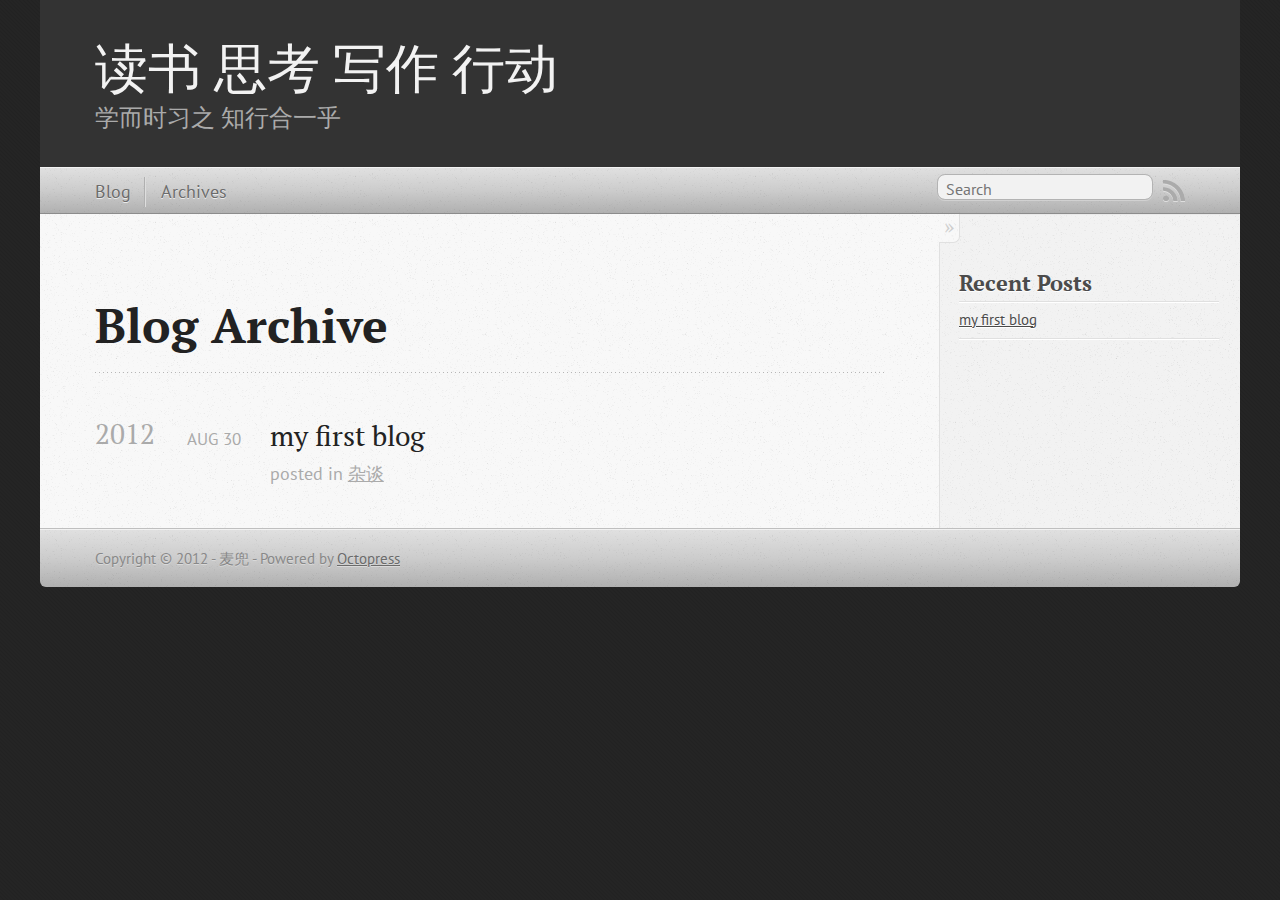
==== blog/archives/index.html @ 2699f1d1 "Site updated at 2012-08-30 07:49:26 UTC" ====
<!DOCTYPE html>
<!--[if IEMobile 7 ]><html class="no-js iem7"><![endif]-->
<!--[if lt IE 9]><html class="no-js lte-ie8"><![endif]-->
<!--[if (gt IE 8)|(gt IEMobile 7)|!(IEMobile)|!(IE)]><!--><html class="no-js" lang="en"><!--<![endif]-->
<head>
  <meta charset="utf-8">
  <title>Blog Archive - 读书 思考 写作 行动</title>
  <meta name="author" content="麦兜">

  
  <meta name="description" content=" Blog Archive 2012 my first blog
Aug 30 2012 posted in 杂谈 Recent Posts my first blog ">
  

  <!-- http://t.co/dKP3o1e -->
  <meta name="HandheldFriendly" content="True">
  <meta name="MobileOptimized" content="320">
  <meta name="viewport" content="width=device-width, initial-scale=1">

  
  <link rel="canonical" href="http://read-think-write-do.github.com/blog/archives/">
  <link href="/favicon.png" rel="icon">
  <link href="/stylesheets/screen.css" media="screen, projection" rel="stylesheet" type="text/css">
  <script src="/javascripts/modernizr-2.0.js"></script>
  <script src="/javascripts/ender.js"></script>
  <script src="/javascripts/octopress.js" type="text/javascript"></script>
  <link href="/atom.xml" rel="alternate" title="读书 思考 写作 行动" type="application/atom+xml">
  <!--Fonts from Google"s Web font directory at http://google.com/webfonts -->
<link href="http://fonts.googleapis.com/css?family=PT+Serif:regular,italic,bold,bolditalic" rel="stylesheet" type="text/css">
<link href="http://fonts.googleapis.com/css?family=PT+Sans:regular,italic,bold,bolditalic" rel="stylesheet" type="text/css">

  

</head>

<body   >
  <header role="banner"><hgroup>
  <h1><a href="/">读书 思考 写作 行动</a></h1>
  
    <h2>学而时习之 知行合一乎</h2>
  
</hgroup>

</header>
  <nav role="navigation"><ul class="subscription" data-subscription="rss">
  <li><a href="/atom.xml" rel="subscribe-rss" title="subscribe via RSS">RSS</a></li>
  
</ul>
  
<form action="http://google.com/search" method="get">
  <fieldset role="search">
    <input type="hidden" name="q" value="site:read-think-write-do.github.com" />
    <input class="search" type="text" name="q" results="0" placeholder="Search"/>
  </fieldset>
</form>
  
<ul class="main-navigation">
  <li><a href="/">Blog</a></li>
  <li><a href="/blog/archives">Archives</a></li>
</ul>

</nav>
  <div id="main">
    <div id="content">
      <div>
<article role="article">
  
  <header>
    <h1 class="entry-title">Blog Archive</h1>
    
  </header>
  
  <div id="blog-archives">



  
  <h2>2012</h2>

<article>
  
<h1><a href="/blog/2012/08/30/my-first-blog/">my first blog</a></h1>
<time datetime="2012-08-30T14:18:00+08:00" pubdate><span class='month'>Aug</span> <span class='day'>30</span> <span class='year'>2012</span></time>

<footer>
  <span class="categories">posted in <a class='category' href='/blog/categories/杂谈/'>杂谈</a></span>
</footer>


</article>

</div>

  
</article>

</div>

<aside class="sidebar">
  
    <section>
  <h1>Recent Posts</h1>
  <ul id="recent_posts">
    
      <li class="post">
        <a href="/blog/2012/08/30/my-first-blog/">my first blog</a>
      </li>
    
  </ul>
</section>






  
</aside>


    </div>
  </div>
  <footer role="contentinfo"><p>
  Copyright &copy; 2012 - 麦兜 -
  <span class="credit">Powered by <a href="http://octopress.org">Octopress</a></span>
</p>

</footer>
  

<script type="text/javascript">
      var disqus_shortname = 'readthinkwritedo';
      
        
        var disqus_script = 'count.js';
      
    (function () {
      var dsq = document.createElement('script'); dsq.type = 'text/javascript'; dsq.async = true;
      dsq.src = 'http://' + disqus_shortname + '.disqus.com/' + disqus_script;
      (document.getElementsByTagName('head')[0] || document.getElementsByTagName('body')[0]).appendChild(dsq);
    }());
</script>







  <script type="text/javascript">
    (function(){
      var twitterWidgets = document.createElement('script');
      twitterWidgets.type = 'text/javascript';
      twitterWidgets.async = true;
      twitterWidgets.src = 'http://platform.twitter.com/widgets.js';
      document.getElementsByTagName('head')[0].appendChild(twitterWidgets);
    })();
  </script>





</body>
</html>
---- stylesheets/screen.css ----
html,body,div,span,applet,object,iframe,h1,h2,h3,h4,h5,h6,p,blockquote,pre,a,abbr,acronym,address,big,cite,code,del,dfn,em,img,ins,kbd,q,s,samp,small,strike,strong,sub,sup,tt,var,b,u,i,center,dl,dt,dd,ol,ul,li,fieldset,form,label,legend,table,caption,tbody,tfoot,thead,tr,th,td,article,aside,canvas,details,embed,figure,figcaption,footer,header,hgroup,menu,nav,output,ruby,section,summary,time,mark,audio,video{margin:0;padding:0;border:0;font:inherit;font-size:100%;vertical-align:baseline}html{line-height:1}ol,ul{list-style:none}table{border-collapse:collapse;border-spacing:0}caption,th,td{text-align:left;font-weight:normal;vertical-align:middle}q,blockquote{quotes:none}q:before,q:after,blockquote:before,blockquote:after{content:"";content:none}a img{border:none}article,aside,details,figcaption,figure,footer,header,hgroup,menu,nav,section,summary{display:block}article,aside,details,figcaption,figure,footer,header,hgroup,menu,nav,section,summary{display:block}a{color:#1863a1}a:visited{color:#751590}a:focus{color:#0181eb}a:hover{color:#0181eb}a:active{color:#01579f}aside.sidebar a{color:#1863a1}aside.sidebar a:focus{color:#0181eb}aside.sidebar a:hover{color:#0181eb}aside.sidebar a:active{color:#01579f}a{-webkit-transition:color 0.3s;-moz-transition:color 0.3s;-o-transition:color 0.3s;transition:color 0.3s}html{background:#252525 url('/images/line-tile.png?1346306775') top left}body>div{background:#f2f2f2 url('/images/noise.png?1346306775') top left;border-bottom:1px solid #bfbfbf}body>div>div{background:#f8f8f8 url('/images/noise.png?1346306775') top left;border-right:1px solid #e0e0e0}.heading,body>header h1,h1,h2,h3,h4,h5,h6{font-family:"PT Serif","Georgia","Helvetica Neue",Arial,sans-serif}.sans,body>header h2,article header p.meta,article>footer,#content .blog-index footer,html .gist .gist-file .gist-meta,#blog-archives a.category,#blog-archives time,aside.sidebar section,body>footer{font-family:"PT Sans","Helvetica Neue",Arial,sans-serif}.serif,body,#content .blog-index a[rel=full-article]{font-family:"PT Serif",Georgia,Times,"Times New Roman",serif}.mono,pre,code,tt,p code,li code{font-family:Menlo,Monaco,"Andale Mono","lucida console","Courier New",monospace}body>header h1{font-size:2.2em;font-family:"PT Serif","Georgia","Helvetica Neue",Arial,sans-serif;font-weight:normal;line-height:1.2em;margin-bottom:0.6667em}body>header h2{font-family:"PT Serif","Georgia","Helvetica Neue",Arial,sans-serif}body{line-height:1.5em;color:#222}h1{font-size:2.2em;line-height:1.2em}@media only screen and (min-width: 992px){body{font-size:1.15em}h1{font-size:2.6em;line-height:1.2em}}h1,h2,h3,h4,h5,h6{text-rendering:optimizelegibility;margin-bottom:1em;font-weight:bold}h2,section h1{font-size:1.5em}h3,section h2,section section h1{font-size:1.3em}h4,section h3,section section h2,section section section h1{font-size:1em}h5,section h4,section section h3{font-size:.9em}h6,section h5,section section h4,section section section h3{font-size:.8em}p,blockquote,ul,ol{margin-bottom:1.5em}ul{list-style-type:disc}ul ul{list-style-type:circle;margin-bottom:0px}ul ul ul{list-style-type:square;margin-bottom:0px}ol{list-style-type:decimal}ol ol{list-style-type:lower-alpha;margin-bottom:0px}ol ol ol{list-style-type:lower-roman;margin-bottom:0px}ul,ul ul,ul ol,ol,ol ul,ol ol{margin-left:1.3em}strong{font-weight:bold}em{font-style:italic}sup,sub{font-size:0.8em;position:relative;display:inline-block}sup{top:-0.5em}sub{bottom:-0.5em}q{font-style:italic}q:before{content:"\201C"}q:after{content:"\201D"}em,dfn{font-style:italic}strong,dfn{font-weight:bold}del,s{text-decoration:line-through}abbr,acronym{border-bottom:1px dotted;cursor:help}sub,sup{line-height:0}hr{margin-bottom:0.2em}small{font-size:.8em}big{font-size:1.2em}blockquote{font-style:italic;position:relative;font-size:1.2em;line-height:1.5em;padding-left:1em;border-left:4px solid rgba(170,170,170,0.5)}blockquote cite{font-style:italic}blockquote cite a{color:#aaa !important;word-wrap:break-word}blockquote cite:before{content:'\2014';padding-right:.3em;padding-left:.3em;color:#aaa}@media only screen and (min-width: 992px){blockquote{padding-left:1.5em;border-left-width:4px}}.pullquote-right:before,.pullquote-left:before{padding:0;border:none;content:attr(data-pullquote);float:right;width:45%;margin:.5em 0 1em 1.5em;position:relative;top:7px;font-size:1.4em;line-height:1.45em}.pullquote-left:before{float:left;margin:.5em 1.5em 1em 0}.force-wrap,article a,aside.sidebar a{white-space:-moz-pre-wrap;white-space:-pre-wrap;white-space:-o-pre-wrap;white-space:pre-wrap;word-wrap:break-word}.group,body>header,body>nav,body>footer,body #content>article,body #content>div>article,body #content>div>section,body div.pagination,aside.sidebar,#main,#content,.sidebar{*zoom:1}.group:after,body>header:after,body>nav:after,body>footer:after,body #content>article:after,body #content>div>article:after,body #content>div>section:after,body div.pagination:after,#main:after,#content:after,.sidebar:after{content:"";display:table;clear:both}body{-webkit-text-size-adjust:none;max-width:1200px;position:relative;margin:0 auto}body>header,body>nav,body>footer,body #content>article,body #content>div>article,body #content>div>section{padding-left:18px;padding-right:18px}@media only screen and (min-width: 480px){body>header,body>nav,body>footer,body #content>article,body #content>div>article,body #content>div>section{padding-left:25px;padding-right:25px}}@media only screen and (min-width: 768px){body>header,body>nav,body>footer,body #content>article,body #content>div>article,body #content>div>section{padding-left:35px;padding-right:35px}}@media only screen and (min-width: 992px){body>header,body>nav,body>footer,body #content>article,body #content>div>article,body #content>div>section{padding-left:55px;padding-right:55px}}body div.pagination{margin-left:18px;margin-right:18px}@media only screen and (min-width: 480px){body div.pagination{margin-left:25px;margin-right:25px}}@media only screen and (min-width: 768px){body div.pagination{margin-left:35px;margin-right:35px}}@media only screen and (min-width: 992px){body div.pagination{margin-left:55px;margin-right:55px}}body>header{font-size:1em;padding-top:1.5em;padding-bottom:1.5em}#content{overflow:hidden}#content>div,#content>article{width:100%}aside.sidebar{float:none;padding:0 18px 1px;background-color:#f7f7f7;border-top:1px solid #e0e0e0}.flex-content,article img,article video,article .flash-video,aside.sidebar img{max-width:100%;height:auto}.basic-alignment.left,article img.left,article video.left,article .left.flash-video,aside.sidebar img.left{float:left;margin-right:1.5em}.basic-alignment.right,article img.right,article video.right,article .right.flash-video,aside.sidebar img.right{float:right;margin-left:1.5em}.basic-alignment.center,article img.center,article video.center,article .center.flash-video,aside.sidebar img.center{display:block;margin:0 auto 1.5em}.basic-alignment.left,article img.left,article video.left,article .left.flash-video,aside.sidebar img.left,.basic-alignment.right,article img.right,article video.right,article .right.flash-video,aside.sidebar img.right{margin-bottom:.8em}.toggle-sidebar,.no-sidebar .toggle-sidebar{display:none}@media only screen and (min-width: 750px){body.sidebar-footer aside.sidebar{float:none;width:auto;clear:left;margin:0;padding:0 35px 1px;background-color:#f7f7f7;border-top:1px solid #eaeaea}body.sidebar-footer aside.sidebar section.odd,body.sidebar-footer aside.sidebar section.even{float:left;width:48%}body.sidebar-footer aside.sidebar section.odd{margin-left:0}body.sidebar-footer aside.sidebar section.even{margin-left:4%}body.sidebar-footer aside.sidebar.thirds section{width:30%;margin-left:5%}body.sidebar-footer aside.sidebar.thirds section.first{margin-left:0;clear:both}}body.sidebar-footer #content{margin-right:0px}body.sidebar-footer .toggle-sidebar{display:none}@media only screen and (min-width: 550px){body>header{font-size:1em}}@media only screen and (min-width: 750px){aside.sidebar{float:none;width:auto;clear:left;margin:0;padding:0 35px 1px;background-color:#f7f7f7;border-top:1px solid #eaeaea}aside.sidebar section.odd,aside.sidebar section.even{float:left;width:48%}aside.sidebar section.odd{margin-left:0}aside.sidebar section.even{margin-left:4%}aside.sidebar.thirds section{width:30%;margin-left:5%}aside.sidebar.thirds section.first{margin-left:0;clear:both}}@media only screen and (min-width: 768px){body{-webkit-text-size-adjust:auto}body>header{font-size:1.2em}#main{padding:0;margin:0 auto}#content{overflow:visible;margin-right:240px;position:relative}.no-sidebar #content{margin-right:0;border-right:0}.collapse-sidebar #content{margin-right:20px}#content>div,#content>article{padding-top:17.5px;padding-bottom:17.5px;float:left}aside.sidebar{width:210px;padding:0 15px 15px;background:none;clear:none;float:left;margin:0 -100% 0 0}aside.sidebar section{width:auto;margin-left:0}aside.sidebar section.odd,aside.sidebar section.even{float:none;width:auto;margin-left:0}.collapse-sidebar aside.sidebar{float:none;width:auto;clear:left;margin:0;padding:0 35px 1px;background-color:#f7f7f7;border-top:1px solid #eaeaea}.collapse-sidebar aside.sidebar section.odd,.collapse-sidebar aside.sidebar section.even{float:left;width:48%}.collapse-sidebar aside.sidebar section.odd{margin-left:0}.collapse-sidebar aside.sidebar section.even{margin-left:4%}.collapse-sidebar aside.sidebar.thirds section{width:30%;margin-left:5%}.collapse-sidebar aside.sidebar.thirds section.first{margin-left:0;clear:both}}@media only screen and (min-width: 992px){body>header{font-size:1.3em}#content{margin-right:300px}#content>div,#content>article{padding-top:27.5px;padding-bottom:27.5px}aside.sidebar{width:260px;padding:1.2em 20px 20px}.collapse-sidebar aside.sidebar{padding-left:55px;padding-right:55px}}@media only screen and (min-width: 768px){ul,ol{margin-left:0}}body>header{background:#333}body>header h1{display:inline-block;margin:0}body>header h1 a,body>header h1 a:visited,body>header h1 a:hover{color:#f2f2f2;text-decoration:none}body>header h2{margin:.2em 0 0;font-size:1em;color:#aaa;font-weight:normal}body>nav{position:relative;background-color:#ccc;background:url('/images/noise.png?1346306775'),-webkit-gradient(linear, 50% 0%, 50% 100%, color-stop(0%, #e0e0e0), color-stop(50%, #cccccc), color-stop(100%, #b0b0b0));background:url('/images/noise.png?1346306775'),-webkit-linear-gradient(#e0e0e0,#cccccc,#b0b0b0);background:url('/images/noise.png?1346306775'),-moz-linear-gradient(#e0e0e0,#cccccc,#b0b0b0);background:url('/images/noise.png?1346306775'),-o-linear-gradient(#e0e0e0,#cccccc,#b0b0b0);background:url('/images/noise.png?1346306775'),linear-gradient(#e0e0e0,#cccccc,#b0b0b0);border-top:1px solid #f2f2f2;border-bottom:1px solid #8c8c8c;padding-top:.35em;padding-bottom:.35em}body>nav form{-webkit-background-clip:padding;-moz-background-clip:padding;background-clip:padding-box;margin:0;padding:0}body>nav form .search{padding:.3em .5em 0;font-size:.85em;font-family:"PT Sans","Helvetica Neue",Arial,sans-serif;line-height:1.1em;width:95%;-webkit-border-radius:0.5em;-moz-border-radius:0.5em;-ms-border-radius:0.5em;-o-border-radius:0.5em;border-radius:0.5em;-webkit-background-clip:padding;-moz-background-clip:padding;background-clip:padding-box;-webkit-box-shadow:#d1d1d1 0 1px;-moz-box-shadow:#d1d1d1 0 1px;box-shadow:#d1d1d1 0 1px;background-color:#f2f2f2;border:1px solid #b3b3b3;color:#888}body>nav form .search:focus{color:#444;border-color:#80b1df;-webkit-box-shadow:#80b1df 0 0 4px,#80b1df 0 0 3px inset;-moz-box-shadow:#80b1df 0 0 4px,#80b1df 0 0 3px inset;box-shadow:#80b1df 0 0 4px,#80b1df 0 0 3px inset;background-color:#fff;outline:none}body>nav fieldset[role=search]{float:right;width:48%}body>nav fieldset.mobile-nav{float:left;width:48%}body>nav fieldset.mobile-nav select{width:100%;font-size:.8em;border:1px solid #888}body>nav ul{display:none}@media only screen and (min-width: 550px){body>nav{font-size:.9em}body>nav ul{margin:0;padding:0;border:0;overflow:hidden;*zoom:1;float:left;display:block;padding-top:.15em}body>nav ul li{list-style-image:none;list-style-type:none;margin-left:0;white-space:nowrap;display:inline;float:left;padding-left:0;padding-right:0}body>nav ul li:first-child,body>nav ul li.first{padding-left:0}body>nav ul li:last-child{padding-right:0}body>nav ul li.last{padding-right:0}body>nav ul.subscription{margin-left:.8em;float:right}body>nav ul.subscription li:last-child a{padding-right:0}body>nav ul li{margin:0}body>nav a{color:#6b6b6b;font-family:"PT Sans","Helvetica Neue",Arial,sans-serif;text-shadow:#ebebeb 0 1px;float:left;text-decoration:none;font-size:1.1em;padding:.1em 0;line-height:1.5em}body>nav a:visited{color:#6b6b6b}body>nav a:hover{color:#2b2b2b}body>nav li+li{border-left:1px solid #b0b0b0;margin-left:.8em}body>nav li+li a{padding-left:.8em;border-left:1px solid #dedede}body>nav form{float:right;text-align:left;padding-left:.8em;width:175px}body>nav form .search{width:93%;font-size:.95em;line-height:1.2em}body>nav ul[data-subscription$=email]+form{width:97px}body>nav ul[data-subscription$=email]+form .search{width:91%}body>nav fieldset.mobile-nav{display:none}body>nav fieldset[role=search]{width:99%}}@media only screen and (min-width: 992px){body>nav form{width:215px}body>nav ul[data-subscription$=email]+form{width:147px}}.no-placeholder body>nav .search{background:#f2f2f2 url('/images/search.png?1346306775') 0.3em 0.25em no-repeat;text-indent:1.3em}@media only screen and (min-width: 550px){.maskImage body>nav ul[data-subscription$=email]+form{width:123px}}@media only screen and (min-width: 992px){.maskImage body>nav ul[data-subscription$=email]+form{width:173px}}.maskImage ul.subscription{position:relative;top:.2em}.maskImage ul.subscription li,.maskImage ul.subscription a{border:0;padding:0}.maskImage a[rel=subscribe-rss]{position:relative;top:0px;text-indent:-999999em;background-color:#dedede;border:0;padding:0}.maskImage a[rel=subscribe-rss],.maskImage a[rel=subscribe-rss]:after{-webkit-mask-image:url('/images/rss.png?1346306775');-moz-mask-image:url('/images/rss.png?1346306775');-ms-mask-image:url('/images/rss.png?1346306775');-o-mask-image:url('/images/rss.png?1346306775');mask-image:url('/images/rss.png?1346306775');-webkit-mask-repeat:no-repeat;-moz-mask-repeat:no-repeat;-ms-mask-repeat:no-repeat;-o-mask-repeat:no-repeat;mask-repeat:no-repeat;width:22px;height:22px}.maskImage a[rel=subscribe-rss]:after{content:"";position:absolute;top:-1px;left:0;background-color:#ababab}.maskImage a[rel=subscribe-rss]:hover:after{background-color:#9e9e9e}.maskImage a[rel=subscribe-email]{position:relative;top:0px;text-indent:-999999em;background-color:#dedede;border:0;padding:0}.maskImage a[rel=subscribe-email],.maskImage a[rel=subscribe-email]:after{-webkit-mask-image:url('/images/email.png?1346306775');-moz-mask-image:url('/images/email.png?1346306775');-ms-mask-image:url('/images/email.png?1346306775');-o-mask-image:url('/images/email.png?1346306775');mask-image:url('/images/email.png?1346306775');-webkit-mask-repeat:no-repeat;-moz-mask-repeat:no-repeat;-ms-mask-repeat:no-repeat;-o-mask-repeat:no-repeat;mask-repeat:no-repeat;width:28px;height:22px}.maskImage a[rel=subscribe-email]:after{content:"";position:absolute;top:-1px;left:0;background-color:#ababab}.maskImage a[rel=subscribe-email]:hover:after{background-color:#9e9e9e}article{padding-top:1em}article header{position:relative;padding-top:2em;padding-bottom:1em;margin-bottom:1em;background:url('[data-uri]') bottom left repeat-x}article header h1{margin:0}article header h1 a{text-decoration:none}article header h1 a:hover{text-decoration:underline}article header p{font-size:.9em;color:#aaa;margin:0}article header p.meta{text-transform:uppercase;position:absolute;top:0}@media only screen and (min-width: 768px){article header{margin-bottom:1.5em;padding-bottom:1em;background:url('[data-uri]') bottom left repeat-x}}article h2{padding-top:0.8em;background:url('[data-uri]') top left repeat-x}.entry-content article h2:first-child,article header+h2{padding-top:0}article h2:first-child,article header+h2{background:none}article .feature{padding-top:.5em;margin-bottom:1em;padding-bottom:1em;background:url('[data-uri]') bottom left repeat-x;font-size:2.0em;font-style:italic;line-height:1.3em}article img,article video,article .flash-video{-webkit-border-radius:0.3em;-moz-border-radius:0.3em;-ms-border-radius:0.3em;-o-border-radius:0.3em;border-radius:0.3em;-webkit-box-shadow:rgba(0,0,0,0.15) 0 1px 4px;-moz-box-shadow:rgba(0,0,0,0.15) 0 1px 4px;box-shadow:rgba(0,0,0,0.15) 0 1px 4px;-webkit-box-sizing:border-box;-moz-box-sizing:border-box;box-sizing:border-box;border:#fff 0.5em solid}article video,article .flash-video{margin:0 auto 1.5em}article video{display:block;width:100%}article .flash-video>div{position:relative;display:block;padding-bottom:56.25%;padding-top:1px;height:0;overflow:hidden}article .flash-video>div iframe,article .flash-video>div object,article .flash-video>div embed{position:absolute;top:0;left:0;width:100%;height:100%}article>footer{padding-bottom:2.5em;margin-top:2em}article>footer p.meta{margin-bottom:.8em;font-size:.85em;clear:both;overflow:hidden}.blog-index article+article{background:url('[data-uri]') top left repeat-x}#content .blog-index{padding-top:0;padding-bottom:0}#content .blog-index article{padding-top:2em}#content .blog-index article header{background:none;padding-bottom:0}#content .blog-index article h1{font-size:2.2em}#content .blog-index article h1 a{color:inherit}#content .blog-index article h1 a:hover{color:#0181eb}#content .blog-index a[rel=full-article]{background:#ebebeb;display:inline-block;padding:.4em .8em;margin-right:.5em;text-decoration:none;color:#666;-webkit-transition:background-color 0.5s;-moz-transition:background-color 0.5s;-o-transition:background-color 0.5s;transition:background-color 0.5s}#content .blog-index a[rel=full-article]:hover{background:#0181eb;text-shadow:none;color:#f8f8f8}#content .blog-index footer{margin-top:1em}.separator,article>footer .byline+time:before,article>footer time+time:before,article>footer .comments:before,article>footer .byline ~ .categories:before{content:"\2022 ";padding:0 .4em 0 .2em;display:inline-block}#content div.pagination{text-align:center;font-size:.95em;position:relative;background:url('[data-uri]') top left repeat-x;padding-top:1.5em;padding-bottom:1.5em}#content div.pagination a{text-decoration:none;color:#aaa}#content div.pagination a.prev{position:absolute;left:0}#content div.pagination a.next{position:absolute;right:0}#content div.pagination a:hover{color:#0181eb}#content div.pagination a[href*=archive]:before,#content div.pagination a[href*=archive]:after{content:'\2014';padding:0 .3em}p.meta+.sharing{padding-top:1em;padding-left:0;background:url('[data-uri]') top left repeat-x}#fb-root{display:none}.highlight,html .gist .gist-file .gist-syntax .gist-highlight{border:1px solid #05232b !important}.highlight table td.code,html .gist .gist-file .gist-syntax .gist-highlight table td.code{width:100%}.highlight .line-numbers,html .gist .gist-file .gist-syntax .gist-highlight .line-numbers{text-align:right;font-size:13px;line-height:1.45em;background:#073642 url('/images/noise.png?1346306775') top left !important;border-right:1px solid #00232c !important;-webkit-box-shadow:#083e4b -1px 0 inset;-moz-box-shadow:#083e4b -1px 0 inset;box-shadow:#083e4b -1px 0 inset;text-shadow:#021014 0 -1px;padding:.8em !important;-webkit-border-radius:0;-moz-border-radius:0;-ms-border-radius:0;-o-border-radius:0;border-radius:0}.highlight .line-numbers span,html .gist .gist-file .gist-syntax .gist-highlight .line-numbers span{color:#586e75 !important}figure.code,.gist-file,pre{-webkit-box-shadow:rgba(0,0,0,0.06) 0 0 10px;-moz-box-shadow:rgba(0,0,0,0.06) 0 0 10px;box-shadow:rgba(0,0,0,0.06) 0 0 10px}figure.code .highlight pre,.gist-file .highlight pre,pre .highlight pre{-webkit-box-shadow:none;-moz-box-shadow:none;box-shadow:none}html .gist .gist-file{margin-bottom:1.8em;position:relative;border:none;padding-top:26px !important}html .gist .gist-file .gist-syntax{border-bottom:0 !important;background:none !important}html .gist .gist-file .gist-syntax .gist-highlight{background:#002b36 !important}html .gist .gist-file .gist-meta{padding:.6em 0.8em;border:1px solid #083e4b !important;color:#586e75;font-size:.7em !important;background:#073642 url('/images/noise.png?1346306775') top left;line-height:1.5em}html .gist .gist-file .gist-meta a{color:#75878b !important;text-decoration:none}html .gist .gist-file .gist-meta a:hover{text-decoration:underline}html .gist .gist-file .gist-meta a:hover{color:#93a1a1 !important}html .gist .gist-file .gist-meta a[href*='#file']{position:absolute;top:0;left:0;right:-10px;color:#474747 !important}html .gist .gist-file .gist-meta a[href*='#file']:hover{color:#1863a1 !important}html .gist .gist-file .gist-meta a[href*=raw]{top:.4em}pre{background:#002b36 url('/images/noise.png?1346306775') top left;-webkit-border-radius:0.4em;-moz-border-radius:0.4em;-ms-border-radius:0.4em;-o-border-radius:0.4em;border-radius:0.4em;border:1px solid #05232b;line-height:1.45em;font-size:13px;margin-bottom:2.1em;padding:.8em 1em;color:#93a1a1;overflow:auto}h3.filename+pre{-moz-border-radius-topleft:0px;-webkit-border-top-left-radius:0px;border-top-left-radius:0px;-moz-border-radius-topright:0px;-webkit-border-top-right-radius:0px;border-top-right-radius:0px}p code,li code{display:inline-block;white-space:no-wrap;background:#fff;font-size:.8em;line-height:1.5em;color:#555;border:1px solid #ddd;-webkit-border-radius:0.4em;-moz-border-radius:0.4em;-ms-border-radius:0.4em;-o-border-radius:0.4em;border-radius:0.4em;padding:0 .3em;margin:-1px 0}p pre code,li pre code{font-size:1em !important;background:none;border:none}.pre-code,html .gist .gist-file .gist-syntax .gist-highlight pre,.highlight code{font-family:Menlo,Monaco,"Andale Mono","lucida console","Courier New",monospace !important;overflow:scroll;overflow-y:hidden;display:block;padding:.8em !important;overflow-x:auto;line-height:1.45em;background:#002b36 url('/images/noise.png?1346306775') top left !important;color:#93a1a1 !important}.pre-code *::-moz-selection,html .gist .gist-file .gist-syntax .gist-highlight pre *::-moz-selection,.highlight code *::-moz-selection{background:#386774;color:inherit;text-shadow:#002b36 0 1px}.pre-code *::-webkit-selection,html .gist .gist-file .gist-syntax .gist-highlight pre *::-webkit-selection,.highlight code *::-webkit-selection{background:#386774;color:inherit;text-shadow:#002b36 0 1px}.pre-code *::selection,html .gist .gist-file .gist-syntax .gist-highlight pre *::selection,.highlight code *::selection{background:#386774;color:inherit;text-shadow:#002b36 0 1px}.pre-code span,html .gist .gist-file .gist-syntax .gist-highlight pre span,.highlight code span{color:#93a1a1 !important}.pre-code span,html .gist .gist-file .gist-syntax .gist-highlight pre span,.highlight code span{font-style:normal !important;font-weight:normal !important}.pre-code .c,html .gist .gist-file .gist-syntax .gist-highlight pre .c,.highlight code .c{color:#586e75 !important;font-style:italic !important}.pre-code .cm,html .gist .gist-file .gist-syntax .gist-highlight pre .cm,.highlight code .cm{color:#586e75 !important;font-style:italic !important}.pre-code .cp,html .gist .gist-file .gist-syntax .gist-highlight pre .cp,.highlight code .cp{color:#586e75 !important;font-style:italic !important}.pre-code .c1,html .gist .gist-file .gist-syntax .gist-highlight pre .c1,.highlight code .c1{color:#586e75 !important;font-style:italic !important}.pre-code .cs,html .gist .gist-file .gist-syntax .gist-highlight pre .cs,.highlight code .cs{color:#586e75 !important;font-weight:bold !important;font-style:italic !important}.pre-code .err,html .gist .gist-file .gist-syntax .gist-highlight pre .err,.highlight code .err{color:#dc322f !important;background:none !important}.pre-code .k,html .gist .gist-file .gist-syntax .gist-highlight pre .k,.highlight code .k{color:#cb4b16 !important}.pre-code .o,html .gist .gist-file .gist-syntax .gist-highlight pre .o,.highlight code .o{color:#93a1a1 !important;font-weight:bold !important}.pre-code .p,html .gist .gist-file .gist-syntax .gist-highlight pre .p,.highlight code .p{color:#93a1a1 !important}.pre-code .ow,html .gist .gist-file .gist-syntax .gist-highlight pre .ow,.highlight code .ow{color:#2aa198 !important;font-weight:bold !important}.pre-code .gd,html .gist .gist-file .gist-syntax .gist-highlight pre .gd,.highlight code .gd{color:#93a1a1 !important;background-color:#372c34 !important;display:inline-block}.pre-code .gd .x,html .gist .gist-file .gist-syntax .gist-highlight pre .gd .x,.highlight code .gd .x{color:#93a1a1 !important;background-color:#4d2d33 !important;display:inline-block}.pre-code .ge,html .gist .gist-file .gist-syntax .gist-highlight pre .ge,.highlight code .ge{color:#93a1a1 !important;font-style:italic !important}.pre-code .gh,html .gist .gist-file .gist-syntax .gist-highlight pre .gh,.highlight code .gh{color:#586e75 !important}.pre-code .gi,html .gist .gist-file .gist-syntax .gist-highlight pre .gi,.highlight code .gi{color:#93a1a1 !important;background-color:#1a412b !important;display:inline-block}.pre-code .gi .x,html .gist .gist-file .gist-syntax .gist-highlight pre .gi .x,.highlight code .gi .x{color:#93a1a1 !important;background-color:#355720 !important;display:inline-block}.pre-code .gs,html .gist .gist-file .gist-syntax .gist-highlight pre .gs,.highlight code .gs{color:#93a1a1 !important;font-weight:bold !important}.pre-code .gu,html .gist .gist-file .gist-syntax .gist-highlight pre .gu,.highlight code .gu{color:#6c71c4 !important}.pre-code .kc,html .gist .gist-file .gist-syntax .gist-highlight pre .kc,.highlight code .kc{color:#859900 !important;font-weight:bold !important}.pre-code .kd,html .gist .gist-file .gist-syntax .gist-highlight pre .kd,.highlight code .kd{color:#268bd2 !important}.pre-code .kp,html .gist .gist-file .gist-syntax .gist-highlight pre .kp,.highlight code .kp{color:#cb4b16 !important;font-weight:bold !important}.pre-code .kr,html .gist .gist-file .gist-syntax .gist-highlight pre .kr,.highlight code .kr{color:#d33682 !important;font-weight:bold !important}.pre-code .kt,html .gist .gist-file .gist-syntax .gist-highlight pre .kt,.highlight code .kt{color:#2aa198 !important}.pre-code .n,html .gist .gist-file .gist-syntax .gist-highlight pre .n,.highlight code .n{color:#268bd2 !important}.pre-code .na,html .gist .gist-file .gist-syntax .gist-highlight pre .na,.highlight code .na{color:#268bd2 !important}.pre-code .nb,html .gist .gist-file .gist-syntax .gist-highlight pre .nb,.highlight code .nb{color:#859900 !important}.pre-code .nc,html .gist .gist-file .gist-syntax .gist-highlight pre .nc,.highlight code .nc{color:#d33682 !important}.pre-code .no,html .gist .gist-file .gist-syntax .gist-highlight pre .no,.highlight code .no{color:#b58900 !important}.pre-code .nl,html .gist .gist-file .gist-syntax .gist-highlight pre .nl,.highlight code .nl{color:#859900 !important}.pre-code .ne,html .gist .gist-file .gist-syntax .gist-highlight pre .ne,.highlight code .ne{color:#268bd2 !important;font-weight:bold !important}.pre-code .nf,html .gist .gist-file .gist-syntax .gist-highlight pre .nf,.highlight code .nf{color:#268bd2 !important;font-weight:bold !important}.pre-code .nn,html .gist .gist-file .gist-syntax .gist-highlight pre .nn,.highlight code .nn{color:#b58900 !important}.pre-code .nt,html .gist .gist-file .gist-syntax .gist-highlight pre .nt,.highlight code .nt{color:#268bd2 !important;font-weight:bold !important}.pre-code .nx,html .gist .gist-file .gist-syntax .gist-highlight pre .nx,.highlight code .nx{color:#b58900 !important}.pre-code .vg,html .gist .gist-file .gist-syntax .gist-highlight pre .vg,.highlight code .vg{color:#268bd2 !important}.pre-code .vi,html .gist .gist-file .gist-syntax .gist-highlight pre .vi,.highlight code .vi{color:#268bd2 !important}.pre-code .nv,html .gist .gist-file .gist-syntax .gist-highlight pre .nv,.highlight code .nv{color:#268bd2 !important}.pre-code .mf,html .gist .gist-file .gist-syntax .gist-highlight pre .mf,.highlight code .mf{color:#2aa198 !important}.pre-code .m,html .gist .gist-file .gist-syntax .gist-highlight pre .m,.highlight code .m{color:#2aa198 !important}.pre-code .mh,html .gist .gist-file .gist-syntax .gist-highlight pre .mh,.highlight code .mh{color:#2aa198 !important}.pre-code .mi,html .gist .gist-file .gist-syntax .gist-highlight pre .mi,.highlight code .mi{color:#2aa198 !important}.pre-code .s,html .gist .gist-file .gist-syntax .gist-highlight pre .s,.highlight code .s{color:#2aa198 !important}.pre-code .sd,html .gist .gist-file .gist-syntax .gist-highlight pre .sd,.highlight code .sd{color:#2aa198 !important}.pre-code .s2,html .gist .gist-file .gist-syntax .gist-highlight pre .s2,.highlight code .s2{color:#2aa198 !important}.pre-code .se,html .gist .gist-file .gist-syntax .gist-highlight pre .se,.highlight code .se{color:#dc322f !important}.pre-code .si,html .gist .gist-file .gist-syntax .gist-highlight pre .si,.highlight code .si{color:#268bd2 !important}.pre-code .sr,html .gist .gist-file .gist-syntax .gist-highlight pre .sr,.highlight code .sr{color:#2aa198 !important}.pre-code .s1,html .gist .gist-file .gist-syntax .gist-highlight pre .s1,.highlight code .s1{color:#2aa198 !important}.pre-code div .gd,html .gist .gist-file .gist-syntax .gist-highlight pre div .gd,.highlight code div .gd,.pre-code div .gd .x,html .gist .gist-file .gist-syntax .gist-highlight pre div .gd .x,.highlight code div .gd .x,.pre-code div .gi,html .gist .gist-file .gist-syntax .gist-highlight pre div .gi,.highlight code div .gi,.pre-code div .gi .x,html .gist .gist-file .gist-syntax .gist-highlight pre div .gi .x,.highlight code div .gi .x{display:inline-block;width:100%}.highlight,.gist-highlight{margin-bottom:1.8em;background:#002b36;overflow-y:hidden;overflow-x:auto}.highlight pre,.gist-highlight pre{background:none;-webkit-border-radius:none;-moz-border-radius:none;-ms-border-radius:none;-o-border-radius:none;border-radius:none;border:none;padding:0;margin-bottom:0}pre::-webkit-scrollbar,.highlight::-webkit-scrollbar,.gist-highlight::-webkit-scrollbar{height:.5em;background:rgba(255,255,255,0.15)}pre::-webkit-scrollbar-thumb:horizontal,.highlight::-webkit-scrollbar-thumb:horizontal,.gist-highlight::-webkit-scrollbar-thumb:horizontal{background:rgba(255,255,255,0.2);-webkit-border-radius:4px;border-radius:4px}.highlight code{background:#000}figure.code{background:none;padding:0;border:0;margin-bottom:1.5em}figure.code pre{margin-bottom:0}figure.code figcaption{position:relative}figure.code .highlight{margin-bottom:0}.code-title,html .gist .gist-file .gist-meta a[href*='#file'],h3.filename,figure.code figcaption{text-align:center;font-size:13px;line-height:2em;text-shadow:#cbcccc 0 1px 0;color:#474747;font-weight:normal;margin-bottom:0;-moz-border-radius-topleft:5px;-webkit-border-top-left-radius:5px;border-top-left-radius:5px;-moz-border-radius-topright:5px;-webkit-border-top-right-radius:5px;border-top-right-radius:5px;font-family:"Helvetica Neue", Arial, "Lucida Grande", "Lucida Sans Unicode", Lucida, sans-serif;background:#aaa url('/images/code_bg.png?1346306775') top repeat-x;border:1px solid #565656;border-top-color:#cbcbcb;border-left-color:#a5a5a5;border-right-color:#a5a5a5;border-bottom:0}.download-source,html .gist .gist-file .gist-meta a[href*=raw],figure.code figcaption a{position:absolute;right:.8em;text-decoration:none;color:#666 !important;z-index:1;font-size:13px;text-shadow:#cbcccc 0 1px 0;padding-left:3em}.download-source:hover,html .gist .gist-file .gist-meta a[href*=raw]:hover,figure.code figcaption a:hover{text-decoration:underline}#archive #content>div,#archive #content>div>article{padding-top:0}#blog-archives{color:#aaa}#blog-archives article{padding:1em 0 1em;position:relative;background:url('[data-uri]') bottom left repeat-x}#blog-archives article:last-child{background:none}#blog-archives article footer{padding:0;margin:0}#blog-archives h1{color:#222;margin-bottom:.3em}#blog-archives h2{display:none}#blog-archives h1{font-size:1.5em}#blog-archives h1 a{text-decoration:none;color:inherit;font-weight:normal;display:inline-block}#blog-archives h1 a:hover{text-decoration:underline}#blog-archives h1 a:hover{color:#0181eb}#blog-archives a.category,#blog-archives time{color:#aaa}#blog-archives .entry-content{display:none}#blog-archives time{font-size:.9em;line-height:1.2em}#blog-archives time .month,#blog-archives time .day{display:inline-block}#blog-archives time .month{text-transform:uppercase}#blog-archives p{margin-bottom:1em}#blog-archives a,#blog-archives .entry-content a{color:inherit}#blog-archives a:hover,#blog-archives .entry-content a:hover{color:#0181eb}#blog-archives a:hover{color:#0181eb}@media only screen and (min-width: 550px){#blog-archives article{margin-left:5em}#blog-archives h2{margin-bottom:.3em;font-weight:normal;display:inline-block;position:relative;top:-1px;float:left}#blog-archives h2:first-child{padding-top:.75em}#blog-archives time{position:absolute;text-align:right;left:0em;top:1.8em}#blog-archives .year{display:none}#blog-archives article{padding-left:4.5em;padding-bottom:.7em}#blog-archives a.category{line-height:1.1em}}#content>.category article{margin-left:0;padding-left:6.8em}#content>.category .year{display:inline}.side-shadow-border,aside.sidebar section h1,aside.sidebar li{-webkit-box-shadow:#fff 0 1px;-moz-box-shadow:#fff 0 1px;box-shadow:#fff 0 1px}aside.sidebar{overflow:hidden;color:#4b4b4b;text-shadow:#fff 0 1px}aside.sidebar section{font-size:.8em;line-height:1.4em;margin-bottom:1.5em}aside.sidebar section h1{margin:1.5em 0 0;padding-bottom:.2em;border-bottom:1px solid #e0e0e0}aside.sidebar section h1+p{padding-top:.4em}aside.sidebar img{-webkit-border-radius:0.3em;-moz-border-radius:0.3em;-ms-border-radius:0.3em;-o-border-radius:0.3em;border-radius:0.3em;-webkit-box-shadow:rgba(0,0,0,0.15) 0 1px 4px;-moz-box-shadow:rgba(0,0,0,0.15) 0 1px 4px;box-shadow:rgba(0,0,0,0.15) 0 1px 4px;-webkit-box-sizing:border-box;-moz-box-sizing:border-box;box-sizing:border-box;border:#fff 0.3em solid}aside.sidebar ul{margin-bottom:0.5em;margin-left:0}aside.sidebar li{list-style:none;padding:.5em 0;margin:0;border-bottom:1px solid #e0e0e0}aside.sidebar li p:last-child{margin-bottom:0}aside.sidebar a{color:inherit;-webkit-transition:color 0.5s;-moz-transition:color 0.5s;-o-transition:color 0.5s;transition:color 0.5s}aside.sidebar:hover a{color:#1863a1}aside.sidebar:hover a:hover{color:#0181eb}.aside-alt-link,#tweets a[href*='twitter.com/search'],#pinboard_linkroll .pin-tag{color:#7e7e7e}.aside-alt-link:hover,#tweets a[href*='twitter.com/search']:hover,#pinboard_linkroll .pin-tag:hover{color:#0181eb}@media only screen and (min-width: 768px){.toggle-sidebar{outline:none;position:absolute;right:-10px;top:0;bottom:0;display:inline-block;text-decoration:none;color:#cecece;width:9px;cursor:pointer}.toggle-sidebar:hover{background:#e9e9e9;background:-webkit-gradient(linear, 0% 50%, 100% 50%, color-stop(0%, rgba(224,224,224,0.5)), color-stop(100%, rgba(224,224,224,0)));background:-webkit-linear-gradient(left, rgba(224,224,224,0.5),rgba(224,224,224,0));background:-moz-linear-gradient(left, rgba(224,224,224,0.5),rgba(224,224,224,0));background:-o-linear-gradient(left, rgba(224,224,224,0.5),rgba(224,224,224,0));background:linear-gradient(left, rgba(224,224,224,0.5),rgba(224,224,224,0))}.toggle-sidebar:after{position:absolute;right:-11px;top:0;width:20px;font-size:1.2em;line-height:1.1em;padding-bottom:.15em;-moz-border-radius-bottomright:0.3em;-webkit-border-bottom-right-radius:0.3em;border-bottom-right-radius:0.3em;text-align:center;background:#f8f8f8 url('/images/noise.png?1346306775') top left;border-bottom:1px solid #e0e0e0;border-right:1px solid #e0e0e0;content:"\00BB";text-indent:-1px}.collapse-sidebar .toggle-sidebar{text-indent:0px;right:-20px;width:19px}.collapse-sidebar .toggle-sidebar:hover{background:#e9e9e9}.collapse-sidebar .toggle-sidebar:after{border-left:1px solid #e0e0e0;text-shadow:#fff 0 1px;content:"\00AB";left:0px;right:0;text-align:center;text-indent:0;border:0;border-right-width:0;background:none}}#tweets .loading{background:url('[data-uri]') no-repeat center 0.5em;color:#c4c4c4;text-shadow:#f8f8f8 0 1px;text-align:center;padding:2.5em 0 .5em}#tweets .loading.error{background:url('[data-uri]') no-repeat center 0.5em}#tweets p{position:relative;padding-right:1em}#tweets a[href*=status]:first-child{color:#a4a4a4;float:right;padding:0 0 .1em 1em;position:relative;right:-1.3em;text-shadow:#fff 0 1px;font-size:.7em;text-decoration:none}#tweets a[href*=status]:first-child span{font-size:1.5em}#tweets a[href*=status]:first-child:hover{color:#0181eb;text-decoration:none}#tweets a[href*='twitter.com/search']{text-decoration:none}#tweets a[href*='twitter.com/search']:hover{text-decoration:underline}.googleplus h1{-moz-box-shadow:none !important;-webkit-box-shadow:none !important;-o-box-shadow:none !important;box-shadow:none !important;border-bottom:0px none !important}.googleplus a{text-decoration:none;white-space:normal !important;line-height:32px}.googleplus a img{float:left;margin-right:0.5em;border:0 none}.googleplus-hidden{position:absolute;top:-1000em;left:-1000em}#pinboard_linkroll .pin-title,#pinboard_linkroll .pin-description{display:block;margin-bottom:.5em}#pinboard_linkroll .pin-tag{text-decoration:none}#pinboard_linkroll .pin-tag:hover{text-decoration:underline}#pinboard_linkroll .pin-tag:after{content:','}#pinboard_linkroll .pin-tag:last-child:after{content:''}.delicious-posts a.delicious-link{margin-bottom:.5em;display:block}.delicious-posts p{font-size:1em}body>footer{font-size:.8em;color:#888;text-shadow:#d9d9d9 0 1px;background-color:#ccc;background:url('/images/noise.png?1346306775'),-webkit-gradient(linear, 50% 0%, 50% 100%, color-stop(0%, #e0e0e0), color-stop(50%, #cccccc), color-stop(100%, #b0b0b0));background:url('/images/noise.png?1346306775'),-webkit-linear-gradient(#e0e0e0,#cccccc,#b0b0b0);background:url('/images/noise.png?1346306775'),-moz-linear-gradient(#e0e0e0,#cccccc,#b0b0b0);background:url('/images/noise.png?1346306775'),-o-linear-gradient(#e0e0e0,#cccccc,#b0b0b0);background:url('/images/noise.png?1346306775'),linear-gradient(#e0e0e0,#cccccc,#b0b0b0);border-top:1px solid #f2f2f2;position:relative;padding-top:1em;padding-bottom:1em;margin-bottom:3em;-moz-border-radius-bottomleft:0.4em;-webkit-border-bottom-left-radius:0.4em;border-bottom-left-radius:0.4em;-moz-border-radius-bottomright:0.4em;-webkit-border-bottom-right-radius:0.4em;border-bottom-right-radius:0.4em;z-index:1}body>footer a{color:#6b6b6b}body>footer a:visited{color:#6b6b6b}body>footer a:hover{color:#484848}body>footer p:last-child{margin-bottom:0}
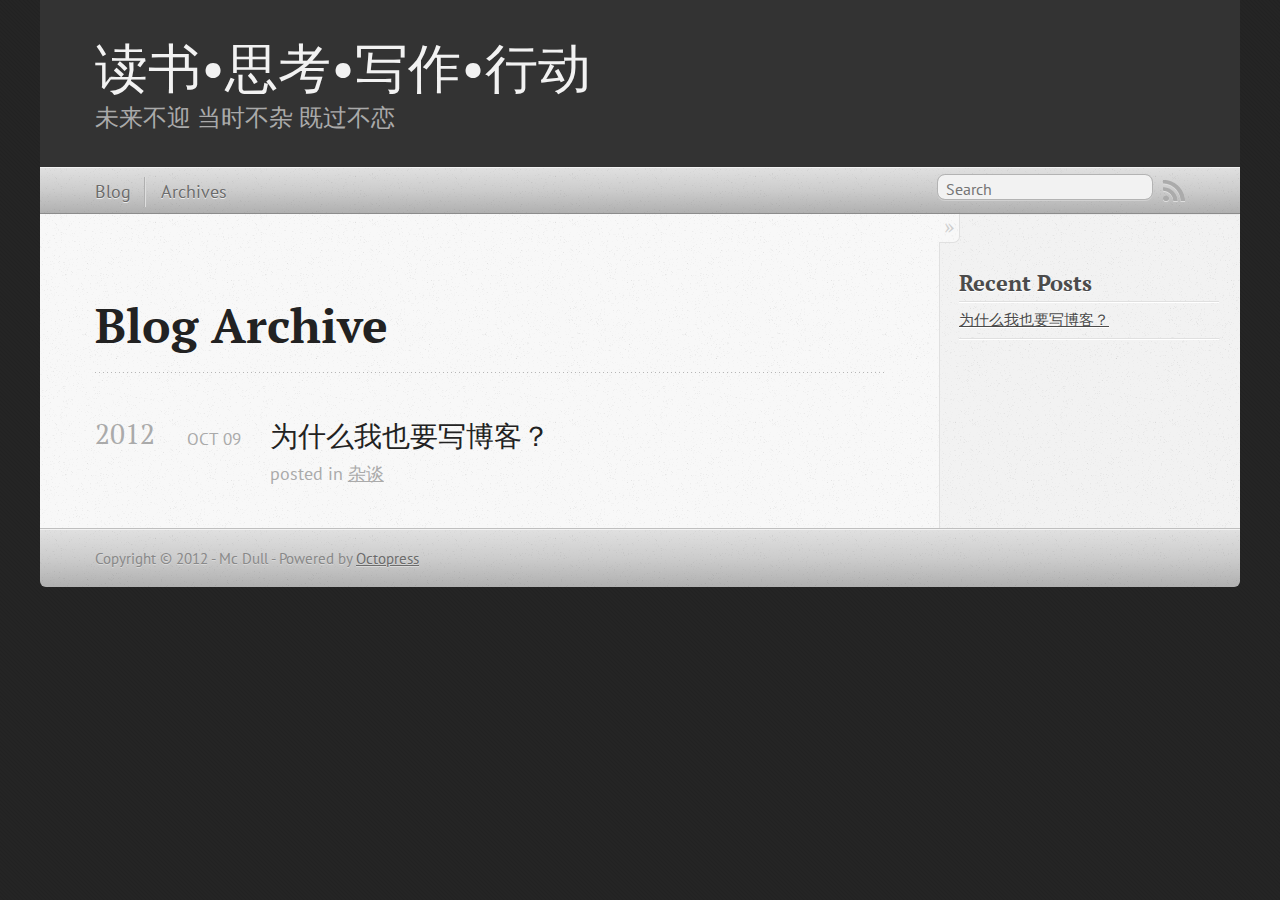
==== commit f1d168b5: "Site updated at 2012-10-09 00:50:21 UTC" ====
--- a/blog/archives/index.html
+++ b/blog/archives/index.html
@@ -5,12 +5,12 @@
 <!--[if (gt IE 8)|(gt IEMobile 7)|!(IEMobile)|!(IE)]><!--><html class="no-js" lang="en"><!--<![endif]-->
 <head>
   <meta charset="utf-8">
-  <title>Blog Archive - 读书 思考 写作 行动</title>
-  <meta name="author" content="麦兜">
+  <title>Blog Archive - 读书&bull;思考&bull;写作&bull;行动</title>
+  <meta name="author" content="Mc Dull">
 
   
-  <meta name="description" content=" Blog Archive 2012 my first blog
-Aug 30 2012 posted in 杂谈 Recent Posts my first blog ">
+  <meta name="description" content=" Blog Archive 2012 为什么我也要写博客？
+Oct 09 2012 posted in 杂谈 Recent Posts 为什么我也要写博客？ ">
   
 
   <!-- http://t.co/dKP3o1e -->
@@ -25,7 +25,7 @@
   <script src="/javascripts/modernizr-2.0.js"></script>
   <script src="/javascripts/ender.js"></script>
   <script src="/javascripts/octopress.js" type="text/javascript"></script>
-  <link href="/atom.xml" rel="alternate" title="读书 思考 写作 行动" type="application/atom+xml">
+  <link href="/atom.xml" rel="alternate" title="读书&bull;思考&bull;写作&bull;行动" type="application/atom+xml">
   <!--Fonts from Google"s Web font directory at http://google.com/webfonts -->
 <link href="http://fonts.googleapis.com/css?family=PT+Serif:regular,italic,bold,bolditalic" rel="stylesheet" type="text/css">
 <link href="http://fonts.googleapis.com/css?family=PT+Sans:regular,italic,bold,bolditalic" rel="stylesheet" type="text/css">
@@ -36,9 +36,9 @@
 
 <body   >
   <header role="banner"><hgroup>
-  <h1><a href="/">读书 思考 写作 行动</a></h1>
+  <h1><a href="/">读书&bull;思考&bull;写作&bull;行动</a></h1>
   
-    <h2>学而时习之 知行合一乎</h2>
+    <h2>未来不迎 当时不杂 既过不恋</h2>
   
 </hgroup>
 
@@ -80,8 +80,8 @@
 
 <article>
   
-<h1><a href="/blog/2012/08/30/my-first-blog/">my first blog</a></h1>
-<time datetime="2012-08-30T14:18:00+08:00" pubdate><span class='month'>Aug</span> <span class='day'>30</span> <span class='year'>2012</span></time>
+<h1><a href="/blog/2012/10/09/why-i-blog/">为什么我也要写博客？</a></h1>
+<time datetime="2012-10-09T08:10:00+08:00" pubdate><span class='month'>Oct</span> <span class='day'>09</span> <span class='year'>2012</span></time>
 
 <footer>
   <span class="categories">posted in <a class='category' href='/blog/categories/杂谈/'>杂谈</a></span>
@@ -104,7 +104,7 @@
   <ul id="recent_posts">
     
       <li class="post">
-        <a href="/blog/2012/08/30/my-first-blog/">my first blog</a>
+        <a href="/blog/2012/10/09/why-i-blog/">为什么我也要写博客？</a>
       </li>
     
   </ul>
@@ -122,25 +122,12 @@
     </div>
   </div>
   <footer role="contentinfo"><p>
-  Copyright &copy; 2012 - 麦兜 -
+  Copyright &copy; 2012 - Mc Dull -
   <span class="credit">Powered by <a href="http://octopress.org">Octopress</a></span>
 </p>
 
 </footer>
   
-
-<script type="text/javascript">
-      var disqus_shortname = 'readthinkwritedo';
-      
-        
-        var disqus_script = 'count.js';
-      
-    (function () {
-      var dsq = document.createElement('script'); dsq.type = 'text/javascript'; dsq.async = true;
-      dsq.src = 'http://' + disqus_shortname + '.disqus.com/' + disqus_script;
-      (document.getElementsByTagName('head')[0] || document.getElementsByTagName('body')[0]).appendChild(dsq);
-    }());
-</script>
 
 
 
--- a/stylesheets/screen.css
+++ b/stylesheets/screen.css
@@ -1 +1 @@
-html,body,div,span,applet,object,iframe,h1,h2,h3,h4,h5,h6,p,blockquote,pre,a,abbr,acronym,address,big,cite,code,del,dfn,em,img,ins,kbd,q,s,samp,small,strike,strong,sub,sup,tt,var,b,u,i,center,dl,dt,dd,ol,ul,li,fieldset,form,label,legend,table,caption,tbody,tfoot,thead,tr,th,td,article,aside,canvas,details,embed,figure,figcaption,footer,header,hgroup,menu,nav,output,ruby,section,summary,time,mark,audio,video{margin:0;padding:0;border:0;font:inherit;font-size:100%;vertical-align:baseline}html{line-height:1}ol,ul{list-style:none}table{border-collapse:collapse;border-spacing:0}caption,th,td{text-align:left;font-weight:normal;vertical-align:middle}q,blockquote{quotes:none}q:before,q:after,blockquote:before,blockquote:after{content:"";content:none}a img{border:none}article,aside,details,figcaption,figure,footer,header,hgroup,menu,nav,section,summary{display:block}article,aside,details,figcaption,figure,footer,header,hgroup,menu,nav,section,summary{display:block}a{color:#1863a1}a:visited{color:#751590}a:focus{color:#0181eb}a:hover{color:#0181eb}a:active{color:#01579f}aside.sidebar a{color:#1863a1}aside.sidebar a:focus{color:#0181eb}aside.sidebar a:hover{color:#0181eb}aside.sidebar a:active{color:#01579f}a{-webkit-transition:color 0.3s;-moz-transition:color 0.3s;-o-transition:color 0.3s;transition:color 0.3s}html{background:#252525 url('/images/line-tile.png?1346306775') top left}body>div{background:#f2f2f2 url('/images/noise.png?1346306775') top left;border-bottom:1px solid #bfbfbf}body>div>div{background:#f8f8f8 url('/images/noise.png?1346306775') top left;border-right:1px solid #e0e0e0}.heading,body>header h1,h1,h2,h3,h4,h5,h6{font-family:"PT Serif","Georgia","Helvetica Neue",Arial,sans-serif}.sans,body>header h2,article header p.meta,article>footer,#content .blog-index footer,html .gist .gist-file .gist-meta,#blog-archives a.category,#blog-archives time,aside.sidebar section,body>footer{font-family:"PT Sans","Helvetica Neue",Arial,sans-serif}.serif,body,#content .blog-index a[rel=full-article]{font-family:"PT Serif",Georgia,Times,"Times New Roman",serif}.mono,pre,code,tt,p code,li code{font-family:Menlo,Monaco,"Andale Mono","lucida console","Courier New",monospace}body>header h1{font-size:2.2em;font-family:"PT Serif","Georgia","Helvetica Neue",Arial,sans-serif;font-weight:normal;line-height:1.2em;margin-bottom:0.6667em}body>header h2{font-family:"PT Serif","Georgia","Helvetica Neue",Arial,sans-serif}body{line-height:1.5em;color:#222}h1{font-size:2.2em;line-height:1.2em}@media only screen and (min-width: 992px){body{font-size:1.15em}h1{font-size:2.6em;line-height:1.2em}}h1,h2,h3,h4,h5,h6{text-rendering:optimizelegibility;margin-bottom:1em;font-weight:bold}h2,section h1{font-size:1.5em}h3,section h2,section section h1{font-size:1.3em}h4,section h3,section section h2,section section section h1{font-size:1em}h5,section h4,section section h3{font-size:.9em}h6,section h5,section section h4,section section section h3{font-size:.8em}p,blockquote,ul,ol{margin-bottom:1.5em}ul{list-style-type:disc}ul ul{list-style-type:circle;margin-bottom:0px}ul ul ul{list-style-type:square;margin-bottom:0px}ol{list-style-type:decimal}ol ol{list-style-type:lower-alpha;margin-bottom:0px}ol ol ol{list-style-type:lower-roman;margin-bottom:0px}ul,ul ul,ul ol,ol,ol ul,ol ol{margin-left:1.3em}strong{font-weight:bold}em{font-style:italic}sup,sub{font-size:0.8em;position:relative;display:inline-block}sup{top:-0.5em}sub{bottom:-0.5em}q{font-style:italic}q:before{content:"\201C"}q:after{content:"\201D"}em,dfn{font-style:italic}strong,dfn{font-weight:bold}del,s{text-decoration:line-through}abbr,acronym{border-bottom:1px dotted;cursor:help}sub,sup{line-height:0}hr{margin-bottom:0.2em}small{font-size:.8em}big{font-size:1.2em}blockquote{font-style:italic;position:relative;font-size:1.2em;line-height:1.5em;padding-left:1em;border-left:4px solid rgba(170,170,170,0.5)}blockquote cite{font-style:italic}blockquote cite a{color:#aaa !important;word-wrap:break-word}blockquote cite:before{content:'\2014';padding-right:.3em;padding-left:.3em;color:#aaa}@media only screen and (min-width: 992px){blockquote{padding-left:1.5em;border-left-width:4px}}.pullquote-right:before,.pullquote-left:before{padding:0;border:none;content:attr(data-pullquote);float:right;width:45%;margin:.5em 0 1em 1.5em;position:relative;top:7px;font-size:1.4em;line-height:1.45em}.pullquote-left:before{float:left;margin:.5em 1.5em 1em 0}.force-wrap,article a,aside.sidebar a{white-space:-moz-pre-wrap;white-space:-pre-wrap;white-space:-o-pre-wrap;white-space:pre-wrap;word-wrap:break-word}.group,body>header,body>nav,body>footer,body #content>article,body #content>div>article,body #content>div>section,body div.pagination,aside.sidebar,#main,#content,.sidebar{*zoom:1}.group:after,body>header:after,body>nav:after,body>footer:after,body #content>article:after,body #content>div>article:after,body #content>div>section:after,body div.pagination:after,#main:after,#content:after,.sidebar:after{content:"";display:table;clear:both}body{-webkit-text-size-adjust:none;max-width:1200px;position:relative;margin:0 auto}body>header,body>nav,body>footer,body #content>article,body #content>div>article,body #content>div>section{padding-left:18px;padding-right:18px}@media only screen and (min-width: 480px){body>header,body>nav,body>footer,body #content>article,body #content>div>article,body #content>div>section{padding-left:25px;padding-right:25px}}@media only screen and (min-width: 768px){body>header,body>nav,body>footer,body #content>article,body #content>div>article,body #content>div>section{padding-left:35px;padding-right:35px}}@media only screen and (min-width: 992px){body>header,body>nav,body>footer,body #content>article,body #content>div>article,body #content>div>section{padding-left:55px;padding-right:55px}}body div.pagination{margin-left:18px;margin-right:18px}@media only screen and (min-width: 480px){body div.pagination{margin-left:25px;margin-right:25px}}@media only screen and (min-width: 768px){body div.pagination{margin-left:35px;margin-right:35px}}@media only screen and (min-width: 992px){body div.pagination{margin-left:55px;margin-right:55px}}body>header{font-size:1em;padding-top:1.5em;padding-bottom:1.5em}#content{overflow:hidden}#content>div,#content>article{width:100%}aside.sidebar{float:none;padding:0 18px 1px;background-color:#f7f7f7;border-top:1px solid #e0e0e0}.flex-content,article img,article video,article .flash-video,aside.sidebar img{max-width:100%;height:auto}.basic-alignment.left,article img.left,article video.left,article .left.flash-video,aside.sidebar img.left{float:left;margin-right:1.5em}.basic-alignment.right,article img.right,article video.right,article .right.flash-video,aside.sidebar img.right{float:right;margin-left:1.5em}.basic-alignment.center,article img.center,article video.center,article .center.flash-video,aside.sidebar img.center{display:block;margin:0 auto 1.5em}.basic-alignment.left,article img.left,article video.left,article .left.flash-video,aside.sidebar img.left,.basic-alignment.right,article img.right,article video.right,article .right.flash-video,aside.sidebar img.right{margin-bottom:.8em}.toggle-sidebar,.no-sidebar .toggle-sidebar{display:none}@media only screen and (min-width: 750px){body.sidebar-footer aside.sidebar{float:none;width:auto;clear:left;margin:0;padding:0 35px 1px;background-color:#f7f7f7;border-top:1px solid #eaeaea}body.sidebar-footer aside.sidebar section.odd,body.sidebar-footer aside.sidebar section.even{float:left;width:48%}body.sidebar-footer aside.sidebar section.odd{margin-left:0}body.sidebar-footer aside.sidebar section.even{margin-left:4%}body.sidebar-footer aside.sidebar.thirds section{width:30%;margin-left:5%}body.sidebar-footer aside.sidebar.thirds section.first{margin-left:0;clear:both}}body.sidebar-footer #content{margin-right:0px}body.sidebar-footer .toggle-sidebar{display:none}@media only screen and (min-width: 550px){body>header{font-size:1em}}@media only screen and (min-width: 750px){aside.sidebar{float:none;width:auto;clear:left;margin:0;padding:0 35px 1px;background-color:#f7f7f7;border-top:1px solid #eaeaea}aside.sidebar section.odd,aside.sidebar section.even{float:left;width:48%}aside.sidebar section.odd{margin-left:0}aside.sidebar section.even{margin-left:4%}aside.sidebar.thirds section{width:30%;margin-left:5%}aside.sidebar.thirds section.first{margin-left:0;clear:both}}@media only screen and (min-width: 768px){body{-webkit-text-size-adjust:auto}body>header{font-size:1.2em}#main{padding:0;margin:0 auto}#content{overflow:visible;margin-right:240px;position:relative}.no-sidebar #content{margin-right:0;border-right:0}.collapse-sidebar #content{margin-right:20px}#content>div,#content>article{padding-top:17.5px;padding-bottom:17.5px;float:left}aside.sidebar{width:210px;padding:0 15px 15px;background:none;clear:none;float:left;margin:0 -100% 0 0}aside.sidebar section{width:auto;margin-left:0}aside.sidebar section.odd,aside.sidebar section.even{float:none;width:auto;margin-left:0}.collapse-sidebar aside.sidebar{float:none;width:auto;clear:left;margin:0;padding:0 35px 1px;background-color:#f7f7f7;border-top:1px solid #eaeaea}.collapse-sidebar aside.sidebar section.odd,.collapse-sidebar aside.sidebar section.even{float:left;width:48%}.collapse-sidebar aside.sidebar section.odd{margin-left:0}.collapse-sidebar aside.sidebar section.even{margin-left:4%}.collapse-sidebar aside.sidebar.thirds section{width:30%;margin-left:5%}.collapse-sidebar aside.sidebar.thirds section.first{margin-left:0;clear:both}}@media only screen and (min-width: 992px){body>header{font-size:1.3em}#content{margin-right:300px}#content>div,#content>article{padding-top:27.5px;padding-bottom:27.5px}aside.sidebar{width:260px;padding:1.2em 20px 20px}.collapse-sidebar aside.sidebar{padding-left:55px;padding-right:55px}}@media only screen and (min-width: 768px){ul,ol{margin-left:0}}body>header{background:#333}body>header h1{display:inline-block;margin:0}body>header h1 a,body>header h1 a:visited,body>header h1 a:hover{color:#f2f2f2;text-decoration:none}body>header h2{margin:.2em 0 0;font-size:1em;color:#aaa;font-weight:normal}body>nav{position:relative;background-color:#ccc;background:url('/images/noise.png?1346306775'),-webkit-gradient(linear, 50% 0%, 50% 100%, color-stop(0%, #e0e0e0), color-stop(50%, #cccccc), color-stop(100%, #b0b0b0));background:url('/images/noise.png?1346306775'),-webkit-linear-gradient(#e0e0e0,#cccccc,#b0b0b0);background:url('/images/noise.png?1346306775'),-moz-linear-gradient(#e0e0e0,#cccccc,#b0b0b0);background:url('/images/noise.png?1346306775'),-o-linear-gradient(#e0e0e0,#cccccc,#b0b0b0);background:url('/images/noise.png?1346306775'),linear-gradient(#e0e0e0,#cccccc,#b0b0b0);border-top:1px solid #f2f2f2;border-bottom:1px solid #8c8c8c;padding-top:.35em;padding-bottom:.35em}body>nav form{-webkit-background-clip:padding;-moz-background-clip:padding;background-clip:padding-box;margin:0;padding:0}body>nav form .search{padding:.3em .5em 0;font-size:.85em;font-family:"PT Sans","Helvetica Neue",Arial,sans-serif;line-height:1.1em;width:95%;-webkit-border-radius:0.5em;-moz-border-radius:0.5em;-ms-border-radius:0.5em;-o-border-radius:0.5em;border-radius:0.5em;-webkit-background-clip:padding;-moz-background-clip:padding;background-clip:padding-box;-webkit-box-shadow:#d1d1d1 0 1px;-moz-box-shadow:#d1d1d1 0 1px;box-shadow:#d1d1d1 0 1px;background-color:#f2f2f2;border:1px solid #b3b3b3;color:#888}body>nav form .search:focus{color:#444;border-color:#80b1df;-webkit-box-shadow:#80b1df 0 0 4px,#80b1df 0 0 3px inset;-moz-box-shadow:#80b1df 0 0 4px,#80b1df 0 0 3px inset;box-shadow:#80b1df 0 0 4px,#80b1df 0 0 3px inset;background-color:#fff;outline:none}body>nav fieldset[role=search]{float:right;width:48%}body>nav fieldset.mobile-nav{float:left;width:48%}body>nav fieldset.mobile-nav select{width:100%;font-size:.8em;border:1px solid #888}body>nav ul{display:none}@media only screen and (min-width: 550px){body>nav{font-size:.9em}body>nav ul{margin:0;padding:0;border:0;overflow:hidden;*zoom:1;float:left;display:block;padding-top:.15em}body>nav ul li{list-style-image:none;list-style-type:none;margin-left:0;white-space:nowrap;display:inline;float:left;padding-left:0;padding-right:0}body>nav ul li:first-child,body>nav ul li.first{padding-left:0}body>nav ul li:last-child{padding-right:0}body>nav ul li.last{padding-right:0}body>nav ul.subscription{margin-left:.8em;float:right}body>nav ul.subscription li:last-child a{padding-right:0}body>nav ul li{margin:0}body>nav a{color:#6b6b6b;font-family:"PT Sans","Helvetica Neue",Arial,sans-serif;text-shadow:#ebebeb 0 1px;float:left;text-decoration:none;font-size:1.1em;padding:.1em 0;line-height:1.5em}body>nav a:visited{color:#6b6b6b}body>nav a:hover{color:#2b2b2b}body>nav li+li{border-left:1px solid #b0b0b0;margin-left:.8em}body>nav li+li a{padding-left:.8em;border-left:1px solid #dedede}body>nav form{float:right;text-align:left;padding-left:.8em;width:175px}body>nav form .search{width:93%;font-size:.95em;line-height:1.2em}body>nav ul[data-subscription$=email]+form{width:97px}body>nav ul[data-subscription$=email]+form .search{width:91%}body>nav fieldset.mobile-nav{display:none}body>nav fieldset[role=search]{width:99%}}@media only screen and (min-width: 992px){body>nav form{width:215px}body>nav ul[data-subscription$=email]+form{width:147px}}.no-placeholder body>nav .search{background:#f2f2f2 url('/images/search.png?1346306775') 0.3em 0.25em no-repeat;text-indent:1.3em}@media only screen and (min-width: 550px){.maskImage body>nav ul[data-subscription$=email]+form{width:123px}}@media only screen and (min-width: 992px){.maskImage body>nav ul[data-subscription$=email]+form{width:173px}}.maskImage ul.subscription{position:relative;top:.2em}.maskImage ul.subscription li,.maskImage ul.subscription a{border:0;padding:0}.maskImage a[rel=subscribe-rss]{position:relative;top:0px;text-indent:-999999em;background-color:#dedede;border:0;padding:0}.maskImage a[rel=subscribe-rss],.maskImage a[rel=subscribe-rss]:after{-webkit-mask-image:url('/images/rss.png?1346306775');-moz-mask-image:url('/images/rss.png?1346306775');-ms-mask-image:url('/images/rss.png?1346306775');-o-mask-image:url('/images/rss.png?1346306775');mask-image:url('/images/rss.png?1346306775');-webkit-mask-repeat:no-repeat;-moz-mask-repeat:no-repeat;-ms-mask-repeat:no-repeat;-o-mask-repeat:no-repeat;mask-repeat:no-repeat;width:22px;height:22px}.maskImage a[rel=subscribe-rss]:after{content:"";position:absolute;top:-1px;left:0;background-color:#ababab}.maskImage a[rel=subscribe-rss]:hover:after{background-color:#9e9e9e}.maskImage a[rel=subscribe-email]{position:relative;top:0px;text-indent:-999999em;background-color:#dedede;border:0;padding:0}.maskImage a[rel=subscribe-email],.maskImage a[rel=subscribe-email]:after{-webkit-mask-image:url('/images/email.png?1346306775');-moz-mask-image:url('/images/email.png?1346306775');-ms-mask-image:url('/images/email.png?1346306775');-o-mask-image:url('/images/email.png?1346306775');mask-image:url('/images/email.png?1346306775');-webkit-mask-repeat:no-repeat;-moz-mask-repeat:no-repeat;-ms-mask-repeat:no-repeat;-o-mask-repeat:no-repeat;mask-repeat:no-repeat;width:28px;height:22px}.maskImage a[rel=subscribe-email]:after{content:"";position:absolute;top:-1px;left:0;background-color:#ababab}.maskImage a[rel=subscribe-email]:hover:after{background-color:#9e9e9e}article{padding-top:1em}article header{position:relative;padding-top:2em;padding-bottom:1em;margin-bottom:1em;background:url('[data-uri]') bottom left repeat-x}article header h1{margin:0}article header h1 a{text-decoration:none}article header h1 a:hover{text-decoration:underline}article header p{font-size:.9em;color:#aaa;margin:0}article header p.meta{text-transform:uppercase;position:absolute;top:0}@media only screen and (min-width: 768px){article header{margin-bottom:1.5em;padding-bottom:1em;background:url('[data-uri]') bottom left repeat-x}}article h2{padding-top:0.8em;background:url('[data-uri]') top left repeat-x}.entry-content article h2:first-child,article header+h2{padding-top:0}article h2:first-child,article header+h2{background:none}article .feature{padding-top:.5em;margin-bottom:1em;padding-bottom:1em;background:url('[data-uri]') bottom left repeat-x;font-size:2.0em;font-style:italic;line-height:1.3em}article img,article video,article .flash-video{-webkit-border-radius:0.3em;-moz-border-radius:0.3em;-ms-border-radius:0.3em;-o-border-radius:0.3em;border-radius:0.3em;-webkit-box-shadow:rgba(0,0,0,0.15) 0 1px 4px;-moz-box-shadow:rgba(0,0,0,0.15) 0 1px 4px;box-shadow:rgba(0,0,0,0.15) 0 1px 4px;-webkit-box-sizing:border-box;-moz-box-sizing:border-box;box-sizing:border-box;border:#fff 0.5em solid}article video,article .flash-video{margin:0 auto 1.5em}article video{display:block;width:100%}article .flash-video>div{position:relative;display:block;padding-bottom:56.25%;padding-top:1px;height:0;overflow:hidden}article .flash-video>div iframe,article .flash-video>div object,article .flash-video>div embed{position:absolute;top:0;left:0;width:100%;height:100%}article>footer{padding-bottom:2.5em;margin-top:2em}article>footer p.meta{margin-bottom:.8em;font-size:.85em;clear:both;overflow:hidden}.blog-index article+article{background:url('[data-uri]') top left repeat-x}#content .blog-index{padding-top:0;padding-bottom:0}#content .blog-index article{padding-top:2em}#content .blog-index article header{background:none;padding-bottom:0}#content .blog-index article h1{font-size:2.2em}#content .blog-index article h1 a{color:inherit}#content .blog-index article h1 a:hover{color:#0181eb}#content .blog-index a[rel=full-article]{background:#ebebeb;display:inline-block;padding:.4em .8em;margin-right:.5em;text-decoration:none;color:#666;-webkit-transition:background-color 0.5s;-moz-transition:background-color 0.5s;-o-transition:background-color 0.5s;transition:background-color 0.5s}#content .blog-index a[rel=full-article]:hover{background:#0181eb;text-shadow:none;color:#f8f8f8}#content .blog-index footer{margin-top:1em}.separator,article>footer .byline+time:before,article>footer time+time:before,article>footer .comments:before,article>footer .byline ~ .categories:before{content:"\2022 ";padding:0 .4em 0 .2em;display:inline-block}#content div.pagination{text-align:center;font-size:.95em;position:relative;background:url('[data-uri]') top left repeat-x;padding-top:1.5em;padding-bottom:1.5em}#content div.pagination a{text-decoration:none;color:#aaa}#content div.pagination a.prev{position:absolute;left:0}#content div.pagination a.next{position:absolute;right:0}#content div.pagination a:hover{color:#0181eb}#content div.pagination a[href*=archive]:before,#content div.pagination a[href*=archive]:after{content:'\2014';padding:0 .3em}p.meta+.sharing{padding-top:1em;padding-left:0;background:url('[data-uri]') top left repeat-x}#fb-root{display:none}.highlight,html .gist .gist-file .gist-syntax .gist-highlight{border:1px solid #05232b !important}.highlight table td.code,html .gist .gist-file .gist-syntax .gist-highlight table td.code{width:100%}.highlight .line-numbers,html .gist .gist-file .gist-syntax .gist-highlight .line-numbers{text-align:right;font-size:13px;line-height:1.45em;background:#073642 url('/images/noise.png?1346306775') top left !important;border-right:1px solid #00232c !important;-webkit-box-shadow:#083e4b -1px 0 inset;-moz-box-shadow:#083e4b -1px 0 inset;box-shadow:#083e4b -1px 0 inset;text-shadow:#021014 0 -1px;padding:.8em !important;-webkit-border-radius:0;-moz-border-radius:0;-ms-border-radius:0;-o-border-radius:0;border-radius:0}.highlight .line-numbers span,html .gist .gist-file .gist-syntax .gist-highlight .line-numbers span{color:#586e75 !important}figure.code,.gist-file,pre{-webkit-box-shadow:rgba(0,0,0,0.06) 0 0 10px;-moz-box-shadow:rgba(0,0,0,0.06) 0 0 10px;box-shadow:rgba(0,0,0,0.06) 0 0 10px}figure.code .highlight pre,.gist-file .highlight pre,pre .highlight pre{-webkit-box-shadow:none;-moz-box-shadow:none;box-shadow:none}html .gist .gist-file{margin-bottom:1.8em;position:relative;border:none;padding-top:26px !important}html .gist .gist-file .gist-syntax{border-bottom:0 !important;background:none !important}html .gist .gist-file .gist-syntax .gist-highlight{background:#002b36 !important}html .gist .gist-file .gist-meta{padding:.6em 0.8em;border:1px solid #083e4b !important;color:#586e75;font-size:.7em !important;background:#073642 url('/images/noise.png?1346306775') top left;line-height:1.5em}html .gist .gist-file .gist-meta a{color:#75878b !important;text-decoration:none}html .gist .gist-file .gist-meta a:hover{text-decoration:underline}html .gist .gist-file .gist-meta a:hover{color:#93a1a1 !important}html .gist .gist-file .gist-meta a[href*='#file']{position:absolute;top:0;left:0;right:-10px;color:#474747 !important}html .gist .gist-file .gist-meta a[href*='#file']:hover{color:#1863a1 !important}html .gist .gist-file .gist-meta a[href*=raw]{top:.4em}pre{background:#002b36 url('/images/noise.png?1346306775') top left;-webkit-border-radius:0.4em;-moz-border-radius:0.4em;-ms-border-radius:0.4em;-o-border-radius:0.4em;border-radius:0.4em;border:1px solid #05232b;line-height:1.45em;font-size:13px;margin-bottom:2.1em;padding:.8em 1em;color:#93a1a1;overflow:auto}h3.filename+pre{-moz-border-radius-topleft:0px;-webkit-border-top-left-radius:0px;border-top-left-radius:0px;-moz-border-radius-topright:0px;-webkit-border-top-right-radius:0px;border-top-right-radius:0px}p code,li code{display:inline-block;white-space:no-wrap;background:#fff;font-size:.8em;line-height:1.5em;color:#555;border:1px solid #ddd;-webkit-border-radius:0.4em;-moz-border-radius:0.4em;-ms-border-radius:0.4em;-o-border-radius:0.4em;border-radius:0.4em;padding:0 .3em;margin:-1px 0}p pre code,li pre code{font-size:1em !important;background:none;border:none}.pre-code,html .gist .gist-file .gist-syntax .gist-highlight pre,.highlight code{font-family:Menlo,Monaco,"Andale Mono","lucida console","Courier New",monospace !important;overflow:scroll;overflow-y:hidden;display:block;padding:.8em !important;overflow-x:auto;line-height:1.45em;background:#002b36 url('/images/noise.png?1346306775') top left !important;color:#93a1a1 !important}.pre-code *::-moz-selection,html .gist .gist-file .gist-syntax .gist-highlight pre *::-moz-selection,.highlight code *::-moz-selection{background:#386774;color:inherit;text-shadow:#002b36 0 1px}.pre-code *::-webkit-selection,html .gist .gist-file .gist-syntax .gist-highlight pre *::-webkit-selection,.highlight code *::-webkit-selection{background:#386774;color:inherit;text-shadow:#002b36 0 1px}.pre-code *::selection,html .gist .gist-file .gist-syntax .gist-highlight pre *::selection,.highlight code *::selection{background:#386774;color:inherit;text-shadow:#002b36 0 1px}.pre-code span,html .gist .gist-file .gist-syntax .gist-highlight pre span,.highlight code span{color:#93a1a1 !important}.pre-code span,html .gist .gist-file .gist-syntax .gist-highlight pre span,.highlight code span{font-style:normal !important;font-weight:normal !important}.pre-code .c,html .gist .gist-file .gist-syntax .gist-highlight pre .c,.highlight code .c{color:#586e75 !important;font-style:italic !important}.pre-code .cm,html .gist .gist-file .gist-syntax .gist-highlight pre .cm,.highlight code .cm{color:#586e75 !important;font-style:italic !important}.pre-code .cp,html .gist .gist-file .gist-syntax .gist-highlight pre .cp,.highlight code .cp{color:#586e75 !important;font-style:italic !important}.pre-code .c1,html .gist .gist-file .gist-syntax .gist-highlight pre .c1,.highlight code .c1{color:#586e75 !important;font-style:italic !important}.pre-code .cs,html .gist .gist-file .gist-syntax .gist-highlight pre .cs,.highlight code .cs{color:#586e75 !important;font-weight:bold !important;font-style:italic !important}.pre-code .err,html .gist .gist-file .gist-syntax .gist-highlight pre .err,.highlight code .err{color:#dc322f !important;background:none !important}.pre-code .k,html .gist .gist-file .gist-syntax .gist-highlight pre .k,.highlight code .k{color:#cb4b16 !important}.pre-code .o,html .gist .gist-file .gist-syntax .gist-highlight pre .o,.highlight code .o{color:#93a1a1 !important;font-weight:bold !important}.pre-code .p,html .gist .gist-file .gist-syntax .gist-highlight pre .p,.highlight code .p{color:#93a1a1 !important}.pre-code .ow,html .gist .gist-file .gist-syntax .gist-highlight pre .ow,.highlight code .ow{color:#2aa198 !important;font-weight:bold !important}.pre-code .gd,html .gist .gist-file .gist-syntax .gist-highlight pre .gd,.highlight code .gd{color:#93a1a1 !important;background-color:#372c34 !important;display:inline-block}.pre-code .gd .x,html .gist .gist-file .gist-syntax .gist-highlight pre .gd .x,.highlight code .gd .x{color:#93a1a1 !important;background-color:#4d2d33 !important;display:inline-block}.pre-code .ge,html .gist .gist-file .gist-syntax .gist-highlight pre .ge,.highlight code .ge{color:#93a1a1 !important;font-style:italic !important}.pre-code .gh,html .gist .gist-file .gist-syntax .gist-highlight pre .gh,.highlight code .gh{color:#586e75 !important}.pre-code .gi,html .gist .gist-file .gist-syntax .gist-highlight pre .gi,.highlight code .gi{color:#93a1a1 !important;background-color:#1a412b !important;display:inline-block}.pre-code .gi .x,html .gist .gist-file .gist-syntax .gist-highlight pre .gi .x,.highlight code .gi .x{color:#93a1a1 !important;background-color:#355720 !important;display:inline-block}.pre-code .gs,html .gist .gist-file .gist-syntax .gist-highlight pre .gs,.highlight code .gs{color:#93a1a1 !important;font-weight:bold !important}.pre-code .gu,html .gist .gist-file .gist-syntax .gist-highlight pre .gu,.highlight code .gu{color:#6c71c4 !important}.pre-code .kc,html .gist .gist-file .gist-syntax .gist-highlight pre .kc,.highlight code .kc{color:#859900 !important;font-weight:bold !important}.pre-code .kd,html .gist .gist-file .gist-syntax .gist-highlight pre .kd,.highlight code .kd{color:#268bd2 !important}.pre-code .kp,html .gist .gist-file .gist-syntax .gist-highlight pre .kp,.highlight code .kp{color:#cb4b16 !important;font-weight:bold !important}.pre-code .kr,html .gist .gist-file .gist-syntax .gist-highlight pre .kr,.highlight code .kr{color:#d33682 !important;font-weight:bold !important}.pre-code .kt,html .gist .gist-file .gist-syntax .gist-highlight pre .kt,.highlight code .kt{color:#2aa198 !important}.pre-code .n,html .gist .gist-file .gist-syntax .gist-highlight pre .n,.highlight code .n{color:#268bd2 !important}.pre-code .na,html .gist .gist-file .gist-syntax .gist-highlight pre .na,.highlight code .na{color:#268bd2 !important}.pre-code .nb,html .gist .gist-file .gist-syntax .gist-highlight pre .nb,.highlight code .nb{color:#859900 !important}.pre-code .nc,html .gist .gist-file .gist-syntax .gist-highlight pre .nc,.highlight code .nc{color:#d33682 !important}.pre-code .no,html .gist .gist-file .gist-syntax .gist-highlight pre .no,.highlight code .no{color:#b58900 !important}.pre-code .nl,html .gist .gist-file .gist-syntax .gist-highlight pre .nl,.highlight code .nl{color:#859900 !important}.pre-code .ne,html .gist .gist-file .gist-syntax .gist-highlight pre .ne,.highlight code .ne{color:#268bd2 !important;font-weight:bold !important}.pre-code .nf,html .gist .gist-file .gist-syntax .gist-highlight pre .nf,.highlight code .nf{color:#268bd2 !important;font-weight:bold !important}.pre-code .nn,html .gist .gist-file .gist-syntax .gist-highlight pre .nn,.highlight code .nn{color:#b58900 !important}.pre-code .nt,html .gist .gist-file .gist-syntax .gist-highlight pre .nt,.highlight code .nt{color:#268bd2 !important;font-weight:bold !important}.pre-code .nx,html .gist .gist-file .gist-syntax .gist-highlight pre .nx,.highlight code .nx{color:#b58900 !important}.pre-code .vg,html .gist .gist-file .gist-syntax .gist-highlight pre .vg,.highlight code .vg{color:#268bd2 !important}.pre-code .vi,html .gist .gist-file .gist-syntax .gist-highlight pre .vi,.highlight code .vi{color:#268bd2 !important}.pre-code .nv,html .gist .gist-file .gist-syntax .gist-highlight pre .nv,.highlight code .nv{color:#268bd2 !important}.pre-code .mf,html .gist .gist-file .gist-syntax .gist-highlight pre .mf,.highlight code .mf{color:#2aa198 !important}.pre-code .m,html .gist .gist-file .gist-syntax .gist-highlight pre .m,.highlight code .m{color:#2aa198 !important}.pre-code .mh,html .gist .gist-file .gist-syntax .gist-highlight pre .mh,.highlight code .mh{color:#2aa198 !important}.pre-code .mi,html .gist .gist-file .gist-syntax .gist-highlight pre .mi,.highlight code .mi{color:#2aa198 !important}.pre-code .s,html .gist .gist-file .gist-syntax .gist-highlight pre .s,.highlight code .s{color:#2aa198 !important}.pre-code .sd,html .gist .gist-file .gist-syntax .gist-highlight pre .sd,.highlight code .sd{color:#2aa198 !important}.pre-code .s2,html .gist .gist-file .gist-syntax .gist-highlight pre .s2,.highlight code .s2{color:#2aa198 !important}.pre-code .se,html .gist .gist-file .gist-syntax .gist-highlight pre .se,.highlight code .se{color:#dc322f !important}.pre-code .si,html .gist .gist-file .gist-syntax .gist-highlight pre .si,.highlight code .si{color:#268bd2 !important}.pre-code .sr,html .gist .gist-file .gist-syntax .gist-highlight pre .sr,.highlight code .sr{color:#2aa198 !important}.pre-code .s1,html .gist .gist-file .gist-syntax .gist-highlight pre .s1,.highlight code .s1{color:#2aa198 !important}.pre-code div .gd,html .gist .gist-file .gist-syntax .gist-highlight pre div .gd,.highlight code div .gd,.pre-code div .gd .x,html .gist .gist-file .gist-syntax .gist-highlight pre div .gd .x,.highlight code div .gd .x,.pre-code div .gi,html .gist .gist-file .gist-syntax .gist-highlight pre div .gi,.highlight code div .gi,.pre-code div .gi .x,html .gist .gist-file .gist-syntax .gist-highlight pre div .gi .x,.highlight code div .gi .x{display:inline-block;width:100%}.highlight,.gist-highlight{margin-bottom:1.8em;background:#002b36;overflow-y:hidden;overflow-x:auto}.highlight pre,.gist-highlight pre{background:none;-webkit-border-radius:none;-moz-border-radius:none;-ms-border-radius:none;-o-border-radius:none;border-radius:none;border:none;padding:0;margin-bottom:0}pre::-webkit-scrollbar,.highlight::-webkit-scrollbar,.gist-highlight::-webkit-scrollbar{height:.5em;background:rgba(255,255,255,0.15)}pre::-webkit-scrollbar-thumb:horizontal,.highlight::-webkit-scrollbar-thumb:horizontal,.gist-highlight::-webkit-scrollbar-thumb:horizontal{background:rgba(255,255,255,0.2);-webkit-border-radius:4px;border-radius:4px}.highlight code{background:#000}figure.code{background:none;padding:0;border:0;margin-bottom:1.5em}figure.code pre{margin-bottom:0}figure.code figcaption{position:relative}figure.code .highlight{margin-bottom:0}.code-title,html .gist .gist-file .gist-meta a[href*='#file'],h3.filename,figure.code figcaption{text-align:center;font-size:13px;line-height:2em;text-shadow:#cbcccc 0 1px 0;color:#474747;font-weight:normal;margin-bottom:0;-moz-border-radius-topleft:5px;-webkit-border-top-left-radius:5px;border-top-left-radius:5px;-moz-border-radius-topright:5px;-webkit-border-top-right-radius:5px;border-top-right-radius:5px;font-family:"Helvetica Neue", Arial, "Lucida Grande", "Lucida Sans Unicode", Lucida, sans-serif;background:#aaa url('/images/code_bg.png?1346306775') top repeat-x;border:1px solid #565656;border-top-color:#cbcbcb;border-left-color:#a5a5a5;border-right-color:#a5a5a5;border-bottom:0}.download-source,html .gist .gist-file .gist-meta a[href*=raw],figure.code figcaption a{position:absolute;right:.8em;text-decoration:none;color:#666 !important;z-index:1;font-size:13px;text-shadow:#cbcccc 0 1px 0;padding-left:3em}.download-source:hover,html .gist .gist-file .gist-meta a[href*=raw]:hover,figure.code figcaption a:hover{text-decoration:underline}#archive #content>div,#archive #content>div>article{padding-top:0}#blog-archives{color:#aaa}#blog-archives article{padding:1em 0 1em;position:relative;background:url('[data-uri]') bottom left repeat-x}#blog-archives article:last-child{background:none}#blog-archives article footer{padding:0;margin:0}#blog-archives h1{color:#222;margin-bottom:.3em}#blog-archives h2{display:none}#blog-archives h1{font-size:1.5em}#blog-archives h1 a{text-decoration:none;color:inherit;font-weight:normal;display:inline-block}#blog-archives h1 a:hover{text-decoration:underline}#blog-archives h1 a:hover{color:#0181eb}#blog-archives a.category,#blog-archives time{color:#aaa}#blog-archives .entry-content{display:none}#blog-archives time{font-size:.9em;line-height:1.2em}#blog-archives time .month,#blog-archives time .day{display:inline-block}#blog-archives time .month{text-transform:uppercase}#blog-archives p{margin-bottom:1em}#blog-archives a,#blog-archives .entry-content a{color:inherit}#blog-archives a:hover,#blog-archives .entry-content a:hover{color:#0181eb}#blog-archives a:hover{color:#0181eb}@media only screen and (min-width: 550px){#blog-archives article{margin-left:5em}#blog-archives h2{margin-bottom:.3em;font-weight:normal;display:inline-block;position:relative;top:-1px;float:left}#blog-archives h2:first-child{padding-top:.75em}#blog-archives time{position:absolute;text-align:right;left:0em;top:1.8em}#blog-archives .year{display:none}#blog-archives article{padding-left:4.5em;padding-bottom:.7em}#blog-archives a.category{line-height:1.1em}}#content>.category article{margin-left:0;padding-left:6.8em}#content>.category .year{display:inline}.side-shadow-border,aside.sidebar section h1,aside.sidebar li{-webkit-box-shadow:#fff 0 1px;-moz-box-shadow:#fff 0 1px;box-shadow:#fff 0 1px}aside.sidebar{overflow:hidden;color:#4b4b4b;text-shadow:#fff 0 1px}aside.sidebar section{font-size:.8em;line-height:1.4em;margin-bottom:1.5em}aside.sidebar section h1{margin:1.5em 0 0;padding-bottom:.2em;border-bottom:1px solid #e0e0e0}aside.sidebar section h1+p{padding-top:.4em}aside.sidebar img{-webkit-border-radius:0.3em;-moz-border-radius:0.3em;-ms-border-radius:0.3em;-o-border-radius:0.3em;border-radius:0.3em;-webkit-box-shadow:rgba(0,0,0,0.15) 0 1px 4px;-moz-box-shadow:rgba(0,0,0,0.15) 0 1px 4px;box-shadow:rgba(0,0,0,0.15) 0 1px 4px;-webkit-box-sizing:border-box;-moz-box-sizing:border-box;box-sizing:border-box;border:#fff 0.3em solid}aside.sidebar ul{margin-bottom:0.5em;margin-left:0}aside.sidebar li{list-style:none;padding:.5em 0;margin:0;border-bottom:1px solid #e0e0e0}aside.sidebar li p:last-child{margin-bottom:0}aside.sidebar a{color:inherit;-webkit-transition:color 0.5s;-moz-transition:color 0.5s;-o-transition:color 0.5s;transition:color 0.5s}aside.sidebar:hover a{color:#1863a1}aside.sidebar:hover a:hover{color:#0181eb}.aside-alt-link,#tweets a[href*='twitter.com/search'],#pinboard_linkroll .pin-tag{color:#7e7e7e}.aside-alt-link:hover,#tweets a[href*='twitter.com/search']:hover,#pinboard_linkroll .pin-tag:hover{color:#0181eb}@media only screen and (min-width: 768px){.toggle-sidebar{outline:none;position:absolute;right:-10px;top:0;bottom:0;display:inline-block;text-decoration:none;color:#cecece;width:9px;cursor:pointer}.toggle-sidebar:hover{background:#e9e9e9;background:-webkit-gradient(linear, 0% 50%, 100% 50%, color-stop(0%, rgba(224,224,224,0.5)), color-stop(100%, rgba(224,224,224,0)));background:-webkit-linear-gradient(left, rgba(224,224,224,0.5),rgba(224,224,224,0));background:-moz-linear-gradient(left, rgba(224,224,224,0.5),rgba(224,224,224,0));background:-o-linear-gradient(left, rgba(224,224,224,0.5),rgba(224,224,224,0));background:linear-gradient(left, rgba(224,224,224,0.5),rgba(224,224,224,0))}.toggle-sidebar:after{position:absolute;right:-11px;top:0;width:20px;font-size:1.2em;line-height:1.1em;padding-bottom:.15em;-moz-border-radius-bottomright:0.3em;-webkit-border-bottom-right-radius:0.3em;border-bottom-right-radius:0.3em;text-align:center;background:#f8f8f8 url('/images/noise.png?1346306775') top left;border-bottom:1px solid #e0e0e0;border-right:1px solid #e0e0e0;content:"\00BB";text-indent:-1px}.collapse-sidebar .toggle-sidebar{text-indent:0px;right:-20px;width:19px}.collapse-sidebar .toggle-sidebar:hover{background:#e9e9e9}.collapse-sidebar .toggle-sidebar:after{border-left:1px solid #e0e0e0;text-shadow:#fff 0 1px;content:"\00AB";left:0px;right:0;text-align:center;text-indent:0;border:0;border-right-width:0;background:none}}#tweets .loading{background:url('[data-uri]') no-repeat center 0.5em;color:#c4c4c4;text-shadow:#f8f8f8 0 1px;text-align:center;padding:2.5em 0 .5em}#tweets .loading.error{background:url('[data-uri]') no-repeat center 0.5em}#tweets p{position:relative;padding-right:1em}#tweets a[href*=status]:first-child{color:#a4a4a4;float:right;padding:0 0 .1em 1em;position:relative;right:-1.3em;text-shadow:#fff 0 1px;font-size:.7em;text-decoration:none}#tweets a[href*=status]:first-child span{font-size:1.5em}#tweets a[href*=status]:first-child:hover{color:#0181eb;text-decoration:none}#tweets a[href*='twitter.com/search']{text-decoration:none}#tweets a[href*='twitter.com/search']:hover{text-decoration:underline}.googleplus h1{-moz-box-shadow:none !important;-webkit-box-shadow:none !important;-o-box-shadow:none !important;box-shadow:none !important;border-bottom:0px none !important}.googleplus a{text-decoration:none;white-space:normal !important;line-height:32px}.googleplus a img{float:left;margin-right:0.5em;border:0 none}.googleplus-hidden{position:absolute;top:-1000em;left:-1000em}#pinboard_linkroll .pin-title,#pinboard_linkroll .pin-description{display:block;margin-bottom:.5em}#pinboard_linkroll .pin-tag{text-decoration:none}#pinboard_linkroll .pin-tag:hover{text-decoration:underline}#pinboard_linkroll .pin-tag:after{content:','}#pinboard_linkroll .pin-tag:last-child:after{content:''}.delicious-posts a.delicious-link{margin-bottom:.5em;display:block}.delicious-posts p{font-size:1em}body>footer{font-size:.8em;color:#888;text-shadow:#d9d9d9 0 1px;background-color:#ccc;background:url('/images/noise.png?1346306775'),-webkit-gradient(linear, 50% 0%, 50% 100%, color-stop(0%, #e0e0e0), color-stop(50%, #cccccc), color-stop(100%, #b0b0b0));background:url('/images/noise.png?1346306775'),-webkit-linear-gradient(#e0e0e0,#cccccc,#b0b0b0);background:url('/images/noise.png?1346306775'),-moz-linear-gradient(#e0e0e0,#cccccc,#b0b0b0);background:url('/images/noise.png?1346306775'),-o-linear-gradient(#e0e0e0,#cccccc,#b0b0b0);background:url('/images/noise.png?1346306775'),linear-gradient(#e0e0e0,#cccccc,#b0b0b0);border-top:1px solid #f2f2f2;position:relative;padding-top:1em;padding-bottom:1em;margin-bottom:3em;-moz-border-radius-bottomleft:0.4em;-webkit-border-bottom-left-radius:0.4em;border-bottom-left-radius:0.4em;-moz-border-radius-bottomright:0.4em;-webkit-border-bottom-right-radius:0.4em;border-bottom-right-radius:0.4em;z-index:1}body>footer a{color:#6b6b6b}body>footer a:visited{color:#6b6b6b}body>footer a:hover{color:#484848}body>footer p:last-child{margin-bottom:0}
+html,body,div,span,applet,object,iframe,h1,h2,h3,h4,h5,h6,p,blockquote,pre,a,abbr,acronym,address,big,cite,code,del,dfn,em,img,ins,kbd,q,s,samp,small,strike,strong,sub,sup,tt,var,b,u,i,center,dl,dt,dd,ol,ul,li,fieldset,form,label,legend,table,caption,tbody,tfoot,thead,tr,th,td,article,aside,canvas,details,embed,figure,figcaption,footer,header,hgroup,menu,nav,output,ruby,section,summary,time,mark,audio,video{margin:0;padding:0;border:0;font:inherit;font-size:100%;vertical-align:baseline}html{line-height:1}ol,ul{list-style:none}table{border-collapse:collapse;border-spacing:0}caption,th,td{text-align:left;font-weight:normal;vertical-align:middle}q,blockquote{quotes:none}q:before,q:after,blockquote:before,blockquote:after{content:"";content:none}a img{border:none}article,aside,details,figcaption,figure,footer,header,hgroup,menu,nav,section,summary{display:block}article,aside,details,figcaption,figure,footer,header,hgroup,menu,nav,section,summary{display:block}a{color:#1863a1}a:visited{color:#751590}a:focus{color:#0181eb}a:hover{color:#0181eb}a:active{color:#01579f}aside.sidebar a{color:#1863a1}aside.sidebar a:focus{color:#0181eb}aside.sidebar a:hover{color:#0181eb}aside.sidebar a:active{color:#01579f}a{-webkit-transition:color 0.3s;-moz-transition:color 0.3s;-o-transition:color 0.3s;transition:color 0.3s}html{background:#252525 url('/images/line-tile.png?1346306775') top left}body>div{background:#f2f2f2 url('/images/noise.png?1346306775') top left;border-bottom:1px solid #bfbfbf}body>div>div{background:#f8f8f8 url('/images/noise.png?1346306775') top left;border-right:1px solid #e0e0e0}.heading,body>header h1,h1,h2,h3,h4,h5,h6{font-family:"PT Serif","Georgia","Helvetica Neue",Arial,sans-serif}.sans,body>header h2,article header p.meta,article>footer,#content .blog-index footer,html .gist .gist-file .gist-meta,#blog-archives a.category,#blog-archives time,aside.sidebar section,body>footer{font-family:"PT Sans","Helvetica Neue",Arial,sans-serif}.serif,body,#content .blog-index a[rel=full-article]{font-family:"PT Serif",Georgia,Times,"Times New Roman",serif}.mono,pre,code,tt,p code,li code{font-family:Menlo,Monaco,"Andale Mono","lucida console","Courier New",monospace}body>header h1{font-size:2.2em;font-family:"PT Serif","Georgia","Helvetica Neue",Arial,sans-serif;font-weight:normal;line-height:1.2em;margin-bottom:0.6667em}body>header h2{font-family:"PT Serif","Georgia","Helvetica Neue",Arial,sans-serif}body{line-height:1.5em;color:#222}h1{font-size:2.2em;line-height:1.2em}@media only screen and (min-width: 992px){body{font-size:1.15em}h1{font-size:2.6em;line-height:1.2em}}h1,h2,h3,h4,h5,h6{text-rendering:optimizelegibility;margin-bottom:1em;font-weight:bold}h2,section h1{font-size:1.5em}h3,section h2,section section h1{font-size:1.3em}h4,section h3,section section h2,section section section h1{font-size:1em}h5,section h4,section section h3{font-size:.9em}h6,section h5,section section h4,section section section h3{font-size:.8em}p,blockquote,ul,ol{margin-bottom:1.5em}ul{list-style-type:disc}ul ul{list-style-type:circle;margin-bottom:0px}ul ul ul{list-style-type:square;margin-bottom:0px}ol{list-style-type:decimal}ol ol{list-style-type:lower-alpha;margin-bottom:0px}ol ol ol{list-style-type:lower-roman;margin-bottom:0px}ul,ul ul,ul ol,ol,ol ul,ol ol{margin-left:1.3em}strong{font-weight:bold}em{font-style:italic}sup,sub{font-size:0.8em;position:relative;display:inline-block}sup{top:-0.5em}sub{bottom:-0.5em}q{font-style:italic}q:before{content:"\201C"}q:after{content:"\201D"}em,dfn{font-style:italic}strong,dfn{font-weight:bold}del,s{text-decoration:line-through}abbr,acronym{border-bottom:1px dotted;cursor:help}sub,sup{line-height:0}hr{margin-bottom:0.2em}small{font-size:.8em}big{font-size:1.2em}blockquote{font-style:italic;position:relative;font-size:1.2em;line-height:1.5em;padding-left:1em;border-left:4px solid rgba(170,170,170,0.5)}blockquote cite{font-style:italic}blockquote cite a{color:#aaa !important;word-wrap:break-word}blockquote cite:before{content:'\2014';padding-right:.3em;padding-left:.3em;color:#aaa}@media only screen and (min-width: 992px){blockquote{padding-left:1.5em;border-left-width:4px}}.pullquote-right:before,.pullquote-left:before{padding:0;border:none;content:attr(data-pullquote);float:right;width:45%;margin:.5em 0 1em 1.5em;position:relative;top:7px;font-size:1.4em;line-height:1.45em}.pullquote-left:before{float:left;margin:.5em 1.5em 1em 0}.force-wrap,article a,aside.sidebar a{white-space:-moz-pre-wrap;white-space:-pre-wrap;white-space:-o-pre-wrap;white-space:pre-wrap;word-wrap:break-word}.group,body>header,body>nav,body>footer,body #content>article,body #content>div>article,body #content>div>section,body div.pagination,aside.sidebar,#main,#content,.sidebar{*zoom:1}.group:after,body>header:after,body>nav:after,body>footer:after,body #content>article:after,body #content>div>article:after,body #content>div>section:after,body div.pagination:after,#main:after,#content:after,.sidebar:after{content:"";display:table;clear:both}body{-webkit-text-size-adjust:none;max-width:1200px;position:relative;margin:0 auto}body>header,body>nav,body>footer,body #content>article,body #content>div>article,body #content>div>section{padding-left:18px;padding-right:18px}@media only screen and (min-width: 480px){body>header,body>nav,body>footer,body #content>article,body #content>div>article,body #content>div>section{padding-left:25px;padding-right:25px}}@media only screen and (min-width: 768px){body>header,body>nav,body>footer,body #content>article,body #content>div>article,body #content>div>section{padding-left:35px;padding-right:35px}}@media only screen and (min-width: 992px){body>header,body>nav,body>footer,body #content>article,body #content>div>article,body #content>div>section{padding-left:55px;padding-right:55px}}body div.pagination{margin-left:18px;margin-right:18px}@media only screen and (min-width: 480px){body div.pagination{margin-left:25px;margin-right:25px}}@media only screen and (min-width: 768px){body div.pagination{margin-left:35px;margin-right:35px}}@media only screen and (min-width: 992px){body div.pagination{margin-left:55px;margin-right:55px}}body>header{font-size:1em;padding-top:1.5em;padding-bottom:1.5em}#content{overflow:hidden}#content>div,#content>article{width:100%}aside.sidebar{float:none;padding:0 18px 1px;background-color:#f7f7f7;border-top:1px solid #e0e0e0}.flex-content,article img,article video,article .flash-video,aside.sidebar img{max-width:100%;height:auto}.basic-alignment.left,article img.left,article video.left,article .left.flash-video,aside.sidebar img.left{float:left;margin-right:1.5em}.basic-alignment.right,article img.right,article video.right,article .right.flash-video,aside.sidebar img.right{float:right;margin-left:1.5em}.basic-alignment.center,article img.center,article video.center,article .center.flash-video,aside.sidebar img.center{display:block;margin:0 auto 1.5em}.basic-alignment.left,article img.left,article video.left,article .left.flash-video,aside.sidebar img.left,.basic-alignment.right,article img.right,article video.right,article .right.flash-video,aside.sidebar img.right{margin-bottom:.8em}.toggle-sidebar,.no-sidebar .toggle-sidebar{display:none}@media only screen and (min-width: 750px){body.sidebar-footer aside.sidebar{float:none;width:auto;clear:left;margin:0;padding:0 35px 1px;background-color:#f7f7f7;border-top:1px solid #eaeaea}body.sidebar-footer aside.sidebar section.odd,body.sidebar-footer aside.sidebar section.even{float:left;width:48%}body.sidebar-footer aside.sidebar section.odd{margin-left:0}body.sidebar-footer aside.sidebar section.even{margin-left:4%}body.sidebar-footer aside.sidebar.thirds section{width:30%;margin-left:5%}body.sidebar-footer aside.sidebar.thirds section.first{margin-left:0;clear:both}}body.sidebar-footer #content{margin-right:0px}body.sidebar-footer .toggle-sidebar{display:none}@media only screen and (min-width: 550px){body>header{font-size:1em}}@media only screen and (min-width: 750px){aside.sidebar{float:none;width:auto;clear:left;margin:0;padding:0 35px 1px;background-color:#f7f7f7;border-top:1px solid #eaeaea}aside.sidebar section.odd,aside.sidebar section.even{float:left;width:48%}aside.sidebar section.odd{margin-left:0}aside.sidebar section.even{margin-left:4%}aside.sidebar.thirds section{width:30%;margin-left:5%}aside.sidebar.thirds section.first{margin-left:0;clear:both}}@media only screen and (min-width: 768px){body{-webkit-text-size-adjust:auto}body>header{font-size:1.2em}#main{padding:0;margin:0 auto}#content{overflow:visible;margin-right:240px;position:relative}.no-sidebar #content{margin-right:0;border-right:0}.collapse-sidebar #content{margin-right:20px}#content>div,#content>article{padding-top:17.5px;padding-bottom:17.5px;float:left}aside.sidebar{width:210px;padding:0 15px 15px;background:none;clear:none;float:left;margin:0 -100% 0 0}aside.sidebar section{width:auto;margin-left:0}aside.sidebar section.odd,aside.sidebar section.even{float:none;width:auto;margin-left:0}.collapse-sidebar aside.sidebar{float:none;width:auto;clear:left;margin:0;padding:0 35px 1px;background-color:#f7f7f7;border-top:1px solid #eaeaea}.collapse-sidebar aside.sidebar section.odd,.collapse-sidebar aside.sidebar section.even{float:left;width:48%}.collapse-sidebar aside.sidebar section.odd{margin-left:0}.collapse-sidebar aside.sidebar section.even{margin-left:4%}.collapse-sidebar aside.sidebar.thirds section{width:30%;margin-left:5%}.collapse-sidebar aside.sidebar.thirds section.first{margin-left:0;clear:both}}@media only screen and (min-width: 992px){body>header{font-size:1.3em}#content{margin-right:300px}#content>div,#content>article{padding-top:27.5px;padding-bottom:27.5px}aside.sidebar{width:260px;padding:1.2em 20px 20px}.collapse-sidebar aside.sidebar{padding-left:55px;padding-right:55px}}@media only screen and (min-width: 768px){ul,ol{margin-left:0}}body>header{background:#333}body>header h1{display:inline-block;margin:0}body>header h1 a,body>header h1 a:visited,body>header h1 a:hover{color:#f2f2f2;text-decoration:none}body>header h2{margin:.2em 0 0;font-size:1em;color:#aaa;font-weight:normal}body>nav{position:relative;background-color:#ccc;background:url('/images/noise.png?1346306775'),-webkit-gradient(linear, 50% 0%, 50% 100%, color-stop(0%, #e0e0e0), color-stop(50%, #cccccc), color-stop(100%, #b0b0b0));background:url('/images/noise.png?1346306775'),-webkit-linear-gradient(#e0e0e0,#cccccc,#b0b0b0);background:url('/images/noise.png?1346306775'),-moz-linear-gradient(#e0e0e0,#cccccc,#b0b0b0);background:url('/images/noise.png?1346306775'),-o-linear-gradient(#e0e0e0,#cccccc,#b0b0b0);background:url('/images/noise.png?1346306775'),linear-gradient(#e0e0e0,#cccccc,#b0b0b0);border-top:1px solid #f2f2f2;border-bottom:1px solid #8c8c8c;padding-top:.35em;padding-bottom:.35em}body>nav form{-webkit-background-clip:padding;-moz-background-clip:padding;background-clip:padding-box;margin:0;padding:0}body>nav form .search{padding:.3em .5em 0;font-size:.85em;font-family:"PT Sans","Helvetica Neue",Arial,sans-serif;line-height:1.1em;width:95%;-webkit-border-radius:0.5em;-moz-border-radius:0.5em;-ms-border-radius:0.5em;-o-border-radius:0.5em;border-radius:0.5em;-webkit-background-clip:padding;-moz-background-clip:padding;background-clip:padding-box;-webkit-box-shadow:#d1d1d1 0 1px;-moz-box-shadow:#d1d1d1 0 1px;box-shadow:#d1d1d1 0 1px;background-color:#f2f2f2;border:1px solid #b3b3b3;color:#888}body>nav form .search:focus{color:#444;border-color:#80b1df;-webkit-box-shadow:#80b1df 0 0 4px,#80b1df 0 0 3px inset;-moz-box-shadow:#80b1df 0 0 4px,#80b1df 0 0 3px inset;box-shadow:#80b1df 0 0 4px,#80b1df 0 0 3px inset;background-color:#fff;outline:none}body>nav fieldset[role=search]{float:right;width:48%}body>nav fieldset.mobile-nav{float:left;width:48%}body>nav fieldset.mobile-nav select{width:100%;font-size:.8em;border:1px solid #888}body>nav ul{display:none}@media only screen and (min-width: 550px){body>nav{font-size:.9em}body>nav ul{margin:0;padding:0;border:0;overflow:hidden;*zoom:1;float:left;display:block;padding-top:.15em}body>nav ul li{list-style-image:none;list-style-type:none;margin-left:0;white-space:nowrap;display:inline;float:left;padding-left:0;padding-right:0}body>nav ul li:first-child,body>nav ul li.first{padding-left:0}body>nav ul li:last-child{padding-right:0}body>nav ul li.last{padding-right:0}body>nav ul.subscription{margin-left:.8em;float:right}body>nav ul.subscription li:last-child a{padding-right:0}body>nav ul li{margin:0}body>nav a{color:#6b6b6b;font-family:"PT Sans","Helvetica Neue",Arial,sans-serif;text-shadow:#ebebeb 0 1px;float:left;text-decoration:none;font-size:1.1em;padding:.1em 0;line-height:1.5em}body>nav a:visited{color:#6b6b6b}body>nav a:hover{color:#2b2b2b}body>nav li+li{border-left:1px solid #b0b0b0;margin-left:.8em}body>nav li+li a{padding-left:.8em;border-left:1px solid #dedede}body>nav form{float:right;text-align:left;padding-left:.8em;width:175px}body>nav form .search{width:93%;font-size:.95em;line-height:1.2em}body>nav ul[data-subscription$=email]+form{width:97px}body>nav ul[data-subscription$=email]+form .search{width:91%}body>nav fieldset.mobile-nav{display:none}body>nav fieldset[role=search]{width:99%}}@media only screen and (min-width: 992px){body>nav form{width:215px}body>nav ul[data-subscription$=email]+form{width:147px}}.no-placeholder body>nav .search{background:#f2f2f2 url('/images/search.png?1346306775') 0.3em 0.25em no-repeat;text-indent:1.3em}@media only screen and (min-width: 550px){.maskImage body>nav ul[data-subscription$=email]+form{width:123px}}@media only screen and (min-width: 992px){.maskImage body>nav ul[data-subscription$=email]+form{width:173px}}.maskImage ul.subscription{position:relative;top:.2em}.maskImage ul.subscription li,.maskImage ul.subscription a{border:0;padding:0}.maskImage a[rel=subscribe-rss]{position:relative;top:0px;text-indent:-999999em;background-color:#dedede;border:0;padding:0}.maskImage a[rel=subscribe-rss],.maskImage a[rel=subscribe-rss]:after{-webkit-mask-image:url('/images/rss.png?1346306775');-moz-mask-image:url('/images/rss.png?1346306775');-ms-mask-image:url('/images/rss.png?1346306775');-o-mask-image:url('/images/rss.png?1346306775');mask-image:url('/images/rss.png?1346306775');-webkit-mask-repeat:no-repeat;-moz-mask-repeat:no-repeat;-ms-mask-repeat:no-repeat;-o-mask-repeat:no-repeat;mask-repeat:no-repeat;width:22px;height:22px}.maskImage a[rel=subscribe-rss]:after{content:"";position:absolute;top:-1px;left:0;background-color:#ababab}.maskImage a[rel=subscribe-rss]:hover:after{background-color:#9e9e9e}.maskImage a[rel=subscribe-email]{position:relative;top:0px;text-indent:-999999em;background-color:#dedede;border:0;padding:0}.maskImage a[rel=subscribe-email],.maskImage a[rel=subscribe-email]:after{-webkit-mask-image:url('/images/email.png?1346306775');-moz-mask-image:url('/images/email.png?1346306775');-ms-mask-image:url('/images/email.png?1346306775');-o-mask-image:url('/images/email.png?1346306775');mask-image:url('/images/email.png?1346306775');-webkit-mask-repeat:no-repeat;-moz-mask-repeat:no-repeat;-ms-mask-repeat:no-repeat;-o-mask-repeat:no-repeat;mask-repeat:no-repeat;width:28px;height:22px}.maskImage a[rel=subscribe-email]:after{content:"";position:absolute;top:-1px;left:0;background-color:#ababab}.maskImage a[rel=subscribe-email]:hover:after{background-color:#9e9e9e}article{padding-top:1em}article header{position:relative;padding-top:2em;padding-bottom:1em;margin-bottom:1em;background:url('[data-uri]') bottom left repeat-x}article header h1{margin:0}article header h1 a{text-decoration:none}article header h1 a:hover{text-decoration:underline}article header p{font-size:.9em;color:#aaa;margin:0}article header p.meta{text-transform:uppercase;position:absolute;top:0}@media only screen and (min-width: 768px){article header{margin-bottom:1.5em;padding-bottom:1em;background:url('[data-uri]') bottom left repeat-x}}article h2{padding-top:0.8em;background:url('[data-uri]') top left repeat-x}.entry-content article h2:first-child,article header+h2{padding-top:0}article h2:first-child,article header+h2{background:none}article .feature{padding-top:.5em;margin-bottom:1em;padding-bottom:1em;background:url('[data-uri]') bottom left repeat-x;font-size:2.0em;font-style:italic;line-height:1.3em}article img,article video,article .flash-video{-webkit-border-radius:0.3em;-moz-border-radius:0.3em;-ms-border-radius:0.3em;-o-border-radius:0.3em;border-radius:0.3em;-webkit-box-shadow:rgba(0,0,0,0.15) 0 1px 4px;-moz-box-shadow:rgba(0,0,0,0.15) 0 1px 4px;box-shadow:rgba(0,0,0,0.15) 0 1px 4px;-webkit-box-sizing:border-box;-moz-box-sizing:border-box;box-sizing:border-box;border:#fff 0.5em solid}article video,article .flash-video{margin:0 auto 1.5em}article video{display:block;width:100%}article .flash-video>div{position:relative;display:block;padding-bottom:56.25%;padding-top:1px;height:0;overflow:hidden}article .flash-video>div iframe,article .flash-video>div object,article .flash-video>div embed{position:absolute;top:0;left:0;width:100%;height:100%}article>footer{padding-bottom:2.5em;margin-top:2em}article>footer p.meta{margin-bottom:.8em;font-size:.85em;clear:both;overflow:hidden}.blog-index article+article{background:url('[data-uri]') top left repeat-x}#content .blog-index{padding-top:0;padding-bottom:0}#content .blog-index article{padding-top:2em}#content .blog-index article header{background:none;padding-bottom:0}#content .blog-index article h1{font-size:2.2em}#content .blog-index article h1 a{color:inherit}#content .blog-index article h1 a:hover{color:#0181eb}#content .blog-index a[rel=full-article]{background:#ebebeb;display:inline-block;padding:.4em .8em;margin-right:.5em;text-decoration:none;color:#666;-webkit-transition:background-color 0.5s;-moz-transition:background-color 0.5s;-o-transition:background-color 0.5s;transition:background-color 0.5s}#content .blog-index a[rel=full-article]:hover{background:#0181eb;text-shadow:none;color:#f8f8f8}#content .blog-index footer{margin-top:1em}.separator,article>footer .byline+time:before,article>footer time+time:before,article>footer .comments:before,article>footer .byline ~ .categories:before{content:"\2022 ";padding:0 .4em 0 .2em;display:inline-block}#content div.pagination{text-align:center;font-size:.95em;position:relative;background:url('[data-uri]') top left repeat-x;padding-top:1.5em;padding-bottom:1.5em}#content div.pagination a{text-decoration:none;color:#aaa}#content div.pagination a.prev{position:absolute;left:0}#content div.pagination a.next{position:absolute;right:0}#content div.pagination a:hover{color:#0181eb}#content div.pagination a[href*=archive]:before,#content div.pagination a[href*=archive]:after{content:'\2014';padding:0 .3em}p.meta+.sharing{padding-top:1em;padding-left:0;background:url('[data-uri]') top left repeat-x}#fb-root{display:none}.highlight,html .gist .gist-file .gist-syntax .gist-highlight{border:1px solid #05232b !important}.highlight table td.code,html .gist .gist-file .gist-syntax .gist-highlight table td.code{width:100%}.highlight .line-numbers,html .gist .gist-file .gist-syntax .gist-highlight .line-numbers{text-align:right;font-size:13px;line-height:1.45em;background:#073642 url('/images/noise.png?1346306775') top left !important;border-right:1px solid #00232c !important;-webkit-box-shadow:#083e4b -1px 0 inset;-moz-box-shadow:#083e4b -1px 0 inset;box-shadow:#083e4b -1px 0 inset;text-shadow:#021014 0 -1px;padding:.8em !important;-webkit-border-radius:0;-moz-border-radius:0;-ms-border-radius:0;-o-border-radius:0;border-radius:0}.highlight .line-numbers span,html .gist .gist-file .gist-syntax .gist-highlight .line-numbers span{color:#586e75 !important}figure.code,.gist-file,pre{-webkit-box-shadow:rgba(0,0,0,0.06) 0 0 10px;-moz-box-shadow:rgba(0,0,0,0.06) 0 0 10px;box-shadow:rgba(0,0,0,0.06) 0 0 10px}figure.code .highlight pre,.gist-file .highlight pre,pre .highlight pre{-webkit-box-shadow:none;-moz-box-shadow:none;box-shadow:none}html .gist .gist-file{margin-bottom:1.8em;position:relative;border:none;padding-top:26px !important}html .gist .gist-file .gist-syntax{border-bottom:0 !important;background:none !important}html .gist .gist-file .gist-syntax .gist-highlight{background:#002b36 !important}html .gist .gist-file .gist-meta{padding:.6em 0.8em;border:1px solid #083e4b !important;color:#586e75;font-size:.7em !important;background:#073642 url('/images/noise.png?1346306775') top left;line-height:1.5em}html .gist .gist-file .gist-meta a{color:#75878b !important;text-decoration:none}html .gist .gist-file .gist-meta a:hover{text-decoration:underline}html .gist .gist-file .gist-meta a:hover{color:#93a1a1 !important}html .gist .gist-file .gist-meta a[href*='#file']{position:absolute;top:0;left:0;right:-10px;color:#474747 !important}html .gist .gist-file .gist-meta a[href*='#file']:hover{color:#1863a1 !important}html .gist .gist-file .gist-meta a[href*=raw]{top:.4em}pre{background:#002b36 url('/images/noise.png?1346306775') top left;-webkit-border-radius:0.4em;-moz-border-radius:0.4em;-ms-border-radius:0.4em;-o-border-radius:0.4em;border-radius:0.4em;border:1px solid #05232b;line-height:1.45em;font-size:13px;margin-bottom:2.1em;padding:.8em 1em;color:#93a1a1;overflow:auto}h3.filename+pre{-moz-border-radius-topleft:0px;-webkit-border-top-left-radius:0px;border-top-left-radius:0px;-moz-border-radius-topright:0px;-webkit-border-top-right-radius:0px;border-top-right-radius:0px}p code,li code{display:inline-block;white-space:no-wrap;background:#fff;font-size:.8em;line-height:1.5em;color:#555;border:1px solid #ddd;-webkit-border-radius:0.4em;-moz-border-radius:0.4em;-ms-border-radius:0.4em;-o-border-radius:0.4em;border-radius:0.4em;padding:0 .3em;margin:-1px 0}p pre code,li pre code{font-size:1em !important;background:none;border:none}.pre-code,html .gist .gist-file .gist-syntax .gist-highlight pre,.highlight code{font-family:Menlo,Monaco,"Andale Mono","lucida console","Courier New",monospace !important;overflow:scroll;overflow-y:hidden;display:block;padding:.8em !important;overflow-x:auto;line-height:1.45em;background:#002b36 url('/images/noise.png?1346306775') top left !important;color:#93a1a1 !important}.pre-code *::-moz-selection,html .gist .gist-file .gist-syntax .gist-highlight pre *::-moz-selection,.highlight code *::-moz-selection{background:#386774;color:inherit;text-shadow:#002b36 0 1px}.pre-code *::-webkit-selection,html .gist .gist-file .gist-syntax .gist-highlight pre *::-webkit-selection,.highlight code *::-webkit-selection{background:#386774;color:inherit;text-shadow:#002b36 0 1px}.pre-code *::selection,html .gist .gist-file .gist-syntax .gist-highlight pre *::selection,.highlight code *::selection{background:#386774;color:inherit;text-shadow:#002b36 0 1px}.pre-code span,html .gist .gist-file .gist-syntax .gist-highlight pre span,.highlight code span{color:#93a1a1 !important}.pre-code span,html .gist .gist-file .gist-syntax .gist-highlight pre span,.highlight code span{font-style:normal !important;font-weight:normal !important}.pre-code .c,html .gist .gist-file .gist-syntax .gist-highlight pre .c,.highlight code .c{color:#586e75 !important;font-style:italic !important}.pre-code .cm,html .gist .gist-file .gist-syntax .gist-highlight pre .cm,.highlight code .cm{color:#586e75 !important;font-style:italic !important}.pre-code .cp,html .gist .gist-file .gist-syntax .gist-highlight pre .cp,.highlight code .cp{color:#586e75 !important;font-style:italic !important}.pre-code .c1,html .gist .gist-file .gist-syntax .gist-highlight pre .c1,.highlight code .c1{color:#586e75 !important;font-style:italic !important}.pre-code .cs,html .gist .gist-file .gist-syntax .gist-highlight pre .cs,.highlight code .cs{color:#586e75 !important;font-weight:bold !important;font-style:italic !important}.pre-code .err,html .gist .gist-file .gist-syntax .gist-highlight pre .err,.highlight code .err{color:#dc322f !important;background:none !important}.pre-code .k,html .gist .gist-file .gist-syntax .gist-highlight pre .k,.highlight code .k{color:#cb4b16 !important}.pre-code .o,html .gist .gist-file .gist-syntax .gist-highlight pre .o,.highlight code .o{color:#93a1a1 !important;font-weight:bold !important}.pre-code .p,html .gist .gist-file .gist-syntax .gist-highlight pre .p,.highlight code .p{color:#93a1a1 !important}.pre-code .ow,html .gist .gist-file .gist-syntax .gist-highlight pre .ow,.highlight code .ow{color:#2aa198 !important;font-weight:bold !important}.pre-code .gd,html .gist .gist-file .gist-syntax .gist-highlight pre .gd,.highlight code .gd{color:#93a1a1 !important;background-color:#372c34 !important;display:inline-block}.pre-code .gd .x,html .gist .gist-file .gist-syntax .gist-highlight pre .gd .x,.highlight code .gd .x{color:#93a1a1 !important;background-color:#4d2d33 !important;display:inline-block}.pre-code .ge,html .gist .gist-file .gist-syntax .gist-highlight pre .ge,.highlight code .ge{color:#93a1a1 !important;font-style:italic !important}.pre-code .gh,html .gist .gist-file .gist-syntax .gist-highlight pre .gh,.highlight code .gh{color:#586e75 !important}.pre-code .gi,html .gist .gist-file .gist-syntax .gist-highlight pre .gi,.highlight code .gi{color:#93a1a1 !important;background-color:#1a412b !important;display:inline-block}.pre-code .gi .x,html .gist .gist-file .gist-syntax .gist-highlight pre .gi .x,.highlight code .gi .x{color:#93a1a1 !important;background-color:#355720 !important;display:inline-block}.pre-code .gs,html .gist .gist-file .gist-syntax .gist-highlight pre .gs,.highlight code .gs{color:#93a1a1 !important;font-weight:bold !important}.pre-code .gu,html .gist .gist-file .gist-syntax .gist-highlight pre .gu,.highlight code .gu{color:#6c71c4 !important}.pre-code .kc,html .gist .gist-file .gist-syntax .gist-highlight pre .kc,.highlight code .kc{color:#859900 !important;font-weight:bold !important}.pre-code .kd,html .gist .gist-file .gist-syntax .gist-highlight pre .kd,.highlight code .kd{color:#268bd2 !important}.pre-code .kp,html .gist .gist-file .gist-syntax .gist-highlight pre .kp,.highlight code .kp{color:#cb4b16 !important;font-weight:bold !important}.pre-code .kr,html .gist .gist-file .gist-syntax .gist-highlight pre .kr,.highlight code .kr{color:#d33682 !important;font-weight:bold !important}.pre-code .kt,html .gist .gist-file .gist-syntax .gist-highlight pre .kt,.highlight code .kt{color:#2aa198 !important}.pre-code .n,html .gist .gist-file .gist-syntax .gist-highlight pre .n,.highlight code .n{color:#268bd2 !important}.pre-code .na,html .gist .gist-file .gist-syntax .gist-highlight pre .na,.highlight code .na{color:#268bd2 !important}.pre-code .nb,html .gist .gist-file .gist-syntax .gist-highlight pre .nb,.highlight code .nb{color:#859900 !important}.pre-code .nc,html .gist .gist-file .gist-syntax .gist-highlight pre .nc,.highlight code .nc{color:#d33682 !important}.pre-code .no,html .gist .gist-file .gist-syntax .gist-highlight pre .no,.highlight code .no{color:#b58900 !important}.pre-code .nl,html .gist .gist-file .gist-syntax .gist-highlight pre .nl,.highlight code .nl{color:#859900 !important}.pre-code .ne,html .gist .gist-file .gist-syntax .gist-highlight pre .ne,.highlight code .ne{color:#268bd2 !important;font-weight:bold !important}.pre-code .nf,html .gist .gist-file .gist-syntax .gist-highlight pre .nf,.highlight code .nf{color:#268bd2 !important;font-weight:bold !important}.pre-code .nn,html .gist .gist-file .gist-syntax .gist-highlight pre .nn,.highlight code .nn{color:#b58900 !important}.pre-code .nt,html .gist .gist-file .gist-syntax .gist-highlight pre .nt,.highlight code .nt{color:#268bd2 !important;font-weight:bold !important}.pre-code .nx,html .gist .gist-file .gist-syntax .gist-highlight pre .nx,.highlight code .nx{color:#b58900 !important}.pre-code .vg,html .gist .gist-file .gist-syntax .gist-highlight pre .vg,.highlight code .vg{color:#268bd2 !important}.pre-code .vi,html .gist .gist-file .gist-syntax .gist-highlight pre .vi,.highlight code .vi{color:#268bd2 !important}.pre-code .nv,html .gist .gist-file .gist-syntax .gist-highlight pre .nv,.highlight code .nv{color:#268bd2 !important}.pre-code .mf,html .gist .gist-file .gist-syntax .gist-highlight pre .mf,.highlight code .mf{color:#2aa198 !important}.pre-code .m,html .gist .gist-file .gist-syntax .gist-highlight pre .m,.highlight code .m{color:#2aa198 !important}.pre-code .mh,html .gist .gist-file .gist-syntax .gist-highlight pre .mh,.highlight code .mh{color:#2aa198 !important}.pre-code .mi,html .gist .gist-file .gist-syntax .gist-highlight pre .mi,.highlight code .mi{color:#2aa198 !important}.pre-code .s,html .gist .gist-file .gist-syntax .gist-highlight pre .s,.highlight code .s{color:#2aa198 !important}.pre-code .sd,html .gist .gist-file .gist-syntax .gist-highlight pre .sd,.highlight code .sd{color:#2aa198 !important}.pre-code .s2,html .gist .gist-file .gist-syntax .gist-highlight pre .s2,.highlight code .s2{color:#2aa198 !important}.pre-code .se,html .gist .gist-file .gist-syntax .gist-highlight pre .se,.highlight code .se{color:#dc322f !important}.pre-code .si,html .gist .gist-file .gist-syntax .gist-highlight pre .si,.highlight code .si{color:#268bd2 !important}.pre-code .sr,html .gist .gist-file .gist-syntax .gist-highlight pre .sr,.highlight code .sr{color:#2aa198 !important}.pre-code .s1,html .gist .gist-file .gist-syntax .gist-highlight pre .s1,.highlight code .s1{color:#2aa198 !important}.pre-code div .gd,html .gist .gist-file .gist-syntax .gist-highlight pre div .gd,.highlight code div .gd,.pre-code div .gd .x,html .gist .gist-file .gist-syntax .gist-highlight pre div .gd .x,.highlight code div .gd .x,.pre-code div .gi,html .gist .gist-file .gist-syntax .gist-highlight pre div .gi,.highlight code div .gi,.pre-code div .gi .x,html .gist .gist-file .gist-syntax .gist-highlight pre div .gi .x,.highlight code div .gi .x{display:inline-block;width:100%}.highlight,.gist-highlight{margin-bottom:1.8em;background:#002b36;overflow-y:hidden;overflow-x:auto}.highlight pre,.gist-highlight pre{background:none;-webkit-border-radius:none;-moz-border-radius:none;-ms-border-radius:none;-o-border-radius:none;border-radius:none;border:none;padding:0;margin-bottom:0}pre::-webkit-scrollbar,.highlight::-webkit-scrollbar,.gist-highlight::-webkit-scrollbar{height:.5em;background:rgba(255,255,255,0.15)}pre::-webkit-scrollbar-thumb:horizontal,.highlight::-webkit-scrollbar-thumb:horizontal,.gist-highlight::-webkit-scrollbar-thumb:horizontal{background:rgba(255,255,255,0.2);-webkit-border-radius:4px;border-radius:4px}.highlight code{background:#000}figure.code{background:none;padding:0;border:0;margin-bottom:1.5em}figure.code pre{margin-bottom:0}figure.code figcaption{position:relative}figure.code .highlight{margin-bottom:0}.code-title,html .gist .gist-file .gist-meta a[href*='#file'],h3.filename,figure.code figcaption{text-align:center;font-size:13px;line-height:2em;text-shadow:#cbcccc 0 1px 0;color:#474747;font-weight:normal;margin-bottom:0;-moz-border-radius-topleft:5px;-webkit-border-top-left-radius:5px;border-top-left-radius:5px;-moz-border-radius-topright:5px;-webkit-border-top-right-radius:5px;border-top-right-radius:5px;font-family:"Helvetica Neue", Arial, "Lucida Grande", "Lucida Sans Unicode", Lucida, sans-serif;background:#aaa url('/images/code_bg.png?1346306775') top repeat-x;border:1px solid #565656;border-top-color:#cbcbcb;border-left-color:#a5a5a5;border-right-color:#a5a5a5;border-bottom:0}.download-source,html .gist .gist-file .gist-meta a[href*=raw],figure.code figcaption a{position:absolute;right:.8em;text-decoration:none;color:#666 !important;z-index:1;font-size:13px;text-shadow:#cbcccc 0 1px 0;padding-left:3em}.download-source:hover,html .gist .gist-file .gist-meta a[href*=raw]:hover,figure.code figcaption a:hover{text-decoration:underline}#archive #content>div,#archive #content>div>article{padding-top:0}#blog-archives{color:#aaa}#blog-archives article{padding:1em 0 1em;position:relative;background:url('[data-uri]') bottom left repeat-x}#blog-archives article:last-child{background:none}#blog-archives article footer{padding:0;margin:0}#blog-archives h1{color:#222;margin-bottom:.3em}#blog-archives h2{display:none}#blog-archives h1{font-size:1.5em}#blog-archives h1 a{text-decoration:none;color:inherit;font-weight:normal;display:inline-block}#blog-archives h1 a:hover{text-decoration:underline}#blog-archives h1 a:hover{color:#0181eb}#blog-archives a.category,#blog-archives time{color:#aaa}#blog-archives .entry-content{display:none}#blog-archives time{font-size:.9em;line-height:1.2em}#blog-archives time .month,#blog-archives time .day{display:inline-block}#blog-archives time .month{text-transform:uppercase}#blog-archives p{margin-bottom:1em}#blog-archives a,#blog-archives .entry-content a{color:inherit}#blog-archives a:hover,#blog-archives .entry-content a:hover{color:#0181eb}#blog-archives a:hover{color:#0181eb}@media only screen and (min-width: 550px){#blog-archives article{margin-left:5em}#blog-archives h2{margin-bottom:.3em;font-weight:normal;display:inline-block;position:relative;top:-1px;float:left}#blog-archives h2:first-child{padding-top:.75em}#blog-archives time{position:absolute;text-align:right;left:0em;top:1.8em}#blog-archives .year{display:none}#blog-archives article{padding-left:4.5em;padding-bottom:.7em}#blog-archives a.category{line-height:1.1em}}#content>.category article{margin-left:0;padding-left:6.8em}#content>.category .year{display:inline}.side-shadow-border,aside.sidebar section h1,aside.sidebar li{-webkit-box-shadow:#fff 0 1px;-moz-box-shadow:#fff 0 1px;box-shadow:#fff 0 1px}aside.sidebar{overflow:hidden;color:#4b4b4b;text-shadow:#fff 0 1px}aside.sidebar section{font-size:.8em;line-height:1.4em;margin-bottom:1.5em}aside.sidebar section h1{margin:1.5em 0 0;padding-bottom:.2em;border-bottom:1px solid #e0e0e0}aside.sidebar section h1+p{padding-top:.4em}aside.sidebar img{-webkit-border-radius:0.3em;-moz-border-radius:0.3em;-ms-border-radius:0.3em;-o-border-radius:0.3em;border-radius:0.3em;-webkit-box-shadow:rgba(0,0,0,0.15) 0 1px 4px;-moz-box-shadow:rgba(0,0,0,0.15) 0 1px 4px;box-shadow:rgba(0,0,0,0.15) 0 1px 4px;-webkit-box-sizing:border-box;-moz-box-sizing:border-box;box-sizing:border-box;border:#fff 0.3em solid}aside.sidebar ul{margin-bottom:0.5em;margin-left:0}aside.sidebar li{list-style:none;padding:.5em 0;margin:0;border-bottom:1px solid #e0e0e0}aside.sidebar li p:last-child{margin-bottom:0}aside.sidebar a{color:inherit;-webkit-transition:color 0.5s;-moz-transition:color 0.5s;-o-transition:color 0.5s;transition:color 0.5s}aside.sidebar:hover a{color:#1863a1}aside.sidebar:hover a:hover{color:#0181eb}.aside-alt-link,#tweets a[href*='twitter.com/search'],#pinboard_linkroll .pin-tag{color:#7e7e7e}.aside-alt-link:hover,#tweets a[href*='twitter.com/search']:hover,#pinboard_linkroll .pin-tag:hover{color:#0181eb}@media only screen and (min-width: 768px){.toggle-sidebar{outline:none;position:absolute;right:-10px;top:0;bottom:0;display:inline-block;text-decoration:none;color:#cecece;width:9px;cursor:pointer}.toggle-sidebar:hover{background:#e9e9e9;background:-webkit-gradient(linear, 0% 50%, 100% 50%, color-stop(0%, rgba(224,224,224,0.5)), color-stop(100%, rgba(224,224,224,0)));background:-webkit-linear-gradient(left, rgba(224,224,224,0.5),rgba(224,224,224,0));background:-moz-linear-gradient(left, rgba(224,224,224,0.5),rgba(224,224,224,0));background:-o-linear-gradient(left, rgba(224,224,224,0.5),rgba(224,224,224,0));background:linear-gradient(left, rgba(224,224,224,0.5),rgba(224,224,224,0))}.toggle-sidebar:after{position:absolute;right:-11px;top:0;width:20px;font-size:1.2em;line-height:1.1em;padding-bottom:.15em;-moz-border-radius-bottomright:0.3em;-webkit-border-bottom-right-radius:0.3em;border-bottom-right-radius:0.3em;text-align:center;background:#f8f8f8 url('/images/noise.png?1346306775') top left;border-bottom:1px solid #e0e0e0;border-right:1px solid #e0e0e0;content:"\00BB";text-indent:-1px}.collapse-sidebar .toggle-sidebar{text-indent:0px;right:-20px;width:19px}.collapse-sidebar .toggle-sidebar:hover{background:#e9e9e9}.collapse-sidebar .toggle-sidebar:after{border-left:1px solid #e0e0e0;text-shadow:#fff 0 1px;content:"\00AB";left:0px;right:0;text-align:center;text-indent:0;border:0;border-right-width:0;background:none}}#tweets .loading{background:url('[data-uri]') no-repeat center 0.5em;color:#c4c4c4;text-shadow:#f8f8f8 0 1px;text-align:center;padding:2.5em 0 .5em}#tweets .loading.error{background:url('[data-uri]') no-repeat center 0.5em}#tweets p{position:relative;padding-right:1em}#tweets a[href*=status]:first-child{color:#a4a4a4;float:right;padding:0 0 .1em 1em;position:relative;right:-1.3em;text-shadow:#fff 0 1px;font-size:.7em;text-decoration:none}#tweets a[href*=status]:first-child span{font-size:1.5em}#tweets a[href*=status]:first-child:hover{color:#0181eb;text-decoration:none}#tweets a[href*='twitter.com/search']{text-decoration:none}#tweets a[href*='twitter.com/search']:hover{text-decoration:underline}.googleplus h1{-moz-box-shadow:none !important;-webkit-box-shadow:none !important;-o-box-shadow:none !important;box-shadow:none !important;border-bottom:0px none !important}.googleplus a{text-decoration:none;white-space:normal !important;line-height:32px}.googleplus a img{float:left;margin-right:0.5em;border:0 none}.googleplus-hidden{position:absolute;top:-1000em;left:-1000em}#pinboard_linkroll .pin-title,#pinboard_linkroll .pin-description{display:block;margin-bottom:.5em}#pinboard_linkroll .pin-tag{text-decoration:none}#pinboard_linkroll .pin-tag:hover{text-decoration:underline}#pinboard_linkroll .pin-tag:after{content:','}#pinboard_linkroll .pin-tag:last-child:after{content:''}.delicious-posts a.delicious-link{margin-bottom:.5em;display:block}.delicious-posts p{font-size:1em}body>footer{font-size:.8em;color:#888;text-shadow:#d9d9d9 0 1px;background-color:#ccc;background:url('/images/noise.png?1346306775'),-webkit-gradient(linear, 50% 0%, 50% 100%, color-stop(0%, #e0e0e0), color-stop(50%, #cccccc), color-stop(100%, #b0b0b0));background:url('/images/noise.png?1346306775'),-webkit-linear-gradient(#e0e0e0,#cccccc,#b0b0b0);background:url('/images/noise.png?1346306775'),-moz-linear-gradient(#e0e0e0,#cccccc,#b0b0b0);background:url('/images/noise.png?1346306775'),-o-linear-gradient(#e0e0e0,#cccccc,#b0b0b0);background:url('/images/noise.png?1346306775'),linear-gradient(#e0e0e0,#cccccc,#b0b0b0);border-top:1px solid #f2f2f2;position:relative;padding-top:1em;padding-bottom:1em;margin-bottom:3em;-moz-border-radius-bottomleft:0.4em;-webkit-border-bottom-left-radius:0.4em;border-bottom-left-radius:0.4em;-moz-border-radius-bottomright:0.4em;-webkit-border-bottom-right-radius:0.4em;border-bottom-right-radius:0.4em;z-index:1}body>footer a{color:#6b6b6b}body>footer a:visited{color:#6b6b6b}body>footer a:hover{color:#484848}body>footer p:last-child{margin-bottom:0}#comments{border:1px solid #D1D1D1;border-radius:8px 8px 8px 8px;margin-bottom:10px;padding:15px 55px}
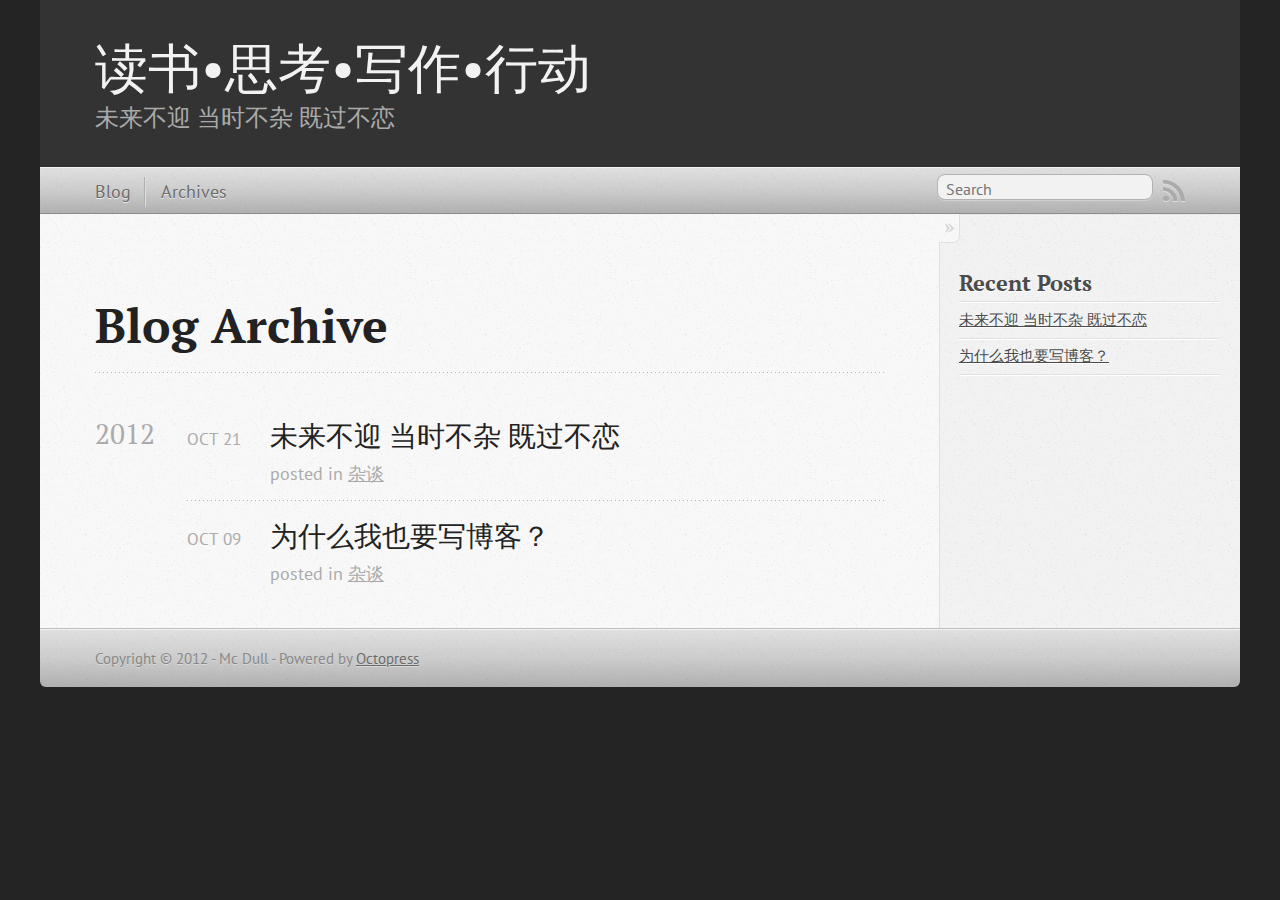
==== commit 8e73e50b: "Site updated at 2012-10-21 10:43:21 UTC" ====
--- a/blog/archives/index.html
+++ b/blog/archives/index.html
@@ -9,8 +9,9 @@
   <meta name="author" content="Mc Dull">
 
   
-  <meta name="description" content=" Blog Archive 2012 为什么我也要写博客？
-Oct 09 2012 posted in 杂谈 Recent Posts 为什么我也要写博客？ ">
+  <meta name="description" content=" Blog Archive 2012 未来不迎 当时不杂 既过不恋
+Oct 21 2012 posted in 杂谈 为什么我也要写博客？
+Oct 09 2012 posted in 杂谈 Recent Posts 未来不迎 当时不杂 既过不恋 为什么我也要写博客？ ">
   
 
   <!-- http://t.co/dKP3o1e -->
@@ -31,6 +32,18 @@
 <link href="http://fonts.googleapis.com/css?family=PT+Sans:regular,italic,bold,bolditalic" rel="stylesheet" type="text/css">
 
   
+  <script type="text/javascript">
+    var _gaq = _gaq || [];
+    _gaq.push(['_setAccount', 'UA-35421939-1']);
+    _gaq.push(['_trackPageview']);
+
+    (function() {
+      var ga = document.createElement('script'); ga.type = 'text/javascript'; ga.async = true;
+      ga.src = ('https:' == document.location.protocol ? 'https://ssl' : 'http://www') + '.google-analytics.com/ga.js';
+      var s = document.getElementsByTagName('script')[0]; s.parentNode.insertBefore(ga, s);
+    })();
+  </script>
+
 
 </head>
 
@@ -80,6 +93,20 @@
 
 <article>
   
+<h1><a href="/blog/2012/10/21/about-past-present-and-future/">未来不迎 当时不杂 既过不恋</a></h1>
+<time datetime="2012-10-21T15:51:00+08:00" pubdate><span class='month'>Oct</span> <span class='day'>21</span> <span class='year'>2012</span></time>
+
+<footer>
+  <span class="categories">posted in <a class='category' href='/blog/categories/杂谈/'>杂谈</a></span>
+</footer>
+
+
+</article>
+
+
+
+<article>
+  
 <h1><a href="/blog/2012/10/09/why-i-blog/">为什么我也要写博客？</a></h1>
 <time datetime="2012-10-09T08:10:00+08:00" pubdate><span class='month'>Oct</span> <span class='day'>09</span> <span class='year'>2012</span></time>
 
@@ -102,6 +129,10 @@
     <section>
   <h1>Recent Posts</h1>
   <ul id="recent_posts">
+    
+      <li class="post">
+        <a href="/blog/2012/10/21/about-past-present-and-future/">未来不迎 当时不杂 既过不恋</a>
+      </li>
     
       <li class="post">
         <a href="/blog/2012/10/09/why-i-blog/">为什么我也要写博客？</a>
--- a/stylesheets/screen.css
+++ b/stylesheets/screen.css
@@ -1 +1 @@
-html,body,div,span,applet,object,iframe,h1,h2,h3,h4,h5,h6,p,blockquote,pre,a,abbr,acronym,address,big,cite,code,del,dfn,em,img,ins,kbd,q,s,samp,small,strike,strong,sub,sup,tt,var,b,u,i,center,dl,dt,dd,ol,ul,li,fieldset,form,label,legend,table,caption,tbody,tfoot,thead,tr,th,td,article,aside,canvas,details,embed,figure,figcaption,footer,header,hgroup,menu,nav,output,ruby,section,summary,time,mark,audio,video{margin:0;padding:0;border:0;font:inherit;font-size:100%;vertical-align:baseline}html{line-height:1}ol,ul{list-style:none}table{border-collapse:collapse;border-spacing:0}caption,th,td{text-align:left;font-weight:normal;vertical-align:middle}q,blockquote{quotes:none}q:before,q:after,blockquote:before,blockquote:after{content:"";content:none}a img{border:none}article,aside,details,figcaption,figure,footer,header,hgroup,menu,nav,section,summary{display:block}article,aside,details,figcaption,figure,footer,header,hgroup,menu,nav,section,summary{display:block}a{color:#1863a1}a:visited{color:#751590}a:focus{color:#0181eb}a:hover{color:#0181eb}a:active{color:#01579f}aside.sidebar a{color:#1863a1}aside.sidebar a:focus{color:#0181eb}aside.sidebar a:hover{color:#0181eb}aside.sidebar a:active{color:#01579f}a{-webkit-transition:color 0.3s;-moz-transition:color 0.3s;-o-transition:color 0.3s;transition:color 0.3s}html{background:#252525 url('/images/line-tile.png?1346306775') top left}body>div{background:#f2f2f2 url('/images/noise.png?1346306775') top left;border-bottom:1px solid #bfbfbf}body>div>div{background:#f8f8f8 url('/images/noise.png?1346306775') top left;border-right:1px solid #e0e0e0}.heading,body>header h1,h1,h2,h3,h4,h5,h6{font-family:"PT Serif","Georgia","Helvetica Neue",Arial,sans-serif}.sans,body>header h2,article header p.meta,article>footer,#content .blog-index footer,html .gist .gist-file .gist-meta,#blog-archives a.category,#blog-archives time,aside.sidebar section,body>footer{font-family:"PT Sans","Helvetica Neue",Arial,sans-serif}.serif,body,#content .blog-index a[rel=full-article]{font-family:"PT Serif",Georgia,Times,"Times New Roman",serif}.mono,pre,code,tt,p code,li code{font-family:Menlo,Monaco,"Andale Mono","lucida console","Courier New",monospace}body>header h1{font-size:2.2em;font-family:"PT Serif","Georgia","Helvetica Neue",Arial,sans-serif;font-weight:normal;line-height:1.2em;margin-bottom:0.6667em}body>header h2{font-family:"PT Serif","Georgia","Helvetica Neue",Arial,sans-serif}body{line-height:1.5em;color:#222}h1{font-size:2.2em;line-height:1.2em}@media only screen and (min-width: 992px){body{font-size:1.15em}h1{font-size:2.6em;line-height:1.2em}}h1,h2,h3,h4,h5,h6{text-rendering:optimizelegibility;margin-bottom:1em;font-weight:bold}h2,section h1{font-size:1.5em}h3,section h2,section section h1{font-size:1.3em}h4,section h3,section section h2,section section section h1{font-size:1em}h5,section h4,section section h3{font-size:.9em}h6,section h5,section section h4,section section section h3{font-size:.8em}p,blockquote,ul,ol{margin-bottom:1.5em}ul{list-style-type:disc}ul ul{list-style-type:circle;margin-bottom:0px}ul ul ul{list-style-type:square;margin-bottom:0px}ol{list-style-type:decimal}ol ol{list-style-type:lower-alpha;margin-bottom:0px}ol ol ol{list-style-type:lower-roman;margin-bottom:0px}ul,ul ul,ul ol,ol,ol ul,ol ol{margin-left:1.3em}strong{font-weight:bold}em{font-style:italic}sup,sub{font-size:0.8em;position:relative;display:inline-block}sup{top:-0.5em}sub{bottom:-0.5em}q{font-style:italic}q:before{content:"\201C"}q:after{content:"\201D"}em,dfn{font-style:italic}strong,dfn{font-weight:bold}del,s{text-decoration:line-through}abbr,acronym{border-bottom:1px dotted;cursor:help}sub,sup{line-height:0}hr{margin-bottom:0.2em}small{font-size:.8em}big{font-size:1.2em}blockquote{font-style:italic;position:relative;font-size:1.2em;line-height:1.5em;padding-left:1em;border-left:4px solid rgba(170,170,170,0.5)}blockquote cite{font-style:italic}blockquote cite a{color:#aaa !important;word-wrap:break-word}blockquote cite:before{content:'\2014';padding-right:.3em;padding-left:.3em;color:#aaa}@media only screen and (min-width: 992px){blockquote{padding-left:1.5em;border-left-width:4px}}.pullquote-right:before,.pullquote-left:before{padding:0;border:none;content:attr(data-pullquote);float:right;width:45%;margin:.5em 0 1em 1.5em;position:relative;top:7px;font-size:1.4em;line-height:1.45em}.pullquote-left:before{float:left;margin:.5em 1.5em 1em 0}.force-wrap,article a,aside.sidebar a{white-space:-moz-pre-wrap;white-space:-pre-wrap;white-space:-o-pre-wrap;white-space:pre-wrap;word-wrap:break-word}.group,body>header,body>nav,body>footer,body #content>article,body #content>div>article,body #content>div>section,body div.pagination,aside.sidebar,#main,#content,.sidebar{*zoom:1}.group:after,body>header:after,body>nav:after,body>footer:after,body #content>article:after,body #content>div>article:after,body #content>div>section:after,body div.pagination:after,#main:after,#content:after,.sidebar:after{content:"";display:table;clear:both}body{-webkit-text-size-adjust:none;max-width:1200px;position:relative;margin:0 auto}body>header,body>nav,body>footer,body #content>article,body #content>div>article,body #content>div>section{padding-left:18px;padding-right:18px}@media only screen and (min-width: 480px){body>header,body>nav,body>footer,body #content>article,body #content>div>article,body #content>div>section{padding-left:25px;padding-right:25px}}@media only screen and (min-width: 768px){body>header,body>nav,body>footer,body #content>article,body #content>div>article,body #content>div>section{padding-left:35px;padding-right:35px}}@media only screen and (min-width: 992px){body>header,body>nav,body>footer,body #content>article,body #content>div>article,body #content>div>section{padding-left:55px;padding-right:55px}}body div.pagination{margin-left:18px;margin-right:18px}@media only screen and (min-width: 480px){body div.pagination{margin-left:25px;margin-right:25px}}@media only screen and (min-width: 768px){body div.pagination{margin-left:35px;margin-right:35px}}@media only screen and (min-width: 992px){body div.pagination{margin-left:55px;margin-right:55px}}body>header{font-size:1em;padding-top:1.5em;padding-bottom:1.5em}#content{overflow:hidden}#content>div,#content>article{width:100%}aside.sidebar{float:none;padding:0 18px 1px;background-color:#f7f7f7;border-top:1px solid #e0e0e0}.flex-content,article img,article video,article .flash-video,aside.sidebar img{max-width:100%;height:auto}.basic-alignment.left,article img.left,article video.left,article .left.flash-video,aside.sidebar img.left{float:left;margin-right:1.5em}.basic-alignment.right,article img.right,article video.right,article .right.flash-video,aside.sidebar img.right{float:right;margin-left:1.5em}.basic-alignment.center,article img.center,article video.center,article .center.flash-video,aside.sidebar img.center{display:block;margin:0 auto 1.5em}.basic-alignment.left,article img.left,article video.left,article .left.flash-video,aside.sidebar img.left,.basic-alignment.right,article img.right,article video.right,article .right.flash-video,aside.sidebar img.right{margin-bottom:.8em}.toggle-sidebar,.no-sidebar .toggle-sidebar{display:none}@media only screen and (min-width: 750px){body.sidebar-footer aside.sidebar{float:none;width:auto;clear:left;margin:0;padding:0 35px 1px;background-color:#f7f7f7;border-top:1px solid #eaeaea}body.sidebar-footer aside.sidebar section.odd,body.sidebar-footer aside.sidebar section.even{float:left;width:48%}body.sidebar-footer aside.sidebar section.odd{margin-left:0}body.sidebar-footer aside.sidebar section.even{margin-left:4%}body.sidebar-footer aside.sidebar.thirds section{width:30%;margin-left:5%}body.sidebar-footer aside.sidebar.thirds section.first{margin-left:0;clear:both}}body.sidebar-footer #content{margin-right:0px}body.sidebar-footer .toggle-sidebar{display:none}@media only screen and (min-width: 550px){body>header{font-size:1em}}@media only screen and (min-width: 750px){aside.sidebar{float:none;width:auto;clear:left;margin:0;padding:0 35px 1px;background-color:#f7f7f7;border-top:1px solid #eaeaea}aside.sidebar section.odd,aside.sidebar section.even{float:left;width:48%}aside.sidebar section.odd{margin-left:0}aside.sidebar section.even{margin-left:4%}aside.sidebar.thirds section{width:30%;margin-left:5%}aside.sidebar.thirds section.first{margin-left:0;clear:both}}@media only screen and (min-width: 768px){body{-webkit-text-size-adjust:auto}body>header{font-size:1.2em}#main{padding:0;margin:0 auto}#content{overflow:visible;margin-right:240px;position:relative}.no-sidebar #content{margin-right:0;border-right:0}.collapse-sidebar #content{margin-right:20px}#content>div,#content>article{padding-top:17.5px;padding-bottom:17.5px;float:left}aside.sidebar{width:210px;padding:0 15px 15px;background:none;clear:none;float:left;margin:0 -100% 0 0}aside.sidebar section{width:auto;margin-left:0}aside.sidebar section.odd,aside.sidebar section.even{float:none;width:auto;margin-left:0}.collapse-sidebar aside.sidebar{float:none;width:auto;clear:left;margin:0;padding:0 35px 1px;background-color:#f7f7f7;border-top:1px solid #eaeaea}.collapse-sidebar aside.sidebar section.odd,.collapse-sidebar aside.sidebar section.even{float:left;width:48%}.collapse-sidebar aside.sidebar section.odd{margin-left:0}.collapse-sidebar aside.sidebar section.even{margin-left:4%}.collapse-sidebar aside.sidebar.thirds section{width:30%;margin-left:5%}.collapse-sidebar aside.sidebar.thirds section.first{margin-left:0;clear:both}}@media only screen and (min-width: 992px){body>header{font-size:1.3em}#content{margin-right:300px}#content>div,#content>article{padding-top:27.5px;padding-bottom:27.5px}aside.sidebar{width:260px;padding:1.2em 20px 20px}.collapse-sidebar aside.sidebar{padding-left:55px;padding-right:55px}}@media only screen and (min-width: 768px){ul,ol{margin-left:0}}body>header{background:#333}body>header h1{display:inline-block;margin:0}body>header h1 a,body>header h1 a:visited,body>header h1 a:hover{color:#f2f2f2;text-decoration:none}body>header h2{margin:.2em 0 0;font-size:1em;color:#aaa;font-weight:normal}body>nav{position:relative;background-color:#ccc;background:url('/images/noise.png?1346306775'),-webkit-gradient(linear, 50% 0%, 50% 100%, color-stop(0%, #e0e0e0), color-stop(50%, #cccccc), color-stop(100%, #b0b0b0));background:url('/images/noise.png?1346306775'),-webkit-linear-gradient(#e0e0e0,#cccccc,#b0b0b0);background:url('/images/noise.png?1346306775'),-moz-linear-gradient(#e0e0e0,#cccccc,#b0b0b0);background:url('/images/noise.png?1346306775'),-o-linear-gradient(#e0e0e0,#cccccc,#b0b0b0);background:url('/images/noise.png?1346306775'),linear-gradient(#e0e0e0,#cccccc,#b0b0b0);border-top:1px solid #f2f2f2;border-bottom:1px solid #8c8c8c;padding-top:.35em;padding-bottom:.35em}body>nav form{-webkit-background-clip:padding;-moz-background-clip:padding;background-clip:padding-box;margin:0;padding:0}body>nav form .search{padding:.3em .5em 0;font-size:.85em;font-family:"PT Sans","Helvetica Neue",Arial,sans-serif;line-height:1.1em;width:95%;-webkit-border-radius:0.5em;-moz-border-radius:0.5em;-ms-border-radius:0.5em;-o-border-radius:0.5em;border-radius:0.5em;-webkit-background-clip:padding;-moz-background-clip:padding;background-clip:padding-box;-webkit-box-shadow:#d1d1d1 0 1px;-moz-box-shadow:#d1d1d1 0 1px;box-shadow:#d1d1d1 0 1px;background-color:#f2f2f2;border:1px solid #b3b3b3;color:#888}body>nav form .search:focus{color:#444;border-color:#80b1df;-webkit-box-shadow:#80b1df 0 0 4px,#80b1df 0 0 3px inset;-moz-box-shadow:#80b1df 0 0 4px,#80b1df 0 0 3px inset;box-shadow:#80b1df 0 0 4px,#80b1df 0 0 3px inset;background-color:#fff;outline:none}body>nav fieldset[role=search]{float:right;width:48%}body>nav fieldset.mobile-nav{float:left;width:48%}body>nav fieldset.mobile-nav select{width:100%;font-size:.8em;border:1px solid #888}body>nav ul{display:none}@media only screen and (min-width: 550px){body>nav{font-size:.9em}body>nav ul{margin:0;padding:0;border:0;overflow:hidden;*zoom:1;float:left;display:block;padding-top:.15em}body>nav ul li{list-style-image:none;list-style-type:none;margin-left:0;white-space:nowrap;display:inline;float:left;padding-left:0;padding-right:0}body>nav ul li:first-child,body>nav ul li.first{padding-left:0}body>nav ul li:last-child{padding-right:0}body>nav ul li.last{padding-right:0}body>nav ul.subscription{margin-left:.8em;float:right}body>nav ul.subscription li:last-child a{padding-right:0}body>nav ul li{margin:0}body>nav a{color:#6b6b6b;font-family:"PT Sans","Helvetica Neue",Arial,sans-serif;text-shadow:#ebebeb 0 1px;float:left;text-decoration:none;font-size:1.1em;padding:.1em 0;line-height:1.5em}body>nav a:visited{color:#6b6b6b}body>nav a:hover{color:#2b2b2b}body>nav li+li{border-left:1px solid #b0b0b0;margin-left:.8em}body>nav li+li a{padding-left:.8em;border-left:1px solid #dedede}body>nav form{float:right;text-align:left;padding-left:.8em;width:175px}body>nav form .search{width:93%;font-size:.95em;line-height:1.2em}body>nav ul[data-subscription$=email]+form{width:97px}body>nav ul[data-subscription$=email]+form .search{width:91%}body>nav fieldset.mobile-nav{display:none}body>nav fieldset[role=search]{width:99%}}@media only screen and (min-width: 992px){body>nav form{width:215px}body>nav ul[data-subscription$=email]+form{width:147px}}.no-placeholder body>nav .search{background:#f2f2f2 url('/images/search.png?1346306775') 0.3em 0.25em no-repeat;text-indent:1.3em}@media only screen and (min-width: 550px){.maskImage body>nav ul[data-subscription$=email]+form{width:123px}}@media only screen and (min-width: 992px){.maskImage body>nav ul[data-subscription$=email]+form{width:173px}}.maskImage ul.subscription{position:relative;top:.2em}.maskImage ul.subscription li,.maskImage ul.subscription a{border:0;padding:0}.maskImage a[rel=subscribe-rss]{position:relative;top:0px;text-indent:-999999em;background-color:#dedede;border:0;padding:0}.maskImage a[rel=subscribe-rss],.maskImage a[rel=subscribe-rss]:after{-webkit-mask-image:url('/images/rss.png?1346306775');-moz-mask-image:url('/images/rss.png?1346306775');-ms-mask-image:url('/images/rss.png?1346306775');-o-mask-image:url('/images/rss.png?1346306775');mask-image:url('/images/rss.png?1346306775');-webkit-mask-repeat:no-repeat;-moz-mask-repeat:no-repeat;-ms-mask-repeat:no-repeat;-o-mask-repeat:no-repeat;mask-repeat:no-repeat;width:22px;height:22px}.maskImage a[rel=subscribe-rss]:after{content:"";position:absolute;top:-1px;left:0;background-color:#ababab}.maskImage a[rel=subscribe-rss]:hover:after{background-color:#9e9e9e}.maskImage a[rel=subscribe-email]{position:relative;top:0px;text-indent:-999999em;background-color:#dedede;border:0;padding:0}.maskImage a[rel=subscribe-email],.maskImage a[rel=subscribe-email]:after{-webkit-mask-image:url('/images/email.png?1346306775');-moz-mask-image:url('/images/email.png?1346306775');-ms-mask-image:url('/images/email.png?1346306775');-o-mask-image:url('/images/email.png?1346306775');mask-image:url('/images/email.png?1346306775');-webkit-mask-repeat:no-repeat;-moz-mask-repeat:no-repeat;-ms-mask-repeat:no-repeat;-o-mask-repeat:no-repeat;mask-repeat:no-repeat;width:28px;height:22px}.maskImage a[rel=subscribe-email]:after{content:"";position:absolute;top:-1px;left:0;background-color:#ababab}.maskImage a[rel=subscribe-email]:hover:after{background-color:#9e9e9e}article{padding-top:1em}article header{position:relative;padding-top:2em;padding-bottom:1em;margin-bottom:1em;background:url('[data-uri]') bottom left repeat-x}article header h1{margin:0}article header h1 a{text-decoration:none}article header h1 a:hover{text-decoration:underline}article header p{font-size:.9em;color:#aaa;margin:0}article header p.meta{text-transform:uppercase;position:absolute;top:0}@media only screen and (min-width: 768px){article header{margin-bottom:1.5em;padding-bottom:1em;background:url('[data-uri]') bottom left repeat-x}}article h2{padding-top:0.8em;background:url('[data-uri]') top left repeat-x}.entry-content article h2:first-child,article header+h2{padding-top:0}article h2:first-child,article header+h2{background:none}article .feature{padding-top:.5em;margin-bottom:1em;padding-bottom:1em;background:url('[data-uri]') bottom left repeat-x;font-size:2.0em;font-style:italic;line-height:1.3em}article img,article video,article .flash-video{-webkit-border-radius:0.3em;-moz-border-radius:0.3em;-ms-border-radius:0.3em;-o-border-radius:0.3em;border-radius:0.3em;-webkit-box-shadow:rgba(0,0,0,0.15) 0 1px 4px;-moz-box-shadow:rgba(0,0,0,0.15) 0 1px 4px;box-shadow:rgba(0,0,0,0.15) 0 1px 4px;-webkit-box-sizing:border-box;-moz-box-sizing:border-box;box-sizing:border-box;border:#fff 0.5em solid}article video,article .flash-video{margin:0 auto 1.5em}article video{display:block;width:100%}article .flash-video>div{position:relative;display:block;padding-bottom:56.25%;padding-top:1px;height:0;overflow:hidden}article .flash-video>div iframe,article .flash-video>div object,article .flash-video>div embed{position:absolute;top:0;left:0;width:100%;height:100%}article>footer{padding-bottom:2.5em;margin-top:2em}article>footer p.meta{margin-bottom:.8em;font-size:.85em;clear:both;overflow:hidden}.blog-index article+article{background:url('[data-uri]') top left repeat-x}#content .blog-index{padding-top:0;padding-bottom:0}#content .blog-index article{padding-top:2em}#content .blog-index article header{background:none;padding-bottom:0}#content .blog-index article h1{font-size:2.2em}#content .blog-index article h1 a{color:inherit}#content .blog-index article h1 a:hover{color:#0181eb}#content .blog-index a[rel=full-article]{background:#ebebeb;display:inline-block;padding:.4em .8em;margin-right:.5em;text-decoration:none;color:#666;-webkit-transition:background-color 0.5s;-moz-transition:background-color 0.5s;-o-transition:background-color 0.5s;transition:background-color 0.5s}#content .blog-index a[rel=full-article]:hover{background:#0181eb;text-shadow:none;color:#f8f8f8}#content .blog-index footer{margin-top:1em}.separator,article>footer .byline+time:before,article>footer time+time:before,article>footer .comments:before,article>footer .byline ~ .categories:before{content:"\2022 ";padding:0 .4em 0 .2em;display:inline-block}#content div.pagination{text-align:center;font-size:.95em;position:relative;background:url('[data-uri]') top left repeat-x;padding-top:1.5em;padding-bottom:1.5em}#content div.pagination a{text-decoration:none;color:#aaa}#content div.pagination a.prev{position:absolute;left:0}#content div.pagination a.next{position:absolute;right:0}#content div.pagination a:hover{color:#0181eb}#content div.pagination a[href*=archive]:before,#content div.pagination a[href*=archive]:after{content:'\2014';padding:0 .3em}p.meta+.sharing{padding-top:1em;padding-left:0;background:url('[data-uri]') top left repeat-x}#fb-root{display:none}.highlight,html .gist .gist-file .gist-syntax .gist-highlight{border:1px solid #05232b !important}.highlight table td.code,html .gist .gist-file .gist-syntax .gist-highlight table td.code{width:100%}.highlight .line-numbers,html .gist .gist-file .gist-syntax .gist-highlight .line-numbers{text-align:right;font-size:13px;line-height:1.45em;background:#073642 url('/images/noise.png?1346306775') top left !important;border-right:1px solid #00232c !important;-webkit-box-shadow:#083e4b -1px 0 inset;-moz-box-shadow:#083e4b -1px 0 inset;box-shadow:#083e4b -1px 0 inset;text-shadow:#021014 0 -1px;padding:.8em !important;-webkit-border-radius:0;-moz-border-radius:0;-ms-border-radius:0;-o-border-radius:0;border-radius:0}.highlight .line-numbers span,html .gist .gist-file .gist-syntax .gist-highlight .line-numbers span{color:#586e75 !important}figure.code,.gist-file,pre{-webkit-box-shadow:rgba(0,0,0,0.06) 0 0 10px;-moz-box-shadow:rgba(0,0,0,0.06) 0 0 10px;box-shadow:rgba(0,0,0,0.06) 0 0 10px}figure.code .highlight pre,.gist-file .highlight pre,pre .highlight pre{-webkit-box-shadow:none;-moz-box-shadow:none;box-shadow:none}html .gist .gist-file{margin-bottom:1.8em;position:relative;border:none;padding-top:26px !important}html .gist .gist-file .gist-syntax{border-bottom:0 !important;background:none !important}html .gist .gist-file .gist-syntax .gist-highlight{background:#002b36 !important}html .gist .gist-file .gist-meta{padding:.6em 0.8em;border:1px solid #083e4b !important;color:#586e75;font-size:.7em !important;background:#073642 url('/images/noise.png?1346306775') top left;line-height:1.5em}html .gist .gist-file .gist-meta a{color:#75878b !important;text-decoration:none}html .gist .gist-file .gist-meta a:hover{text-decoration:underline}html .gist .gist-file .gist-meta a:hover{color:#93a1a1 !important}html .gist .gist-file .gist-meta a[href*='#file']{position:absolute;top:0;left:0;right:-10px;color:#474747 !important}html .gist .gist-file .gist-meta a[href*='#file']:hover{color:#1863a1 !important}html .gist .gist-file .gist-meta a[href*=raw]{top:.4em}pre{background:#002b36 url('/images/noise.png?1346306775') top left;-webkit-border-radius:0.4em;-moz-border-radius:0.4em;-ms-border-radius:0.4em;-o-border-radius:0.4em;border-radius:0.4em;border:1px solid #05232b;line-height:1.45em;font-size:13px;margin-bottom:2.1em;padding:.8em 1em;color:#93a1a1;overflow:auto}h3.filename+pre{-moz-border-radius-topleft:0px;-webkit-border-top-left-radius:0px;border-top-left-radius:0px;-moz-border-radius-topright:0px;-webkit-border-top-right-radius:0px;border-top-right-radius:0px}p code,li code{display:inline-block;white-space:no-wrap;background:#fff;font-size:.8em;line-height:1.5em;color:#555;border:1px solid #ddd;-webkit-border-radius:0.4em;-moz-border-radius:0.4em;-ms-border-radius:0.4em;-o-border-radius:0.4em;border-radius:0.4em;padding:0 .3em;margin:-1px 0}p pre code,li pre code{font-size:1em !important;background:none;border:none}.pre-code,html .gist .gist-file .gist-syntax .gist-highlight pre,.highlight code{font-family:Menlo,Monaco,"Andale Mono","lucida console","Courier New",monospace !important;overflow:scroll;overflow-y:hidden;display:block;padding:.8em !important;overflow-x:auto;line-height:1.45em;background:#002b36 url('/images/noise.png?1346306775') top left !important;color:#93a1a1 !important}.pre-code *::-moz-selection,html .gist .gist-file .gist-syntax .gist-highlight pre *::-moz-selection,.highlight code *::-moz-selection{background:#386774;color:inherit;text-shadow:#002b36 0 1px}.pre-code *::-webkit-selection,html .gist .gist-file .gist-syntax .gist-highlight pre *::-webkit-selection,.highlight code *::-webkit-selection{background:#386774;color:inherit;text-shadow:#002b36 0 1px}.pre-code *::selection,html .gist .gist-file .gist-syntax .gist-highlight pre *::selection,.highlight code *::selection{background:#386774;color:inherit;text-shadow:#002b36 0 1px}.pre-code span,html .gist .gist-file .gist-syntax .gist-highlight pre span,.highlight code span{color:#93a1a1 !important}.pre-code span,html .gist .gist-file .gist-syntax .gist-highlight pre span,.highlight code span{font-style:normal !important;font-weight:normal !important}.pre-code .c,html .gist .gist-file .gist-syntax .gist-highlight pre .c,.highlight code .c{color:#586e75 !important;font-style:italic !important}.pre-code .cm,html .gist .gist-file .gist-syntax .gist-highlight pre .cm,.highlight code .cm{color:#586e75 !important;font-style:italic !important}.pre-code .cp,html .gist .gist-file .gist-syntax .gist-highlight pre .cp,.highlight code .cp{color:#586e75 !important;font-style:italic !important}.pre-code .c1,html .gist .gist-file .gist-syntax .gist-highlight pre .c1,.highlight code .c1{color:#586e75 !important;font-style:italic !important}.pre-code .cs,html .gist .gist-file .gist-syntax .gist-highlight pre .cs,.highlight code .cs{color:#586e75 !important;font-weight:bold !important;font-style:italic !important}.pre-code .err,html .gist .gist-file .gist-syntax .gist-highlight pre .err,.highlight code .err{color:#dc322f !important;background:none !important}.pre-code .k,html .gist .gist-file .gist-syntax .gist-highlight pre .k,.highlight code .k{color:#cb4b16 !important}.pre-code .o,html .gist .gist-file .gist-syntax .gist-highlight pre .o,.highlight code .o{color:#93a1a1 !important;font-weight:bold !important}.pre-code .p,html .gist .gist-file .gist-syntax .gist-highlight pre .p,.highlight code .p{color:#93a1a1 !important}.pre-code .ow,html .gist .gist-file .gist-syntax .gist-highlight pre .ow,.highlight code .ow{color:#2aa198 !important;font-weight:bold !important}.pre-code .gd,html .gist .gist-file .gist-syntax .gist-highlight pre .gd,.highlight code .gd{color:#93a1a1 !important;background-color:#372c34 !important;display:inline-block}.pre-code .gd .x,html .gist .gist-file .gist-syntax .gist-highlight pre .gd .x,.highlight code .gd .x{color:#93a1a1 !important;background-color:#4d2d33 !important;display:inline-block}.pre-code .ge,html .gist .gist-file .gist-syntax .gist-highlight pre .ge,.highlight code .ge{color:#93a1a1 !important;font-style:italic !important}.pre-code .gh,html .gist .gist-file .gist-syntax .gist-highlight pre .gh,.highlight code .gh{color:#586e75 !important}.pre-code .gi,html .gist .gist-file .gist-syntax .gist-highlight pre .gi,.highlight code .gi{color:#93a1a1 !important;background-color:#1a412b !important;display:inline-block}.pre-code .gi .x,html .gist .gist-file .gist-syntax .gist-highlight pre .gi .x,.highlight code .gi .x{color:#93a1a1 !important;background-color:#355720 !important;display:inline-block}.pre-code .gs,html .gist .gist-file .gist-syntax .gist-highlight pre .gs,.highlight code .gs{color:#93a1a1 !important;font-weight:bold !important}.pre-code .gu,html .gist .gist-file .gist-syntax .gist-highlight pre .gu,.highlight code .gu{color:#6c71c4 !important}.pre-code .kc,html .gist .gist-file .gist-syntax .gist-highlight pre .kc,.highlight code .kc{color:#859900 !important;font-weight:bold !important}.pre-code .kd,html .gist .gist-file .gist-syntax .gist-highlight pre .kd,.highlight code .kd{color:#268bd2 !important}.pre-code .kp,html .gist .gist-file .gist-syntax .gist-highlight pre .kp,.highlight code .kp{color:#cb4b16 !important;font-weight:bold !important}.pre-code .kr,html .gist .gist-file .gist-syntax .gist-highlight pre .kr,.highlight code .kr{color:#d33682 !important;font-weight:bold !important}.pre-code .kt,html .gist .gist-file .gist-syntax .gist-highlight pre .kt,.highlight code .kt{color:#2aa198 !important}.pre-code .n,html .gist .gist-file .gist-syntax .gist-highlight pre .n,.highlight code .n{color:#268bd2 !important}.pre-code .na,html .gist .gist-file .gist-syntax .gist-highlight pre .na,.highlight code .na{color:#268bd2 !important}.pre-code .nb,html .gist .gist-file .gist-syntax .gist-highlight pre .nb,.highlight code .nb{color:#859900 !important}.pre-code .nc,html .gist .gist-file .gist-syntax .gist-highlight pre .nc,.highlight code .nc{color:#d33682 !important}.pre-code .no,html .gist .gist-file .gist-syntax .gist-highlight pre .no,.highlight code .no{color:#b58900 !important}.pre-code .nl,html .gist .gist-file .gist-syntax .gist-highlight pre .nl,.highlight code .nl{color:#859900 !important}.pre-code .ne,html .gist .gist-file .gist-syntax .gist-highlight pre .ne,.highlight code .ne{color:#268bd2 !important;font-weight:bold !important}.pre-code .nf,html .gist .gist-file .gist-syntax .gist-highlight pre .nf,.highlight code .nf{color:#268bd2 !important;font-weight:bold !important}.pre-code .nn,html .gist .gist-file .gist-syntax .gist-highlight pre .nn,.highlight code .nn{color:#b58900 !important}.pre-code .nt,html .gist .gist-file .gist-syntax .gist-highlight pre .nt,.highlight code .nt{color:#268bd2 !important;font-weight:bold !important}.pre-code .nx,html .gist .gist-file .gist-syntax .gist-highlight pre .nx,.highlight code .nx{color:#b58900 !important}.pre-code .vg,html .gist .gist-file .gist-syntax .gist-highlight pre .vg,.highlight code .vg{color:#268bd2 !important}.pre-code .vi,html .gist .gist-file .gist-syntax .gist-highlight pre .vi,.highlight code .vi{color:#268bd2 !important}.pre-code .nv,html .gist .gist-file .gist-syntax .gist-highlight pre .nv,.highlight code .nv{color:#268bd2 !important}.pre-code .mf,html .gist .gist-file .gist-syntax .gist-highlight pre .mf,.highlight code .mf{color:#2aa198 !important}.pre-code .m,html .gist .gist-file .gist-syntax .gist-highlight pre .m,.highlight code .m{color:#2aa198 !important}.pre-code .mh,html .gist .gist-file .gist-syntax .gist-highlight pre .mh,.highlight code .mh{color:#2aa198 !important}.pre-code .mi,html .gist .gist-file .gist-syntax .gist-highlight pre .mi,.highlight code .mi{color:#2aa198 !important}.pre-code .s,html .gist .gist-file .gist-syntax .gist-highlight pre .s,.highlight code .s{color:#2aa198 !important}.pre-code .sd,html .gist .gist-file .gist-syntax .gist-highlight pre .sd,.highlight code .sd{color:#2aa198 !important}.pre-code .s2,html .gist .gist-file .gist-syntax .gist-highlight pre .s2,.highlight code .s2{color:#2aa198 !important}.pre-code .se,html .gist .gist-file .gist-syntax .gist-highlight pre .se,.highlight code .se{color:#dc322f !important}.pre-code .si,html .gist .gist-file .gist-syntax .gist-highlight pre .si,.highlight code .si{color:#268bd2 !important}.pre-code .sr,html .gist .gist-file .gist-syntax .gist-highlight pre .sr,.highlight code .sr{color:#2aa198 !important}.pre-code .s1,html .gist .gist-file .gist-syntax .gist-highlight pre .s1,.highlight code .s1{color:#2aa198 !important}.pre-code div .gd,html .gist .gist-file .gist-syntax .gist-highlight pre div .gd,.highlight code div .gd,.pre-code div .gd .x,html .gist .gist-file .gist-syntax .gist-highlight pre div .gd .x,.highlight code div .gd .x,.pre-code div .gi,html .gist .gist-file .gist-syntax .gist-highlight pre div .gi,.highlight code div .gi,.pre-code div .gi .x,html .gist .gist-file .gist-syntax .gist-highlight pre div .gi .x,.highlight code div .gi .x{display:inline-block;width:100%}.highlight,.gist-highlight{margin-bottom:1.8em;background:#002b36;overflow-y:hidden;overflow-x:auto}.highlight pre,.gist-highlight pre{background:none;-webkit-border-radius:none;-moz-border-radius:none;-ms-border-radius:none;-o-border-radius:none;border-radius:none;border:none;padding:0;margin-bottom:0}pre::-webkit-scrollbar,.highlight::-webkit-scrollbar,.gist-highlight::-webkit-scrollbar{height:.5em;background:rgba(255,255,255,0.15)}pre::-webkit-scrollbar-thumb:horizontal,.highlight::-webkit-scrollbar-thumb:horizontal,.gist-highlight::-webkit-scrollbar-thumb:horizontal{background:rgba(255,255,255,0.2);-webkit-border-radius:4px;border-radius:4px}.highlight code{background:#000}figure.code{background:none;padding:0;border:0;margin-bottom:1.5em}figure.code pre{margin-bottom:0}figure.code figcaption{position:relative}figure.code .highlight{margin-bottom:0}.code-title,html .gist .gist-file .gist-meta a[href*='#file'],h3.filename,figure.code figcaption{text-align:center;font-size:13px;line-height:2em;text-shadow:#cbcccc 0 1px 0;color:#474747;font-weight:normal;margin-bottom:0;-moz-border-radius-topleft:5px;-webkit-border-top-left-radius:5px;border-top-left-radius:5px;-moz-border-radius-topright:5px;-webkit-border-top-right-radius:5px;border-top-right-radius:5px;font-family:"Helvetica Neue", Arial, "Lucida Grande", "Lucida Sans Unicode", Lucida, sans-serif;background:#aaa url('/images/code_bg.png?1346306775') top repeat-x;border:1px solid #565656;border-top-color:#cbcbcb;border-left-color:#a5a5a5;border-right-color:#a5a5a5;border-bottom:0}.download-source,html .gist .gist-file .gist-meta a[href*=raw],figure.code figcaption a{position:absolute;right:.8em;text-decoration:none;color:#666 !important;z-index:1;font-size:13px;text-shadow:#cbcccc 0 1px 0;padding-left:3em}.download-source:hover,html .gist .gist-file .gist-meta a[href*=raw]:hover,figure.code figcaption a:hover{text-decoration:underline}#archive #content>div,#archive #content>div>article{padding-top:0}#blog-archives{color:#aaa}#blog-archives article{padding:1em 0 1em;position:relative;background:url('[data-uri]') bottom left repeat-x}#blog-archives article:last-child{background:none}#blog-archives article footer{padding:0;margin:0}#blog-archives h1{color:#222;margin-bottom:.3em}#blog-archives h2{display:none}#blog-archives h1{font-size:1.5em}#blog-archives h1 a{text-decoration:none;color:inherit;font-weight:normal;display:inline-block}#blog-archives h1 a:hover{text-decoration:underline}#blog-archives h1 a:hover{color:#0181eb}#blog-archives a.category,#blog-archives time{color:#aaa}#blog-archives .entry-content{display:none}#blog-archives time{font-size:.9em;line-height:1.2em}#blog-archives time .month,#blog-archives time .day{display:inline-block}#blog-archives time .month{text-transform:uppercase}#blog-archives p{margin-bottom:1em}#blog-archives a,#blog-archives .entry-content a{color:inherit}#blog-archives a:hover,#blog-archives .entry-content a:hover{color:#0181eb}#blog-archives a:hover{color:#0181eb}@media only screen and (min-width: 550px){#blog-archives article{margin-left:5em}#blog-archives h2{margin-bottom:.3em;font-weight:normal;display:inline-block;position:relative;top:-1px;float:left}#blog-archives h2:first-child{padding-top:.75em}#blog-archives time{position:absolute;text-align:right;left:0em;top:1.8em}#blog-archives .year{display:none}#blog-archives article{padding-left:4.5em;padding-bottom:.7em}#blog-archives a.category{line-height:1.1em}}#content>.category article{margin-left:0;padding-left:6.8em}#content>.category .year{display:inline}.side-shadow-border,aside.sidebar section h1,aside.sidebar li{-webkit-box-shadow:#fff 0 1px;-moz-box-shadow:#fff 0 1px;box-shadow:#fff 0 1px}aside.sidebar{overflow:hidden;color:#4b4b4b;text-shadow:#fff 0 1px}aside.sidebar section{font-size:.8em;line-height:1.4em;margin-bottom:1.5em}aside.sidebar section h1{margin:1.5em 0 0;padding-bottom:.2em;border-bottom:1px solid #e0e0e0}aside.sidebar section h1+p{padding-top:.4em}aside.sidebar img{-webkit-border-radius:0.3em;-moz-border-radius:0.3em;-ms-border-radius:0.3em;-o-border-radius:0.3em;border-radius:0.3em;-webkit-box-shadow:rgba(0,0,0,0.15) 0 1px 4px;-moz-box-shadow:rgba(0,0,0,0.15) 0 1px 4px;box-shadow:rgba(0,0,0,0.15) 0 1px 4px;-webkit-box-sizing:border-box;-moz-box-sizing:border-box;box-sizing:border-box;border:#fff 0.3em solid}aside.sidebar ul{margin-bottom:0.5em;margin-left:0}aside.sidebar li{list-style:none;padding:.5em 0;margin:0;border-bottom:1px solid #e0e0e0}aside.sidebar li p:last-child{margin-bottom:0}aside.sidebar a{color:inherit;-webkit-transition:color 0.5s;-moz-transition:color 0.5s;-o-transition:color 0.5s;transition:color 0.5s}aside.sidebar:hover a{color:#1863a1}aside.sidebar:hover a:hover{color:#0181eb}.aside-alt-link,#tweets a[href*='twitter.com/search'],#pinboard_linkroll .pin-tag{color:#7e7e7e}.aside-alt-link:hover,#tweets a[href*='twitter.com/search']:hover,#pinboard_linkroll .pin-tag:hover{color:#0181eb}@media only screen and (min-width: 768px){.toggle-sidebar{outline:none;position:absolute;right:-10px;top:0;bottom:0;display:inline-block;text-decoration:none;color:#cecece;width:9px;cursor:pointer}.toggle-sidebar:hover{background:#e9e9e9;background:-webkit-gradient(linear, 0% 50%, 100% 50%, color-stop(0%, rgba(224,224,224,0.5)), color-stop(100%, rgba(224,224,224,0)));background:-webkit-linear-gradient(left, rgba(224,224,224,0.5),rgba(224,224,224,0));background:-moz-linear-gradient(left, rgba(224,224,224,0.5),rgba(224,224,224,0));background:-o-linear-gradient(left, rgba(224,224,224,0.5),rgba(224,224,224,0));background:linear-gradient(left, rgba(224,224,224,0.5),rgba(224,224,224,0))}.toggle-sidebar:after{position:absolute;right:-11px;top:0;width:20px;font-size:1.2em;line-height:1.1em;padding-bottom:.15em;-moz-border-radius-bottomright:0.3em;-webkit-border-bottom-right-radius:0.3em;border-bottom-right-radius:0.3em;text-align:center;background:#f8f8f8 url('/images/noise.png?1346306775') top left;border-bottom:1px solid #e0e0e0;border-right:1px solid #e0e0e0;content:"\00BB";text-indent:-1px}.collapse-sidebar .toggle-sidebar{text-indent:0px;right:-20px;width:19px}.collapse-sidebar .toggle-sidebar:hover{background:#e9e9e9}.collapse-sidebar .toggle-sidebar:after{border-left:1px solid #e0e0e0;text-shadow:#fff 0 1px;content:"\00AB";left:0px;right:0;text-align:center;text-indent:0;border:0;border-right-width:0;background:none}}#tweets .loading{background:url('[data-uri]') no-repeat center 0.5em;color:#c4c4c4;text-shadow:#f8f8f8 0 1px;text-align:center;padding:2.5em 0 .5em}#tweets .loading.error{background:url('[data-uri]') no-repeat center 0.5em}#tweets p{position:relative;padding-right:1em}#tweets a[href*=status]:first-child{color:#a4a4a4;float:right;padding:0 0 .1em 1em;position:relative;right:-1.3em;text-shadow:#fff 0 1px;font-size:.7em;text-decoration:none}#tweets a[href*=status]:first-child span{font-size:1.5em}#tweets a[href*=status]:first-child:hover{color:#0181eb;text-decoration:none}#tweets a[href*='twitter.com/search']{text-decoration:none}#tweets a[href*='twitter.com/search']:hover{text-decoration:underline}.googleplus h1{-moz-box-shadow:none !important;-webkit-box-shadow:none !important;-o-box-shadow:none !important;box-shadow:none !important;border-bottom:0px none !important}.googleplus a{text-decoration:none;white-space:normal !important;line-height:32px}.googleplus a img{float:left;margin-right:0.5em;border:0 none}.googleplus-hidden{position:absolute;top:-1000em;left:-1000em}#pinboard_linkroll .pin-title,#pinboard_linkroll .pin-description{display:block;margin-bottom:.5em}#pinboard_linkroll .pin-tag{text-decoration:none}#pinboard_linkroll .pin-tag:hover{text-decoration:underline}#pinboard_linkroll .pin-tag:after{content:','}#pinboard_linkroll .pin-tag:last-child:after{content:''}.delicious-posts a.delicious-link{margin-bottom:.5em;display:block}.delicious-posts p{font-size:1em}body>footer{font-size:.8em;color:#888;text-shadow:#d9d9d9 0 1px;background-color:#ccc;background:url('/images/noise.png?1346306775'),-webkit-gradient(linear, 50% 0%, 50% 100%, color-stop(0%, #e0e0e0), color-stop(50%, #cccccc), color-stop(100%, #b0b0b0));background:url('/images/noise.png?1346306775'),-webkit-linear-gradient(#e0e0e0,#cccccc,#b0b0b0);background:url('/images/noise.png?1346306775'),-moz-linear-gradient(#e0e0e0,#cccccc,#b0b0b0);background:url('/images/noise.png?1346306775'),-o-linear-gradient(#e0e0e0,#cccccc,#b0b0b0);background:url('/images/noise.png?1346306775'),linear-gradient(#e0e0e0,#cccccc,#b0b0b0);border-top:1px solid #f2f2f2;position:relative;padding-top:1em;padding-bottom:1em;margin-bottom:3em;-moz-border-radius-bottomleft:0.4em;-webkit-border-bottom-left-radius:0.4em;border-bottom-left-radius:0.4em;-moz-border-radius-bottomright:0.4em;-webkit-border-bottom-right-radius:0.4em;border-bottom-right-radius:0.4em;z-index:1}body>footer a{color:#6b6b6b}body>footer a:visited{color:#6b6b6b}body>footer a:hover{color:#484848}body>footer p:last-child{margin-bottom:0}#comments{border:1px solid #D1D1D1;border-radius:8px 8px 8px 8px;margin-bottom:10px;padding:15px 55px}
+html,body,div,span,applet,object,iframe,h1,h2,h3,h4,h5,h6,p,blockquote,pre,a,abbr,acronym,address,big,cite,code,del,dfn,em,img,ins,kbd,q,s,samp,small,strike,strong,sub,sup,tt,var,b,u,i,center,dl,dt,dd,ol,ul,li,fieldset,form,label,legend,table,caption,tbody,tfoot,thead,tr,th,td,article,aside,canvas,details,embed,figure,figcaption,footer,header,hgroup,menu,nav,output,ruby,section,summary,time,mark,audio,video{margin:0;padding:0;border:0;font:inherit;font-size:100%;vertical-align:baseline}html{line-height:1}ol,ul{list-style:none}table{border-collapse:collapse;border-spacing:0}caption,th,td{text-align:left;font-weight:normal;vertical-align:middle}q,blockquote{quotes:none}q:before,q:after,blockquote:before,blockquote:after{content:"";content:none}a img{border:none}article,aside,details,figcaption,figure,footer,header,hgroup,menu,nav,section,summary{display:block}article,aside,details,figcaption,figure,footer,header,hgroup,menu,nav,section,summary{display:block}a{color:#1863a1}a:visited{color:#751590}a:focus{color:#0181eb}a:hover{color:#0181eb}a:active{color:#01579f}aside.sidebar a{color:#1863a1}aside.sidebar a:focus{color:#0181eb}aside.sidebar a:hover{color:#0181eb}aside.sidebar a:active{color:#01579f}a{-webkit-transition:color 0.3s;-moz-transition:color 0.3s;-o-transition:color 0.3s;transition:color 0.3s}html{background:#252525 url('/images/line-tile.png?1346306775') top left}body>div{background:#f2f2f2 url('/images/noise.png?1346306775') top left;border-bottom:1px solid #bfbfbf}body>div>div{background:#f8f8f8 url('/images/noise.png?1346306775') top left;border-right:1px solid #e0e0e0}.heading,body>header h1,h1,h2,h3,h4,h5,h6{font-family:"PT Serif","Georgia","Helvetica Neue",Arial,sans-serif}.sans,body>header h2,article header p.meta,article>footer,#content .blog-index footer,html .gist .gist-file .gist-meta,#blog-archives a.category,#blog-archives time,aside.sidebar section,body>footer{font-family:"PT Sans","Helvetica Neue",Arial,sans-serif}.serif,body,#content .blog-index a[rel=full-article]{font-family:"PT Serif",Georgia,Times,"Times New Roman",serif}.mono,pre,code,tt,p code,li code{font-family:Menlo,Monaco,"Andale Mono","lucida console","Courier New",monospace}body>header h1{font-size:2.2em;font-family:"PT Serif","Georgia","Helvetica Neue",Arial,sans-serif;font-weight:normal;line-height:1.2em;margin-bottom:0.6667em}body>header h2{font-family:"PT Serif","Georgia","Helvetica Neue",Arial,sans-serif}body{line-height:1.5em;color:#222}h1{font-size:2.2em;line-height:1.2em}@media only screen and (min-width: 992px){body{font-size:1.15em}h1{font-size:2.6em;line-height:1.2em}}h1,h2,h3,h4,h5,h6{margin-bottom:1em;font-weight:bold}h2,section h1{font-size:1.5em}h3,section h2,section section h1{font-size:1.3em}h4,section h3,section section h2,section section section h1{font-size:1em}h5,section h4,section section h3{font-size:.9em}h6,section h5,section section h4,section section section h3{font-size:.8em}p,blockquote,ul,ol{margin-bottom:1.5em}ul{list-style-type:disc}ul ul{list-style-type:circle;margin-bottom:0px}ul ul ul{list-style-type:square;margin-bottom:0px}ol{list-style-type:decimal}ol ol{list-style-type:lower-alpha;margin-bottom:0px}ol ol ol{list-style-type:lower-roman;margin-bottom:0px}ul,ul ul,ul ol,ol,ol ul,ol ol{margin-left:1.3em}strong{font-weight:bold}em{font-style:italic}sup,sub{font-size:0.8em;position:relative;display:inline-block}sup{top:-0.5em}sub{bottom:-0.5em}q{font-style:italic}q:before{content:"\201C"}q:after{content:"\201D"}em,dfn{font-style:italic}strong,dfn{font-weight:bold}del,s{text-decoration:line-through}abbr,acronym{border-bottom:1px dotted;cursor:help}sub,sup{line-height:0}hr{margin-bottom:0.2em}small{font-size:.8em}big{font-size:1.2em}blockquote{font-style:italic;position:relative;font-size:1.2em;line-height:1.5em;padding-left:1em;border-left:4px solid rgba(170,170,170,0.5)}blockquote cite{font-style:italic}blockquote cite a{color:#aaa !important;word-wrap:break-word}blockquote cite:before{content:'\2014';padding-right:.3em;padding-left:.3em;color:#aaa}@media only screen and (min-width: 992px){blockquote{padding-left:1.5em;border-left-width:4px}}.pullquote-right:before,.pullquote-left:before{padding:0;border:none;content:attr(data-pullquote);float:right;width:45%;margin:.5em 0 1em 1.5em;position:relative;top:7px;font-size:1.4em;line-height:1.45em}.pullquote-left:before{float:left;margin:.5em 1.5em 1em 0}.force-wrap,article a,aside.sidebar a{white-space:-moz-pre-wrap;white-space:-pre-wrap;white-space:-o-pre-wrap;white-space:pre-wrap;word-wrap:break-word}.group,body>header,body>nav,body>footer,body #content>article,body #content>div>article,body #content>div>section,body div.pagination,aside.sidebar,#main,#content,.sidebar{*zoom:1}.group:after,body>header:after,body>nav:after,body>footer:after,body #content>article:after,body #content>div>article:after,body #content>div>section:after,body div.pagination:after,#main:after,#content:after,.sidebar:after{content:"";display:table;clear:both}body{-webkit-text-size-adjust:none;max-width:1200px;position:relative;margin:0 auto}body>header,body>nav,body>footer,body #content>article,body #content>div>article,body #content>div>section{padding-left:18px;padding-right:18px}@media only screen and (min-width: 480px){body>header,body>nav,body>footer,body #content>article,body #content>div>article,body #content>div>section{padding-left:25px;padding-right:25px}}@media only screen and (min-width: 768px){body>header,body>nav,body>footer,body #content>article,body #content>div>article,body #content>div>section{padding-left:35px;padding-right:35px}}@media only screen and (min-width: 992px){body>header,body>nav,body>footer,body #content>article,body #content>div>article,body #content>div>section{padding-left:55px;padding-right:55px}}body div.pagination{margin-left:18px;margin-right:18px}@media only screen and (min-width: 480px){body div.pagination{margin-left:25px;margin-right:25px}}@media only screen and (min-width: 768px){body div.pagination{margin-left:35px;margin-right:35px}}@media only screen and (min-width: 992px){body div.pagination{margin-left:55px;margin-right:55px}}body>header{font-size:1em;padding-top:1.5em;padding-bottom:1.5em}#content{overflow:hidden}#content>div,#content>article{width:100%}aside.sidebar{float:none;padding:0 18px 1px;background-color:#f7f7f7;border-top:1px solid #e0e0e0}.flex-content,article img,article video,article .flash-video,aside.sidebar img{max-width:100%;height:auto}.basic-alignment.left,article img.left,article video.left,article .left.flash-video,aside.sidebar img.left{float:left;margin-right:1.5em}.basic-alignment.right,article img.right,article video.right,article .right.flash-video,aside.sidebar img.right{float:right;margin-left:1.5em}.basic-alignment.center,article img.center,article video.center,article .center.flash-video,aside.sidebar img.center{display:block;margin:0 auto 1.5em}.basic-alignment.left,article img.left,article video.left,article .left.flash-video,aside.sidebar img.left,.basic-alignment.right,article img.right,article video.right,article .right.flash-video,aside.sidebar img.right{margin-bottom:.8em}.toggle-sidebar,.no-sidebar .toggle-sidebar{display:none}@media only screen and (min-width: 750px){body.sidebar-footer aside.sidebar{float:none;width:auto;clear:left;margin:0;padding:0 35px 1px;background-color:#f7f7f7;border-top:1px solid #eaeaea}body.sidebar-footer aside.sidebar section.odd,body.sidebar-footer aside.sidebar section.even{float:left;width:48%}body.sidebar-footer aside.sidebar section.odd{margin-left:0}body.sidebar-footer aside.sidebar section.even{margin-left:4%}body.sidebar-footer aside.sidebar.thirds section{width:30%;margin-left:5%}body.sidebar-footer aside.sidebar.thirds section.first{margin-left:0;clear:both}}body.sidebar-footer #content{margin-right:0px}body.sidebar-footer .toggle-sidebar{display:none}@media only screen and (min-width: 550px){body>header{font-size:1em}}@media only screen and (min-width: 750px){aside.sidebar{float:none;width:auto;clear:left;margin:0;padding:0 35px 1px;background-color:#f7f7f7;border-top:1px solid #eaeaea}aside.sidebar section.odd,aside.sidebar section.even{float:left;width:48%}aside.sidebar section.odd{margin-left:0}aside.sidebar section.even{margin-left:4%}aside.sidebar.thirds section{width:30%;margin-left:5%}aside.sidebar.thirds section.first{margin-left:0;clear:both}}@media only screen and (min-width: 768px){body{-webkit-text-size-adjust:auto}body>header{font-size:1.2em}#main{padding:0;margin:0 auto}#content{overflow:visible;margin-right:240px;position:relative}.no-sidebar #content{margin-right:0;border-right:0}.collapse-sidebar #content{margin-right:20px}#content>div,#content>article{padding-top:17.5px;padding-bottom:17.5px;float:left}aside.sidebar{width:210px;padding:0 15px 15px;background:none;clear:none;float:left;margin:0 -100% 0 0}aside.sidebar section{width:auto;margin-left:0}aside.sidebar section.odd,aside.sidebar section.even{float:none;width:auto;margin-left:0}.collapse-sidebar aside.sidebar{float:none;width:auto;clear:left;margin:0;padding:0 35px 1px;background-color:#f7f7f7;border-top:1px solid #eaeaea}.collapse-sidebar aside.sidebar section.odd,.collapse-sidebar aside.sidebar section.even{float:left;width:48%}.collapse-sidebar aside.sidebar section.odd{margin-left:0}.collapse-sidebar aside.sidebar section.even{margin-left:4%}.collapse-sidebar aside.sidebar.thirds section{width:30%;margin-left:5%}.collapse-sidebar aside.sidebar.thirds section.first{margin-left:0;clear:both}}@media only screen and (min-width: 992px){body>header{font-size:1.3em}#content{margin-right:300px}#content>div,#content>article{padding-top:27.5px;padding-bottom:27.5px}aside.sidebar{width:260px;padding:1.2em 20px 20px}.collapse-sidebar aside.sidebar{padding-left:55px;padding-right:55px}}@media only screen and (min-width: 768px){ul,ol{margin-left:0}}body>header{background:#333}body>header h1{display:inline-block;margin:0}body>header h1 a,body>header h1 a:visited,body>header h1 a:hover{color:#f2f2f2;text-decoration:none}body>header h2{margin:.2em 0 0;font-size:1em;color:#aaa;font-weight:normal}body>nav{position:relative;background-color:#ccc;background:url('/images/noise.png?1346306775'),-webkit-gradient(linear, 50% 0%, 50% 100%, color-stop(0%, #e0e0e0), color-stop(50%, #cccccc), color-stop(100%, #b0b0b0));background:url('/images/noise.png?1346306775'),-webkit-linear-gradient(#e0e0e0,#cccccc,#b0b0b0);background:url('/images/noise.png?1346306775'),-moz-linear-gradient(#e0e0e0,#cccccc,#b0b0b0);background:url('/images/noise.png?1346306775'),-o-linear-gradient(#e0e0e0,#cccccc,#b0b0b0);background:url('/images/noise.png?1346306775'),linear-gradient(#e0e0e0,#cccccc,#b0b0b0);border-top:1px solid #f2f2f2;border-bottom:1px solid #8c8c8c;padding-top:.35em;padding-bottom:.35em}body>nav form{-webkit-background-clip:padding;-moz-background-clip:padding;background-clip:padding-box;margin:0;padding:0}body>nav form .search{padding:.3em .5em 0;font-size:.85em;font-family:"PT Sans","Helvetica Neue",Arial,sans-serif;line-height:1.1em;width:95%;-webkit-border-radius:0.5em;-moz-border-radius:0.5em;-ms-border-radius:0.5em;-o-border-radius:0.5em;border-radius:0.5em;-webkit-background-clip:padding;-moz-background-clip:padding;background-clip:padding-box;-webkit-box-shadow:#d1d1d1 0 1px;-moz-box-shadow:#d1d1d1 0 1px;box-shadow:#d1d1d1 0 1px;background-color:#f2f2f2;border:1px solid #b3b3b3;color:#888}body>nav form .search:focus{color:#444;border-color:#80b1df;-webkit-box-shadow:#80b1df 0 0 4px,#80b1df 0 0 3px inset;-moz-box-shadow:#80b1df 0 0 4px,#80b1df 0 0 3px inset;box-shadow:#80b1df 0 0 4px,#80b1df 0 0 3px inset;background-color:#fff;outline:none}body>nav fieldset[role=search]{float:right;width:48%}body>nav fieldset.mobile-nav{float:left;width:48%}body>nav fieldset.mobile-nav select{width:100%;font-size:.8em;border:1px solid #888}body>nav ul{display:none}@media only screen and (min-width: 550px){body>nav{font-size:.9em}body>nav ul{margin:0;padding:0;border:0;overflow:hidden;*zoom:1;float:left;display:block;padding-top:.15em}body>nav ul li{list-style-image:none;list-style-type:none;margin-left:0;white-space:nowrap;display:inline;float:left;padding-left:0;padding-right:0}body>nav ul li:first-child,body>nav ul li.first{padding-left:0}body>nav ul li:last-child{padding-right:0}body>nav ul li.last{padding-right:0}body>nav ul.subscription{margin-left:.8em;float:right}body>nav ul.subscription li:last-child a{padding-right:0}body>nav ul li{margin:0}body>nav a{color:#6b6b6b;font-family:"PT Sans","Helvetica Neue",Arial,sans-serif;text-shadow:#ebebeb 0 1px;float:left;text-decoration:none;font-size:1.1em;padding:.1em 0;line-height:1.5em}body>nav a:visited{color:#6b6b6b}body>nav a:hover{color:#2b2b2b}body>nav li+li{border-left:1px solid #b0b0b0;margin-left:.8em}body>nav li+li a{padding-left:.8em;border-left:1px solid #dedede}body>nav form{float:right;text-align:left;padding-left:.8em;width:175px}body>nav form .search{width:93%;font-size:.95em;line-height:1.2em}body>nav ul[data-subscription$=email]+form{width:97px}body>nav ul[data-subscription$=email]+form .search{width:91%}body>nav fieldset.mobile-nav{display:none}body>nav fieldset[role=search]{width:99%}}@media only screen and (min-width: 992px){body>nav form{width:215px}body>nav ul[data-subscription$=email]+form{width:147px}}.no-placeholder body>nav .search{background:#f2f2f2 url('/images/search.png?1346306775') 0.3em 0.25em no-repeat;text-indent:1.3em}@media only screen and (min-width: 550px){.maskImage body>nav ul[data-subscription$=email]+form{width:123px}}@media only screen and (min-width: 992px){.maskImage body>nav ul[data-subscription$=email]+form{width:173px}}.maskImage ul.subscription{position:relative;top:.2em}.maskImage ul.subscription li,.maskImage ul.subscription a{border:0;padding:0}.maskImage a[rel=subscribe-rss]{position:relative;top:0px;text-indent:-999999em;background-color:#dedede;border:0;padding:0}.maskImage a[rel=subscribe-rss],.maskImage a[rel=subscribe-rss]:after{-webkit-mask-image:url('/images/rss.png?1346306775');-moz-mask-image:url('/images/rss.png?1346306775');-ms-mask-image:url('/images/rss.png?1346306775');-o-mask-image:url('/images/rss.png?1346306775');mask-image:url('/images/rss.png?1346306775');-webkit-mask-repeat:no-repeat;-moz-mask-repeat:no-repeat;-ms-mask-repeat:no-repeat;-o-mask-repeat:no-repeat;mask-repeat:no-repeat;width:22px;height:22px}.maskImage a[rel=subscribe-rss]:after{content:"";position:absolute;top:-1px;left:0;background-color:#ababab}.maskImage a[rel=subscribe-rss]:hover:after{background-color:#9e9e9e}.maskImage a[rel=subscribe-email]{position:relative;top:0px;text-indent:-999999em;background-color:#dedede;border:0;padding:0}.maskImage a[rel=subscribe-email],.maskImage a[rel=subscribe-email]:after{-webkit-mask-image:url('/images/email.png?1346306775');-moz-mask-image:url('/images/email.png?1346306775');-ms-mask-image:url('/images/email.png?1346306775');-o-mask-image:url('/images/email.png?1346306775');mask-image:url('/images/email.png?1346306775');-webkit-mask-repeat:no-repeat;-moz-mask-repeat:no-repeat;-ms-mask-repeat:no-repeat;-o-mask-repeat:no-repeat;mask-repeat:no-repeat;width:28px;height:22px}.maskImage a[rel=subscribe-email]:after{content:"";position:absolute;top:-1px;left:0;background-color:#ababab}.maskImage a[rel=subscribe-email]:hover:after{background-color:#9e9e9e}article{padding-top:1em}article header{position:relative;padding-top:2em;padding-bottom:1em;margin-bottom:1em;background:url('[data-uri]') bottom left repeat-x}article header h1{margin:0}article header h1 a{text-decoration:none}article header h1 a:hover{text-decoration:underline}article header p{font-size:.9em;color:#aaa;margin:0}article header p.meta{text-transform:uppercase;position:absolute;top:0}@media only screen and (min-width: 768px){article header{margin-bottom:1.5em;padding-bottom:1em;background:url('[data-uri]') bottom left repeat-x}}article h2{padding-top:0.8em;background:url('[data-uri]') top left repeat-x}.entry-content article h2:first-child,article header+h2{padding-top:0}article h2:first-child,article header+h2{background:none}article .feature{padding-top:.5em;margin-bottom:1em;padding-bottom:1em;background:url('[data-uri]') bottom left repeat-x;font-size:2.0em;font-style:italic;line-height:1.3em}article img,article video,article .flash-video{-webkit-border-radius:0.3em;-moz-border-radius:0.3em;-ms-border-radius:0.3em;-o-border-radius:0.3em;border-radius:0.3em;-webkit-box-shadow:rgba(0,0,0,0.15) 0 1px 4px;-moz-box-shadow:rgba(0,0,0,0.15) 0 1px 4px;box-shadow:rgba(0,0,0,0.15) 0 1px 4px;-webkit-box-sizing:border-box;-moz-box-sizing:border-box;box-sizing:border-box;border:#fff 0.5em solid}article video,article .flash-video{margin:0 auto 1.5em}article video{display:block;width:100%}article .flash-video>div{position:relative;display:block;padding-bottom:56.25%;padding-top:1px;height:0;overflow:hidden}article .flash-video>div iframe,article .flash-video>div object,article .flash-video>div embed{position:absolute;top:0;left:0;width:100%;height:100%}article>footer{padding-bottom:2.5em;margin-top:2em}article>footer p.meta{margin-bottom:.8em;font-size:.85em;clear:both;overflow:hidden}.blog-index article+article{background:url('[data-uri]') top left repeat-x}#content .blog-index{padding-top:0;padding-bottom:0}#content .blog-index article{padding-top:2em}#content .blog-index article header{background:none;padding-bottom:0}#content .blog-index article h1{font-size:2.2em}#content .blog-index article h1 a{color:inherit}#content .blog-index article h1 a:hover{color:#0181eb}#content .blog-index a[rel=full-article]{background:#ebebeb;display:inline-block;padding:.4em .8em;margin-right:.5em;text-decoration:none;color:#666;-webkit-transition:background-color 0.5s;-moz-transition:background-color 0.5s;-o-transition:background-color 0.5s;transition:background-color 0.5s}#content .blog-index a[rel=full-article]:hover{background:#0181eb;text-shadow:none;color:#f8f8f8}#content .blog-index footer{margin-top:1em}.separator,article>footer .byline+time:before,article>footer time+time:before,article>footer .comments:before,article>footer .byline ~ .categories:before{content:"\2022 ";padding:0 .4em 0 .2em;display:inline-block}#content div.pagination{text-align:center;font-size:.95em;position:relative;background:url('[data-uri]') top left repeat-x;padding-top:1.5em;padding-bottom:1.5em}#content div.pagination a{text-decoration:none;color:#aaa}#content div.pagination a.prev{position:absolute;left:0}#content div.pagination a.next{position:absolute;right:0}#content div.pagination a:hover{color:#0181eb}#content div.pagination a[href*=archive]:before,#content div.pagination a[href*=archive]:after{content:'\2014';padding:0 .3em}p.meta+.sharing{padding-top:1em;padding-left:0;background:url('[data-uri]') top left repeat-x}#fb-root{display:none}.highlight,html .gist .gist-file .gist-syntax .gist-highlight{border:1px solid #05232b !important}.highlight table td.code,html .gist .gist-file .gist-syntax .gist-highlight table td.code{width:100%}.highlight .line-numbers,html .gist .gist-file .gist-syntax .gist-highlight .line-numbers{text-align:right;font-size:13px;line-height:1.45em;background:#073642 url('/images/noise.png?1346306775') top left !important;border-right:1px solid #00232c !important;-webkit-box-shadow:#083e4b -1px 0 inset;-moz-box-shadow:#083e4b -1px 0 inset;box-shadow:#083e4b -1px 0 inset;text-shadow:#021014 0 -1px;padding:.8em !important;-webkit-border-radius:0;-moz-border-radius:0;-ms-border-radius:0;-o-border-radius:0;border-radius:0}.highlight .line-numbers span,html .gist .gist-file .gist-syntax .gist-highlight .line-numbers span{color:#586e75 !important}figure.code,.gist-file,pre{-webkit-box-shadow:rgba(0,0,0,0.06) 0 0 10px;-moz-box-shadow:rgba(0,0,0,0.06) 0 0 10px;box-shadow:rgba(0,0,0,0.06) 0 0 10px}figure.code .highlight pre,.gist-file .highlight pre,pre .highlight pre{-webkit-box-shadow:none;-moz-box-shadow:none;box-shadow:none}html .gist .gist-file{margin-bottom:1.8em;position:relative;border:none;padding-top:26px !important}html .gist .gist-file .gist-syntax{border-bottom:0 !important;background:none !important}html .gist .gist-file .gist-syntax .gist-highlight{background:#002b36 !important}html .gist .gist-file .gist-meta{padding:.6em 0.8em;border:1px solid #083e4b !important;color:#586e75;font-size:.7em !important;background:#073642 url('/images/noise.png?1346306775') top left;line-height:1.5em}html .gist .gist-file .gist-meta a{color:#75878b !important;text-decoration:none}html .gist .gist-file .gist-meta a:hover{text-decoration:underline}html .gist .gist-file .gist-meta a:hover{color:#93a1a1 !important}html .gist .gist-file .gist-meta a[href*='#file']{position:absolute;top:0;left:0;right:-10px;color:#474747 !important}html .gist .gist-file .gist-meta a[href*='#file']:hover{color:#1863a1 !important}html .gist .gist-file .gist-meta a[href*=raw]{top:.4em}pre{background:#002b36 url('/images/noise.png?1346306775') top left;-webkit-border-radius:0.4em;-moz-border-radius:0.4em;-ms-border-radius:0.4em;-o-border-radius:0.4em;border-radius:0.4em;border:1px solid #05232b;line-height:1.45em;font-size:13px;margin-bottom:2.1em;padding:.8em 1em;color:#93a1a1;overflow:auto}h3.filename+pre{-moz-border-radius-topleft:0px;-webkit-border-top-left-radius:0px;border-top-left-radius:0px;-moz-border-radius-topright:0px;-webkit-border-top-right-radius:0px;border-top-right-radius:0px}p code,li code{display:inline-block;white-space:no-wrap;background:#fff;font-size:.8em;line-height:1.5em;color:#555;border:1px solid #ddd;-webkit-border-radius:0.4em;-moz-border-radius:0.4em;-ms-border-radius:0.4em;-o-border-radius:0.4em;border-radius:0.4em;padding:0 .3em;margin:-1px 0}p pre code,li pre code{font-size:1em !important;background:none;border:none}.pre-code,html .gist .gist-file .gist-syntax .gist-highlight pre,.highlight code{font-family:Menlo,Monaco,"Andale Mono","lucida console","Courier New",monospace !important;overflow:scroll;overflow-y:hidden;display:block;padding:.8em !important;overflow-x:auto;line-height:1.45em;background:#002b36 url('/images/noise.png?1346306775') top left !important;color:#93a1a1 !important}.pre-code *::-moz-selection,html .gist .gist-file .gist-syntax .gist-highlight pre *::-moz-selection,.highlight code *::-moz-selection{background:#386774;color:inherit;text-shadow:#002b36 0 1px}.pre-code *::-webkit-selection,html .gist .gist-file .gist-syntax .gist-highlight pre *::-webkit-selection,.highlight code *::-webkit-selection{background:#386774;color:inherit;text-shadow:#002b36 0 1px}.pre-code *::selection,html .gist .gist-file .gist-syntax .gist-highlight pre *::selection,.highlight code *::selection{background:#386774;color:inherit;text-shadow:#002b36 0 1px}.pre-code span,html .gist .gist-file .gist-syntax .gist-highlight pre span,.highlight code span{color:#93a1a1 !important}.pre-code span,html .gist .gist-file .gist-syntax .gist-highlight pre span,.highlight code span{font-style:normal !important;font-weight:normal !important}.pre-code .c,html .gist .gist-file .gist-syntax .gist-highlight pre .c,.highlight code .c{color:#586e75 !important;font-style:italic !important}.pre-code .cm,html .gist .gist-file .gist-syntax .gist-highlight pre .cm,.highlight code .cm{color:#586e75 !important;font-style:italic !important}.pre-code .cp,html .gist .gist-file .gist-syntax .gist-highlight pre .cp,.highlight code .cp{color:#586e75 !important;font-style:italic !important}.pre-code .c1,html .gist .gist-file .gist-syntax .gist-highlight pre .c1,.highlight code .c1{color:#586e75 !important;font-style:italic !important}.pre-code .cs,html .gist .gist-file .gist-syntax .gist-highlight pre .cs,.highlight code .cs{color:#586e75 !important;font-weight:bold !important;font-style:italic !important}.pre-code .err,html .gist .gist-file .gist-syntax .gist-highlight pre .err,.highlight code .err{color:#dc322f !important;background:none !important}.pre-code .k,html .gist .gist-file .gist-syntax .gist-highlight pre .k,.highlight code .k{color:#cb4b16 !important}.pre-code .o,html .gist .gist-file .gist-syntax .gist-highlight pre .o,.highlight code .o{color:#93a1a1 !important;font-weight:bold !important}.pre-code .p,html .gist .gist-file .gist-syntax .gist-highlight pre .p,.highlight code .p{color:#93a1a1 !important}.pre-code .ow,html .gist .gist-file .gist-syntax .gist-highlight pre .ow,.highlight code .ow{color:#2aa198 !important;font-weight:bold !important}.pre-code .gd,html .gist .gist-file .gist-syntax .gist-highlight pre .gd,.highlight code .gd{color:#93a1a1 !important;background-color:#372c34 !important;display:inline-block}.pre-code .gd .x,html .gist .gist-file .gist-syntax .gist-highlight pre .gd .x,.highlight code .gd .x{color:#93a1a1 !important;background-color:#4d2d33 !important;display:inline-block}.pre-code .ge,html .gist .gist-file .gist-syntax .gist-highlight pre .ge,.highlight code .ge{color:#93a1a1 !important;font-style:italic !important}.pre-code .gh,html .gist .gist-file .gist-syntax .gist-highlight pre .gh,.highlight code .gh{color:#586e75 !important}.pre-code .gi,html .gist .gist-file .gist-syntax .gist-highlight pre .gi,.highlight code .gi{color:#93a1a1 !important;background-color:#1a412b !important;display:inline-block}.pre-code .gi .x,html .gist .gist-file .gist-syntax .gist-highlight pre .gi .x,.highlight code .gi .x{color:#93a1a1 !important;background-color:#355720 !important;display:inline-block}.pre-code .gs,html .gist .gist-file .gist-syntax .gist-highlight pre .gs,.highlight code .gs{color:#93a1a1 !important;font-weight:bold !important}.pre-code .gu,html .gist .gist-file .gist-syntax .gist-highlight pre .gu,.highlight code .gu{color:#6c71c4 !important}.pre-code .kc,html .gist .gist-file .gist-syntax .gist-highlight pre .kc,.highlight code .kc{color:#859900 !important;font-weight:bold !important}.pre-code .kd,html .gist .gist-file .gist-syntax .gist-highlight pre .kd,.highlight code .kd{color:#268bd2 !important}.pre-code .kp,html .gist .gist-file .gist-syntax .gist-highlight pre .kp,.highlight code .kp{color:#cb4b16 !important;font-weight:bold !important}.pre-code .kr,html .gist .gist-file .gist-syntax .gist-highlight pre .kr,.highlight code .kr{color:#d33682 !important;font-weight:bold !important}.pre-code .kt,html .gist .gist-file .gist-syntax .gist-highlight pre .kt,.highlight code .kt{color:#2aa198 !important}.pre-code .n,html .gist .gist-file .gist-syntax .gist-highlight pre .n,.highlight code .n{color:#268bd2 !important}.pre-code .na,html .gist .gist-file .gist-syntax .gist-highlight pre .na,.highlight code .na{color:#268bd2 !important}.pre-code .nb,html .gist .gist-file .gist-syntax .gist-highlight pre .nb,.highlight code .nb{color:#859900 !important}.pre-code .nc,html .gist .gist-file .gist-syntax .gist-highlight pre .nc,.highlight code .nc{color:#d33682 !important}.pre-code .no,html .gist .gist-file .gist-syntax .gist-highlight pre .no,.highlight code .no{color:#b58900 !important}.pre-code .nl,html .gist .gist-file .gist-syntax .gist-highlight pre .nl,.highlight code .nl{color:#859900 !important}.pre-code .ne,html .gist .gist-file .gist-syntax .gist-highlight pre .ne,.highlight code .ne{color:#268bd2 !important;font-weight:bold !important}.pre-code .nf,html .gist .gist-file .gist-syntax .gist-highlight pre .nf,.highlight code .nf{color:#268bd2 !important;font-weight:bold !important}.pre-code .nn,html .gist .gist-file .gist-syntax .gist-highlight pre .nn,.highlight code .nn{color:#b58900 !important}.pre-code .nt,html .gist .gist-file .gist-syntax .gist-highlight pre .nt,.highlight code .nt{color:#268bd2 !important;font-weight:bold !important}.pre-code .nx,html .gist .gist-file .gist-syntax .gist-highlight pre .nx,.highlight code .nx{color:#b58900 !important}.pre-code .vg,html .gist .gist-file .gist-syntax .gist-highlight pre .vg,.highlight code .vg{color:#268bd2 !important}.pre-code .vi,html .gist .gist-file .gist-syntax .gist-highlight pre .vi,.highlight code .vi{color:#268bd2 !important}.pre-code .nv,html .gist .gist-file .gist-syntax .gist-highlight pre .nv,.highlight code .nv{color:#268bd2 !important}.pre-code .mf,html .gist .gist-file .gist-syntax .gist-highlight pre .mf,.highlight code .mf{color:#2aa198 !important}.pre-code .m,html .gist .gist-file .gist-syntax .gist-highlight pre .m,.highlight code .m{color:#2aa198 !important}.pre-code .mh,html .gist .gist-file .gist-syntax .gist-highlight pre .mh,.highlight code .mh{color:#2aa198 !important}.pre-code .mi,html .gist .gist-file .gist-syntax .gist-highlight pre .mi,.highlight code .mi{color:#2aa198 !important}.pre-code .s,html .gist .gist-file .gist-syntax .gist-highlight pre .s,.highlight code .s{color:#2aa198 !important}.pre-code .sd,html .gist .gist-file .gist-syntax .gist-highlight pre .sd,.highlight code .sd{color:#2aa198 !important}.pre-code .s2,html .gist .gist-file .gist-syntax .gist-highlight pre .s2,.highlight code .s2{color:#2aa198 !important}.pre-code .se,html .gist .gist-file .gist-syntax .gist-highlight pre .se,.highlight code .se{color:#dc322f !important}.pre-code .si,html .gist .gist-file .gist-syntax .gist-highlight pre .si,.highlight code .si{color:#268bd2 !important}.pre-code .sr,html .gist .gist-file .gist-syntax .gist-highlight pre .sr,.highlight code .sr{color:#2aa198 !important}.pre-code .s1,html .gist .gist-file .gist-syntax .gist-highlight pre .s1,.highlight code .s1{color:#2aa198 !important}.pre-code div .gd,html .gist .gist-file .gist-syntax .gist-highlight pre div .gd,.highlight code div .gd,.pre-code div .gd .x,html .gist .gist-file .gist-syntax .gist-highlight pre div .gd .x,.highlight code div .gd .x,.pre-code div .gi,html .gist .gist-file .gist-syntax .gist-highlight pre div .gi,.highlight code div .gi,.pre-code div .gi .x,html .gist .gist-file .gist-syntax .gist-highlight pre div .gi .x,.highlight code div .gi .x{display:inline-block;width:100%}.highlight,.gist-highlight{margin-bottom:1.8em;background:#002b36;overflow-y:hidden;overflow-x:auto}.highlight pre,.gist-highlight pre{background:none;-webkit-border-radius:none;-moz-border-radius:none;-ms-border-radius:none;-o-border-radius:none;border-radius:none;border:none;padding:0;margin-bottom:0}pre::-webkit-scrollbar,.highlight::-webkit-scrollbar,.gist-highlight::-webkit-scrollbar{height:.5em;background:rgba(255,255,255,0.15)}pre::-webkit-scrollbar-thumb:horizontal,.highlight::-webkit-scrollbar-thumb:horizontal,.gist-highlight::-webkit-scrollbar-thumb:horizontal{background:rgba(255,255,255,0.2);-webkit-border-radius:4px;border-radius:4px}.highlight code{background:#000}figure.code{background:none;padding:0;border:0;margin-bottom:1.5em}figure.code pre{margin-bottom:0}figure.code figcaption{position:relative}figure.code .highlight{margin-bottom:0}.code-title,html .gist .gist-file .gist-meta a[href*='#file'],h3.filename,figure.code figcaption{text-align:center;font-size:13px;line-height:2em;text-shadow:#cbcccc 0 1px 0;color:#474747;font-weight:normal;margin-bottom:0;-moz-border-radius-topleft:5px;-webkit-border-top-left-radius:5px;border-top-left-radius:5px;-moz-border-radius-topright:5px;-webkit-border-top-right-radius:5px;border-top-right-radius:5px;font-family:"Helvetica Neue", Arial, "Lucida Grande", "Lucida Sans Unicode", Lucida, sans-serif;background:#aaa url('/images/code_bg.png?1346306775') top repeat-x;border:1px solid #565656;border-top-color:#cbcbcb;border-left-color:#a5a5a5;border-right-color:#a5a5a5;border-bottom:0}.download-source,html .gist .gist-file .gist-meta a[href*=raw],figure.code figcaption a{position:absolute;right:.8em;text-decoration:none;color:#666 !important;z-index:1;font-size:13px;text-shadow:#cbcccc 0 1px 0;padding-left:3em}.download-source:hover,html .gist .gist-file .gist-meta a[href*=raw]:hover,figure.code figcaption a:hover{text-decoration:underline}#archive #content>div,#archive #content>div>article{padding-top:0}#blog-archives{color:#aaa}#blog-archives article{padding:1em 0 1em;position:relative;background:url('[data-uri]') bottom left repeat-x}#blog-archives article:last-child{background:none}#blog-archives article footer{padding:0;margin:0}#blog-archives h1{color:#222;margin-bottom:.3em}#blog-archives h2{display:none}#blog-archives h1{font-size:1.5em}#blog-archives h1 a{text-decoration:none;color:inherit;font-weight:normal;display:inline-block}#blog-archives h1 a:hover{text-decoration:underline}#blog-archives h1 a:hover{color:#0181eb}#blog-archives a.category,#blog-archives time{color:#aaa}#blog-archives .entry-content{display:none}#blog-archives time{font-size:.9em;line-height:1.2em}#blog-archives time .month,#blog-archives time .day{display:inline-block}#blog-archives time .month{text-transform:uppercase}#blog-archives p{margin-bottom:1em}#blog-archives a,#blog-archives .entry-content a{color:inherit}#blog-archives a:hover,#blog-archives .entry-content a:hover{color:#0181eb}#blog-archives a:hover{color:#0181eb}@media only screen and (min-width: 550px){#blog-archives article{margin-left:5em}#blog-archives h2{margin-bottom:.3em;font-weight:normal;display:inline-block;position:relative;top:-1px;float:left}#blog-archives h2:first-child{padding-top:.75em}#blog-archives time{position:absolute;text-align:right;left:0em;top:1.8em}#blog-archives .year{display:none}#blog-archives article{padding-left:4.5em;padding-bottom:.7em}#blog-archives a.category{line-height:1.1em}}#content>.category article{margin-left:0;padding-left:6.8em}#content>.category .year{display:inline}.side-shadow-border,aside.sidebar section h1,aside.sidebar li{-webkit-box-shadow:#fff 0 1px;-moz-box-shadow:#fff 0 1px;box-shadow:#fff 0 1px}aside.sidebar{overflow:hidden;color:#4b4b4b;text-shadow:#fff 0 1px}aside.sidebar section{font-size:.8em;line-height:1.4em;margin-bottom:1.5em}aside.sidebar section h1{margin:1.5em 0 0;padding-bottom:.2em;border-bottom:1px solid #e0e0e0}aside.sidebar section h1+p{padding-top:.4em}aside.sidebar img{-webkit-border-radius:0.3em;-moz-border-radius:0.3em;-ms-border-radius:0.3em;-o-border-radius:0.3em;border-radius:0.3em;-webkit-box-shadow:rgba(0,0,0,0.15) 0 1px 4px;-moz-box-shadow:rgba(0,0,0,0.15) 0 1px 4px;box-shadow:rgba(0,0,0,0.15) 0 1px 4px;-webkit-box-sizing:border-box;-moz-box-sizing:border-box;box-sizing:border-box;border:#fff 0.3em solid}aside.sidebar ul{margin-bottom:0.5em;margin-left:0}aside.sidebar li{list-style:none;padding:.5em 0;margin:0;border-bottom:1px solid #e0e0e0}aside.sidebar li p:last-child{margin-bottom:0}aside.sidebar a{color:inherit;-webkit-transition:color 0.5s;-moz-transition:color 0.5s;-o-transition:color 0.5s;transition:color 0.5s}aside.sidebar:hover a{color:#1863a1}aside.sidebar:hover a:hover{color:#0181eb}.aside-alt-link,#tweets a[href*='twitter.com/search'],#pinboard_linkroll .pin-tag{color:#7e7e7e}.aside-alt-link:hover,#tweets a[href*='twitter.com/search']:hover,#pinboard_linkroll .pin-tag:hover{color:#0181eb}@media only screen and (min-width: 768px){.toggle-sidebar{outline:none;position:absolute;right:-10px;top:0;bottom:0;display:inline-block;text-decoration:none;color:#cecece;width:9px;cursor:pointer}.toggle-sidebar:hover{background:#e9e9e9;background:-webkit-gradient(linear, 0% 50%, 100% 50%, color-stop(0%, rgba(224,224,224,0.5)), color-stop(100%, rgba(224,224,224,0)));background:-webkit-linear-gradient(left, rgba(224,224,224,0.5),rgba(224,224,224,0));background:-moz-linear-gradient(left, rgba(224,224,224,0.5),rgba(224,224,224,0));background:-o-linear-gradient(left, rgba(224,224,224,0.5),rgba(224,224,224,0));background:linear-gradient(left, rgba(224,224,224,0.5),rgba(224,224,224,0))}.toggle-sidebar:after{position:absolute;right:-11px;top:0;width:20px;font-size:1.2em;line-height:1.1em;padding-bottom:.15em;-moz-border-radius-bottomright:0.3em;-webkit-border-bottom-right-radius:0.3em;border-bottom-right-radius:0.3em;text-align:center;background:#f8f8f8 url('/images/noise.png?1346306775') top left;border-bottom:1px solid #e0e0e0;border-right:1px solid #e0e0e0;content:"\00BB";text-indent:-1px}.collapse-sidebar .toggle-sidebar{text-indent:0px;right:-20px;width:19px}.collapse-sidebar .toggle-sidebar:hover{background:#e9e9e9}.collapse-sidebar .toggle-sidebar:after{border-left:1px solid #e0e0e0;text-shadow:#fff 0 1px;content:"\00AB";left:0px;right:0;text-align:center;text-indent:0;border:0;border-right-width:0;background:none}}#tweets .loading{background:url('[data-uri]') no-repeat center 0.5em;color:#c4c4c4;text-shadow:#f8f8f8 0 1px;text-align:center;padding:2.5em 0 .5em}#tweets .loading.error{background:url('[data-uri]') no-repeat center 0.5em}#tweets p{position:relative;padding-right:1em}#tweets a[href*=status]:first-child{color:#a4a4a4;float:right;padding:0 0 .1em 1em;position:relative;right:-1.3em;text-shadow:#fff 0 1px;font-size:.7em;text-decoration:none}#tweets a[href*=status]:first-child span{font-size:1.5em}#tweets a[href*=status]:first-child:hover{color:#0181eb;text-decoration:none}#tweets a[href*='twitter.com/search']{text-decoration:none}#tweets a[href*='twitter.com/search']:hover{text-decoration:underline}.googleplus h1{-moz-box-shadow:none !important;-webkit-box-shadow:none !important;-o-box-shadow:none !important;box-shadow:none !important;border-bottom:0px none !important}.googleplus a{text-decoration:none;white-space:normal !important;line-height:32px}.googleplus a img{float:left;margin-right:0.5em;border:0 none}.googleplus-hidden{position:absolute;top:-1000em;left:-1000em}#pinboard_linkroll .pin-title,#pinboard_linkroll .pin-description{display:block;margin-bottom:.5em}#pinboard_linkroll .pin-tag{text-decoration:none}#pinboard_linkroll .pin-tag:hover{text-decoration:underline}#pinboard_linkroll .pin-tag:after{content:','}#pinboard_linkroll .pin-tag:last-child:after{content:''}.delicious-posts a.delicious-link{margin-bottom:.5em;display:block}.delicious-posts p{font-size:1em}body>footer{font-size:.8em;color:#888;text-shadow:#d9d9d9 0 1px;background-color:#ccc;background:url('/images/noise.png?1346306775'),-webkit-gradient(linear, 50% 0%, 50% 100%, color-stop(0%, #e0e0e0), color-stop(50%, #cccccc), color-stop(100%, #b0b0b0));background:url('/images/noise.png?1346306775'),-webkit-linear-gradient(#e0e0e0,#cccccc,#b0b0b0);background:url('/images/noise.png?1346306775'),-moz-linear-gradient(#e0e0e0,#cccccc,#b0b0b0);background:url('/images/noise.png?1346306775'),-o-linear-gradient(#e0e0e0,#cccccc,#b0b0b0);background:url('/images/noise.png?1346306775'),linear-gradient(#e0e0e0,#cccccc,#b0b0b0);border-top:1px solid #f2f2f2;position:relative;padding-top:1em;padding-bottom:1em;margin-bottom:3em;-moz-border-radius-bottomleft:0.4em;-webkit-border-bottom-left-radius:0.4em;border-bottom-left-radius:0.4em;-moz-border-radius-bottomright:0.4em;-webkit-border-bottom-right-radius:0.4em;border-bottom-right-radius:0.4em;z-index:1}body>footer a{color:#6b6b6b}body>footer a:visited{color:#6b6b6b}body>footer a:hover{color:#484848}body>footer p:last-child{margin-bottom:0}#comments{border:1px solid #D1D1D1;border-radius:8px 8px 8px 8px;margin-bottom:10px;padding:15px 55px}
